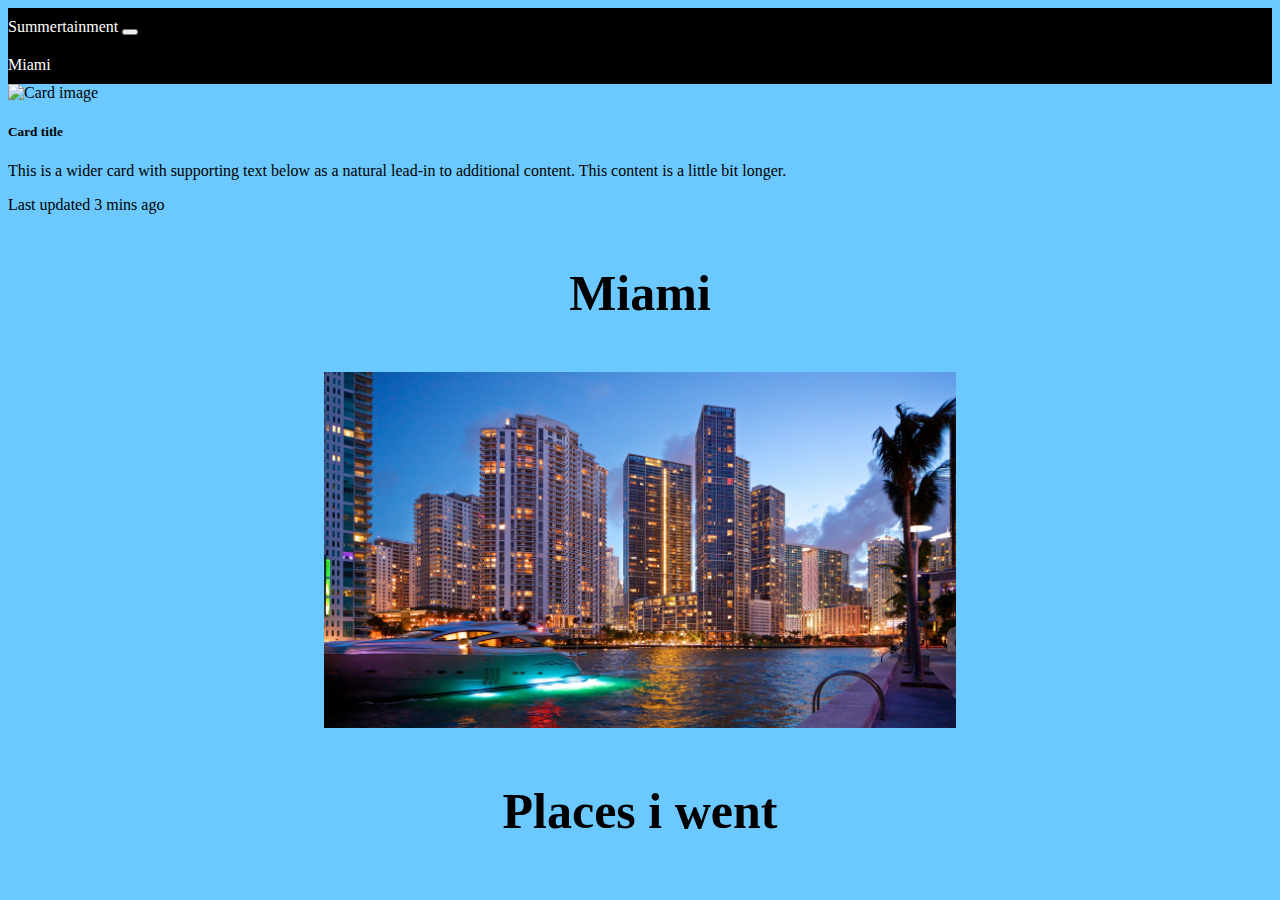
==== index.html @ 05b40e48 "Thrid save" ====
<!doctype html>
<html lang="en">
  <head>
    <meta charset="utf-8">
    <meta name="viewport" content="width=device-width, initial-scale=1">
    <title>Bootstrap demo</title>
    <link href="https://cdn.jsdelivr.net/npm/bootstrap@5.3.2/dist/css/bootstrap.min.css" rel="stylesheet" integrity="sha384-T3c6CoIi6uLrA9TneNEoa7RxnatzjcDSCmG1MXxSR1GAsXEV/Dwwykc2MPK8M2HN" crossorigin="anonymous">
    <link rel="stylesheet" href="style.css">
  </head>
  <body>
    
      <!-- Nav starts here-->
      <nav class="navbar navbar-expand-lg navbar-dark">
        <a class="navbar-brand link hover-6" href="index.html">Summertainment</a>
        <button class="navbar-toggler" type="button" data-bs-toggle="collapse" data-bs-target="#navbarNavAltMarkup" aria-controls="navbarNavAltMarkup" aria-expanded="false" aria-label="Toggle navigation">
          <span class="navbar-toggler-icon"></span>
        </button>
        <div class="collapse navbar-collapse" id="navbarNavAltMarkup">
          <div class="navbar-nav link-wrapper">
            <a class="nav-link link hover-6 d-block"  href="About.html">Miami</a>
          </div>
        </div>
      </div>
    </nav>
  <!-- Nav ends-->

  <!--img-->
  <div class="card bg-dark text-white">
    <img class="card-img" src="..." alt="Card image">
    <div class="card-img-overlay">
      <h5 class="card-title">Card title</h5>
      <p class="card-text">This is a wider card with supporting text below as a natural lead-in to additional content. This content is a little bit longer.</p>
      <p class="card-text">Last updated 3 mins ago</p>
    </div>
  </div>
  <h1>Miami</h1>
  <div class="containter"> 
    <img src="339656-Downtown-Miami.jpg" class="img-fluid img1" alt="...">
  </div>
  <!--img-->

  <h1>Places i went</h1>
    <!--cards-->
      <div class="container">
        <div class="col">
          <div class="row">

          </div>
        </div>
      </div>
    <!--cards-->


  




    
    
    
    <script src="https://cdn.jsdelivr.net/npm/bootstrap@5.3.2/dist/js/bootstrap.bundle.min.js" integrity="sha384-C6RzsynM9kWDrMNeT87bh95OGNyZPhcTNXj1NW7RuBCsyN/o0jlpcV8Qyq46cDfL" crossorigin="anonymous"></script>
  </body>
</html>
---- style.css ----
body{
    background-color: rgb(107, 201, 255);
}

/*navbar w/hovers*/
.hover-6:before {
    content: '';
    position: absolute;
    bottom: 0;
    left: 0;
    right: 50%;
    height: 3px;
    background-color: #AA151B;
    transform: scaleX(0);
    transform-origin: bottom left;
    transition: transform 0.3s;
  }
  .hover-6:after {
    content: '';
    position: absolute;
    bottom: 0;
    right: 0;
    left: 50%;
    height: 3px;
    background-color: #AA151B;
    transform: scaleX(0);
    transform-origin: bottom right;
    transition: transform 0.3s;
  }
  .hover-6:hover:before {
    transform: scaleX(1);
  }
  .hover-6:hover:after {
    transform: scaleX(1);
  }
  
  .navbar {
    background-color: black;
    
  }

  .link {
    display: inline-block;
    position: relative;
    text-decoration: none;
    padding: 10px 0;
    color: #fff;
  }
  .link-wrapper {
    position: relative;
  
  }
  /*navbar w/hovers*/

/*margin: top right bottom left*/
  .img1{
    max-width: 50%;
    margin: 0% 25%;
  }

  h1{
    margin: 50px;
    text-align: center;
    font-size: 50px;
  }
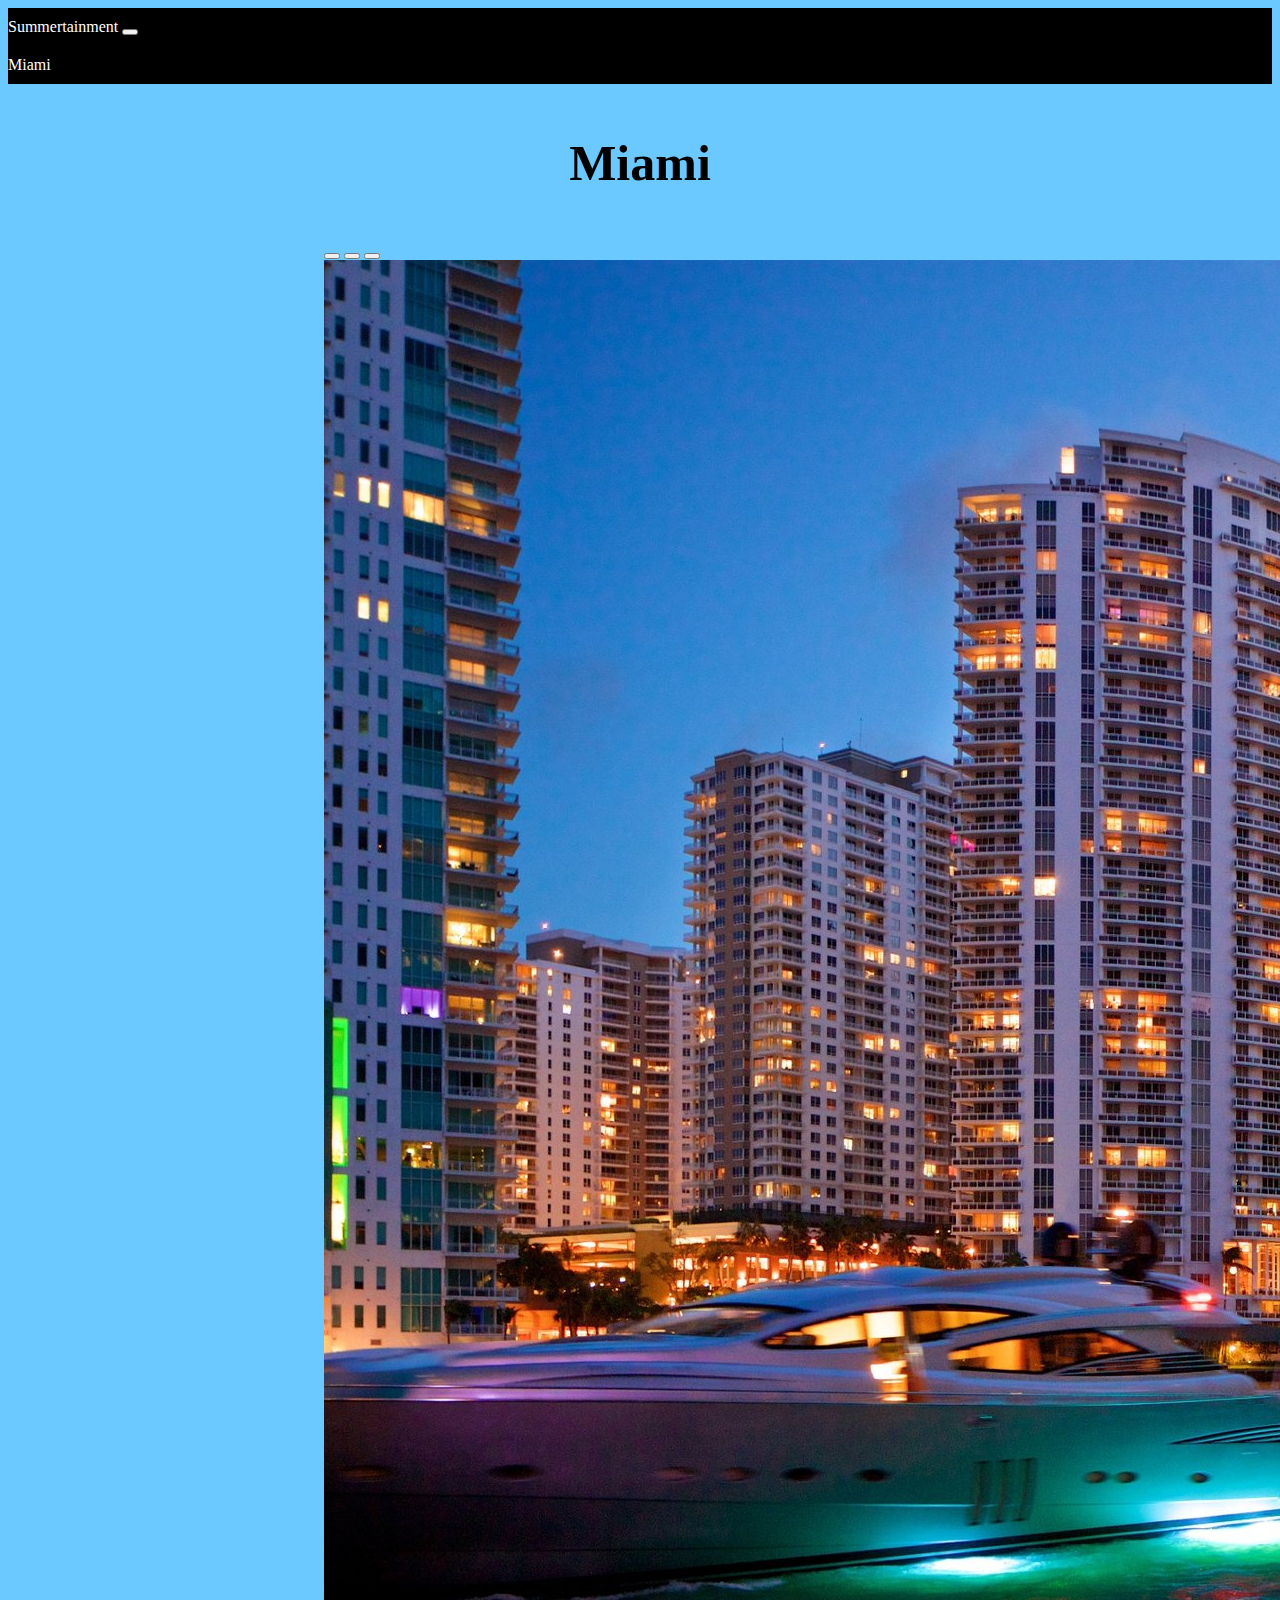
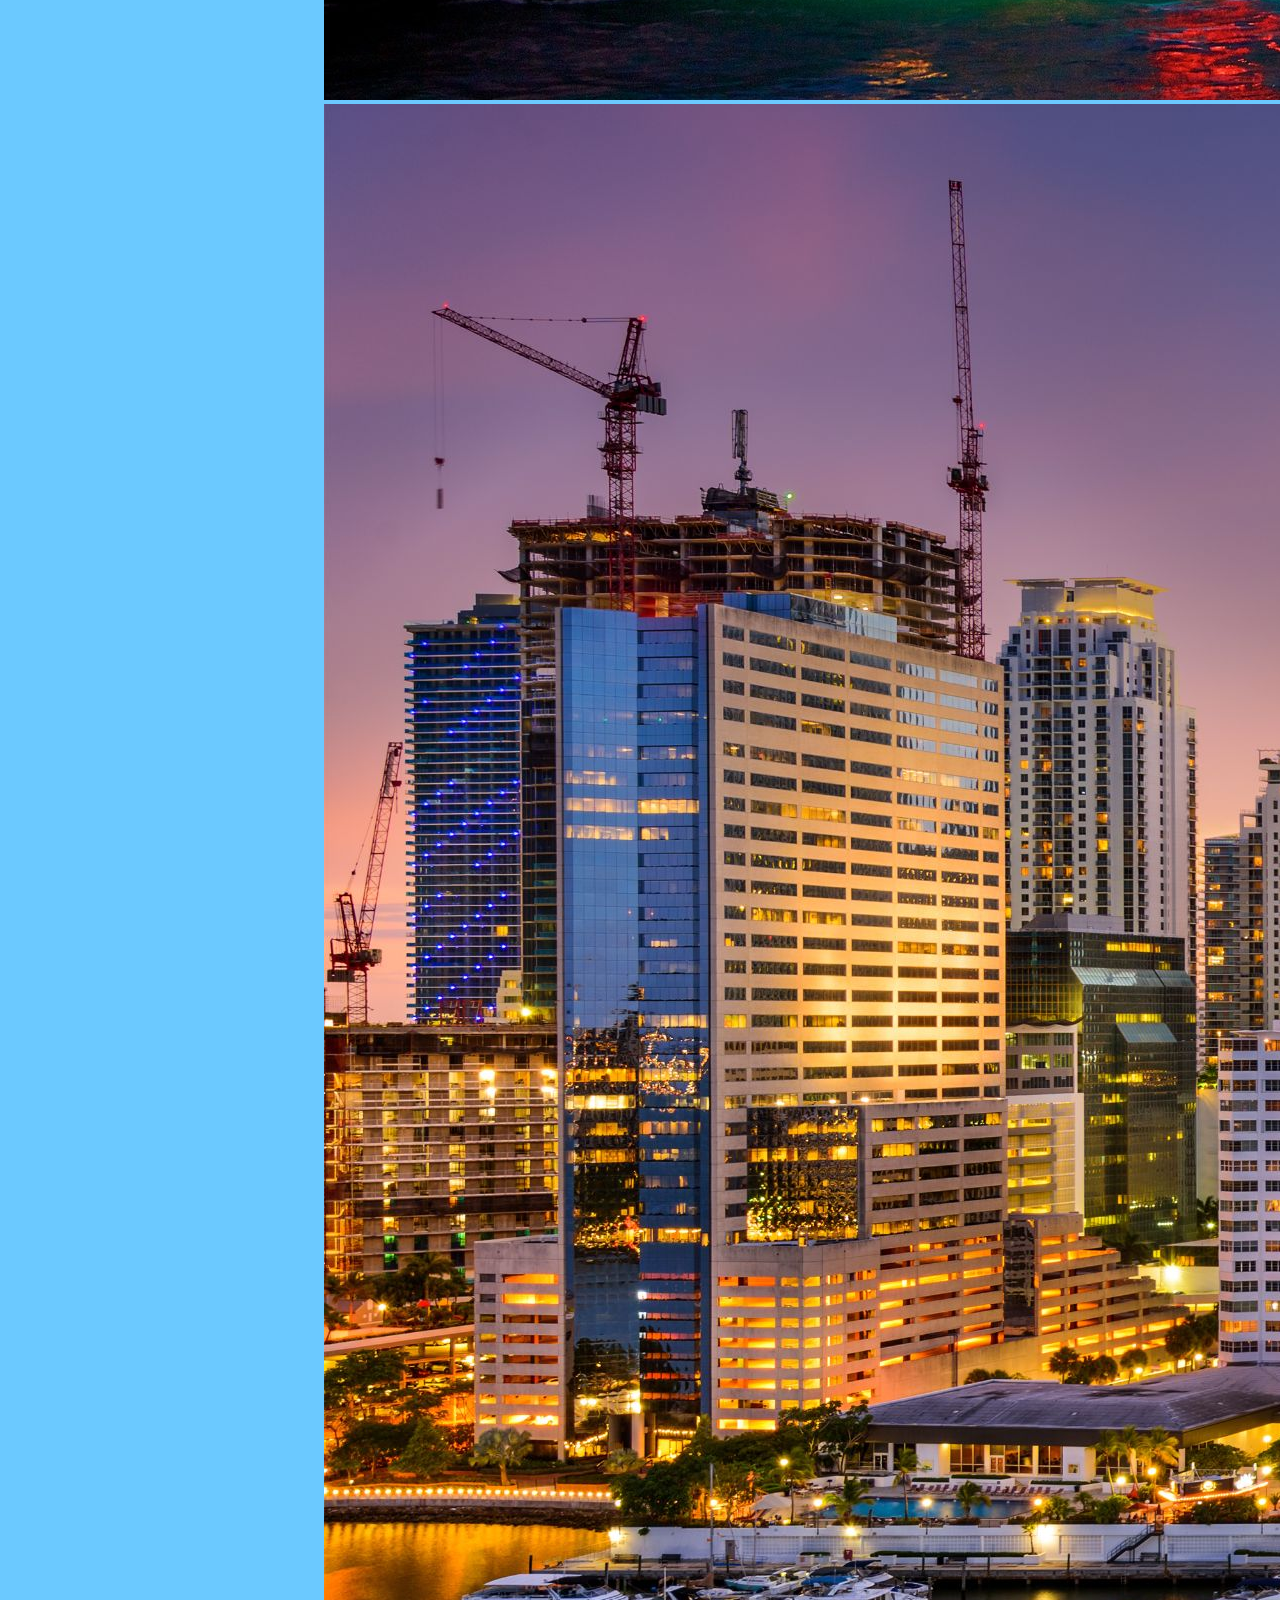
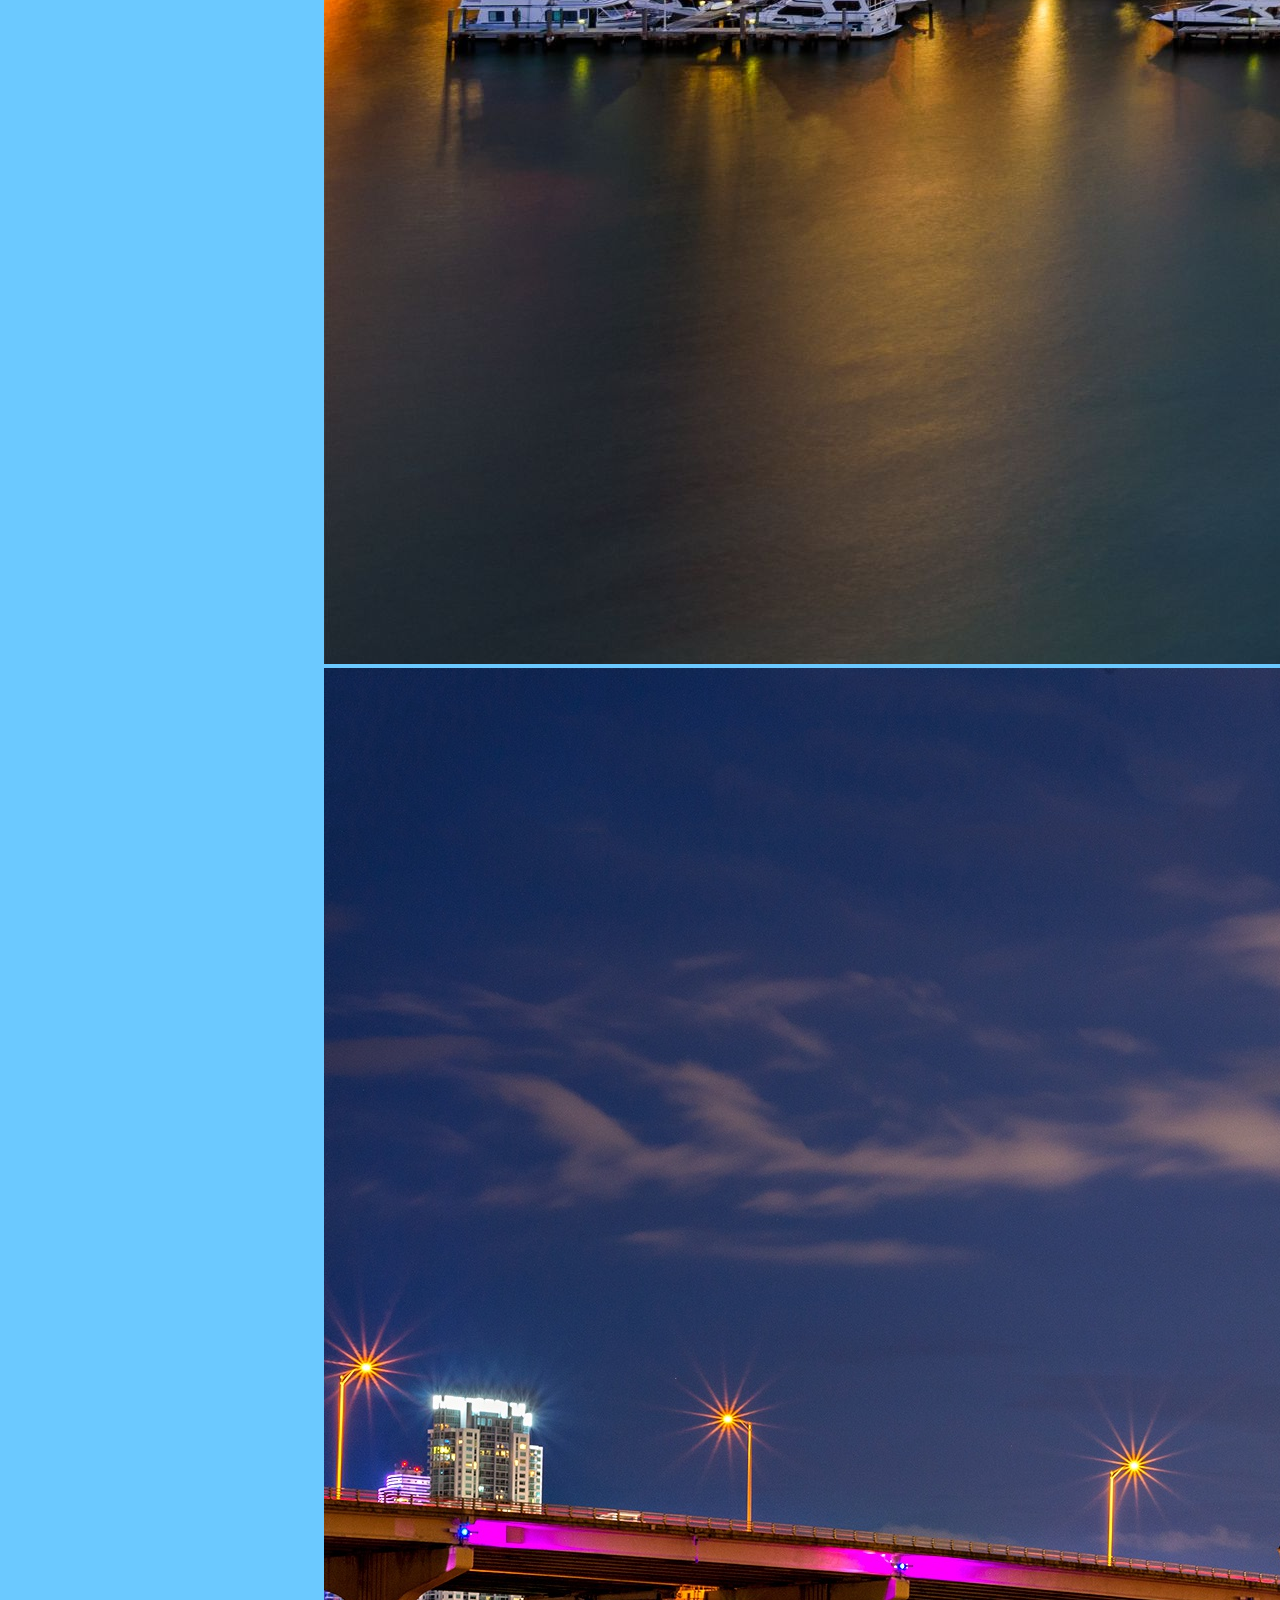
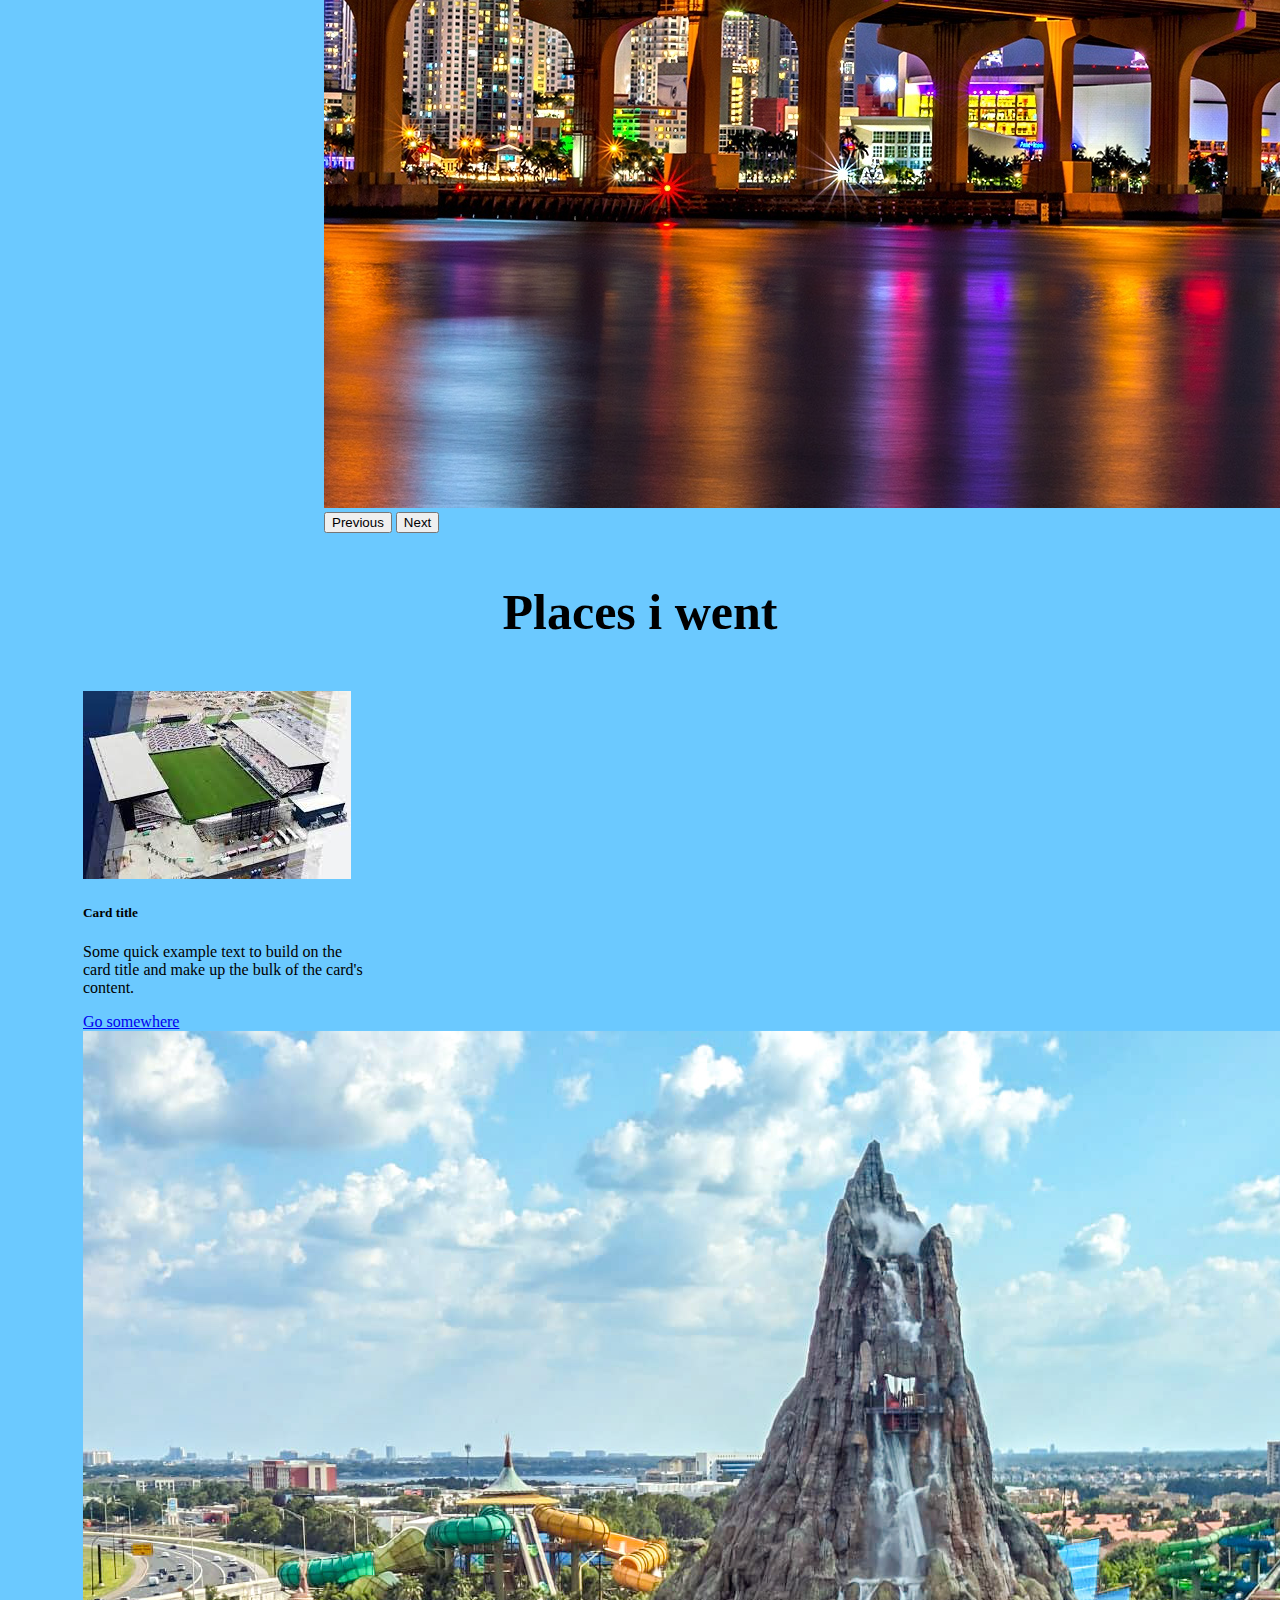
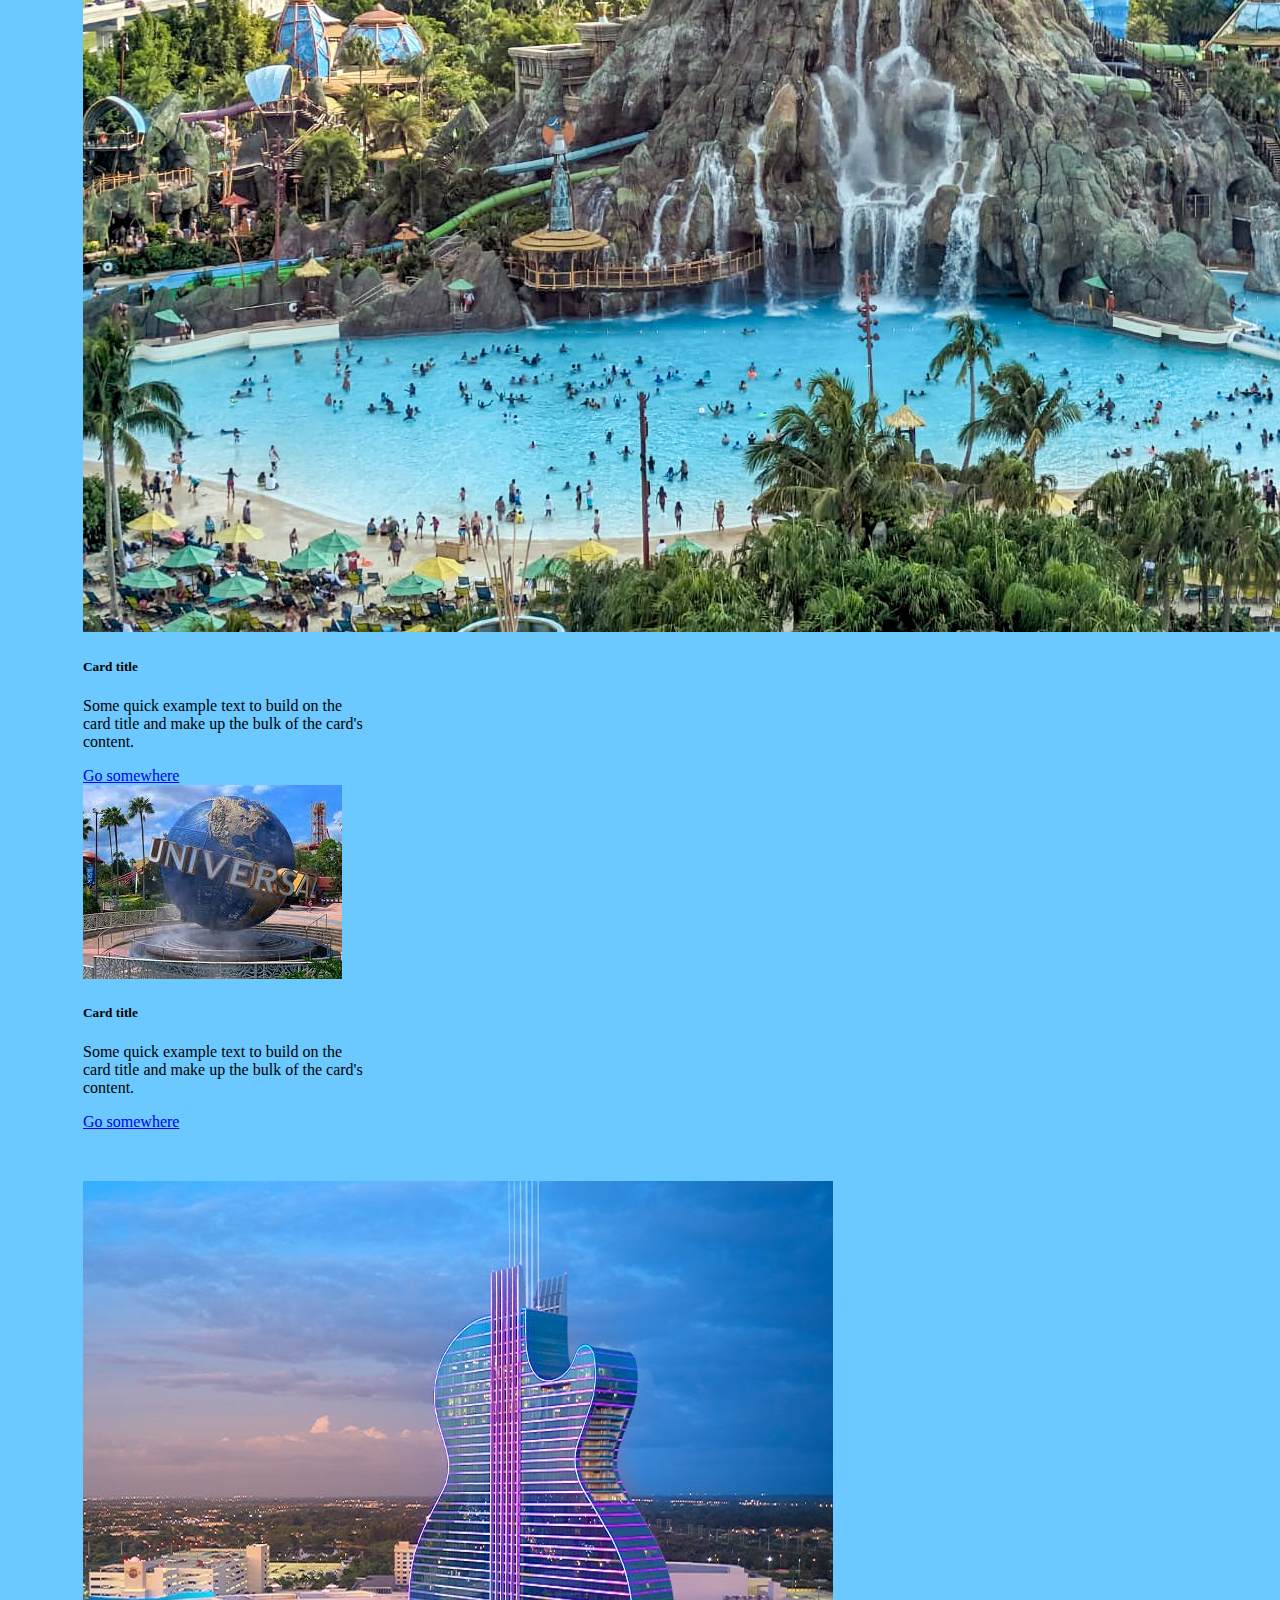
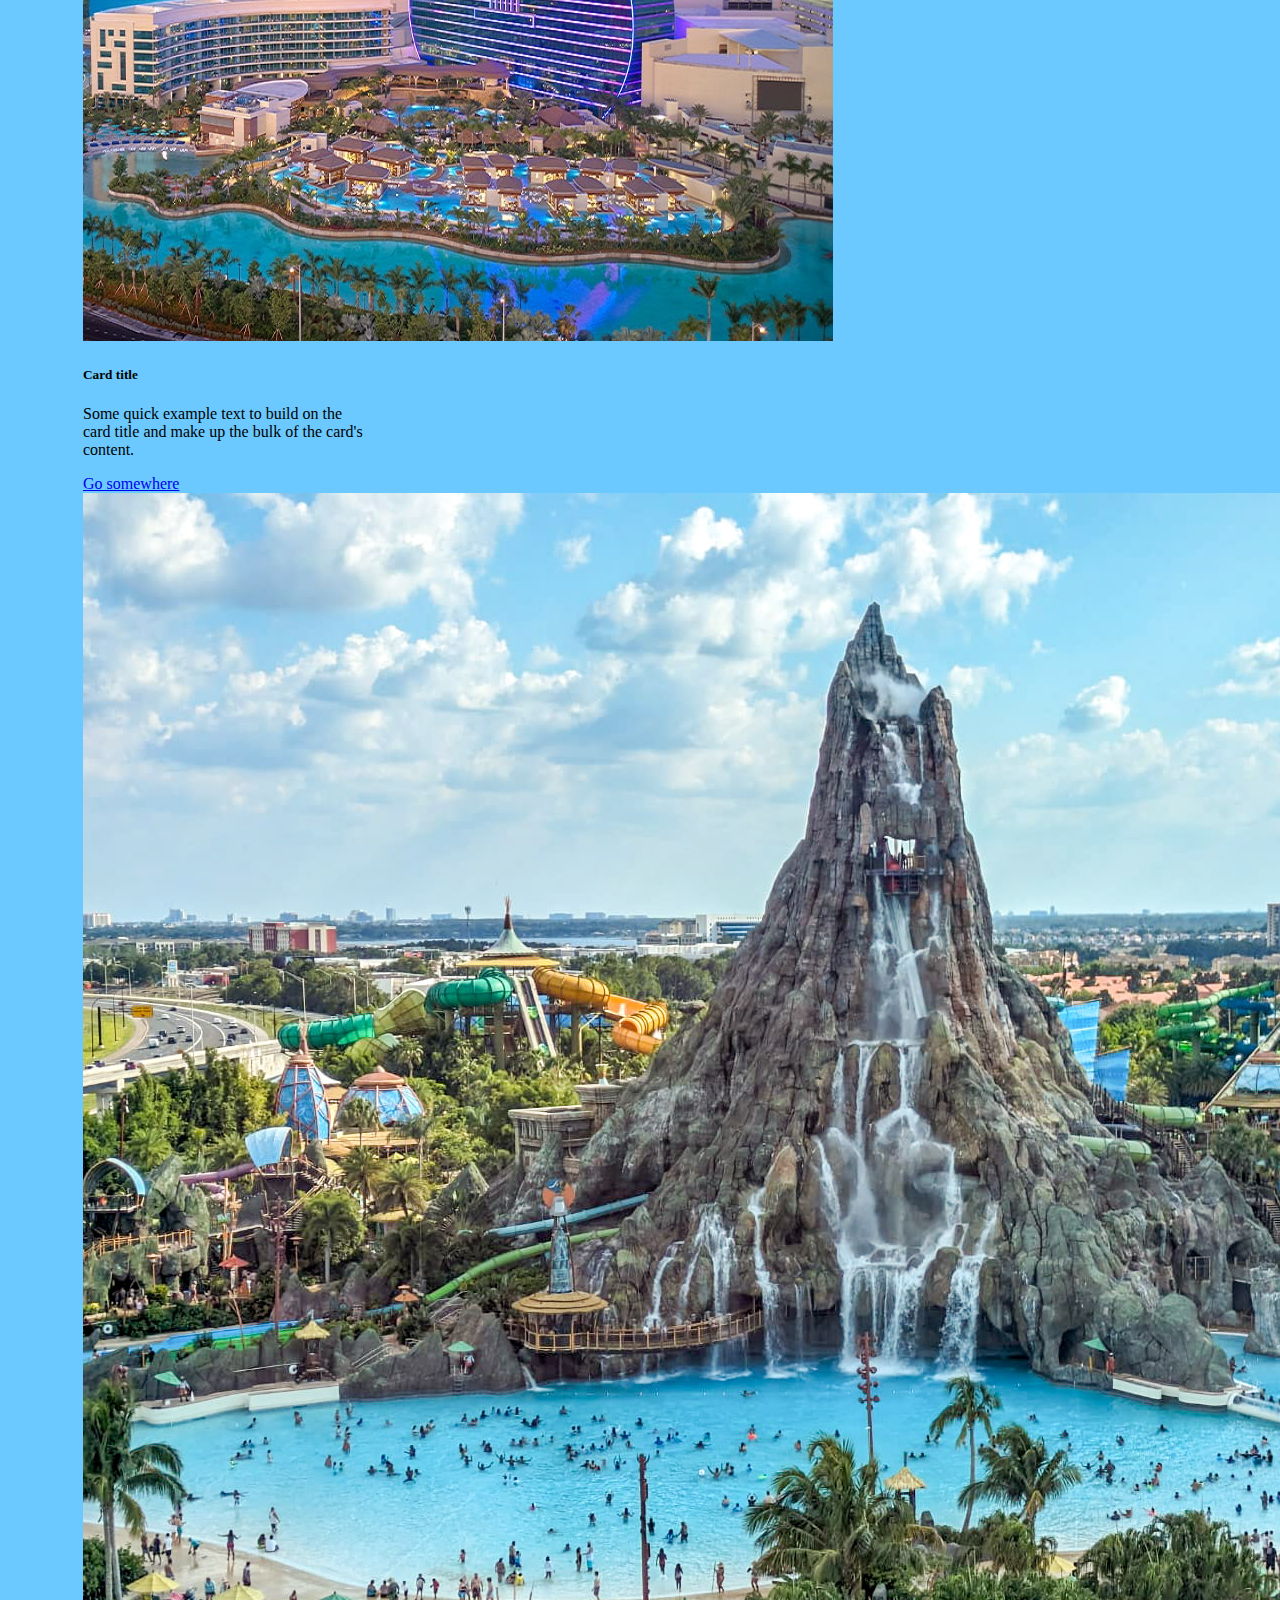
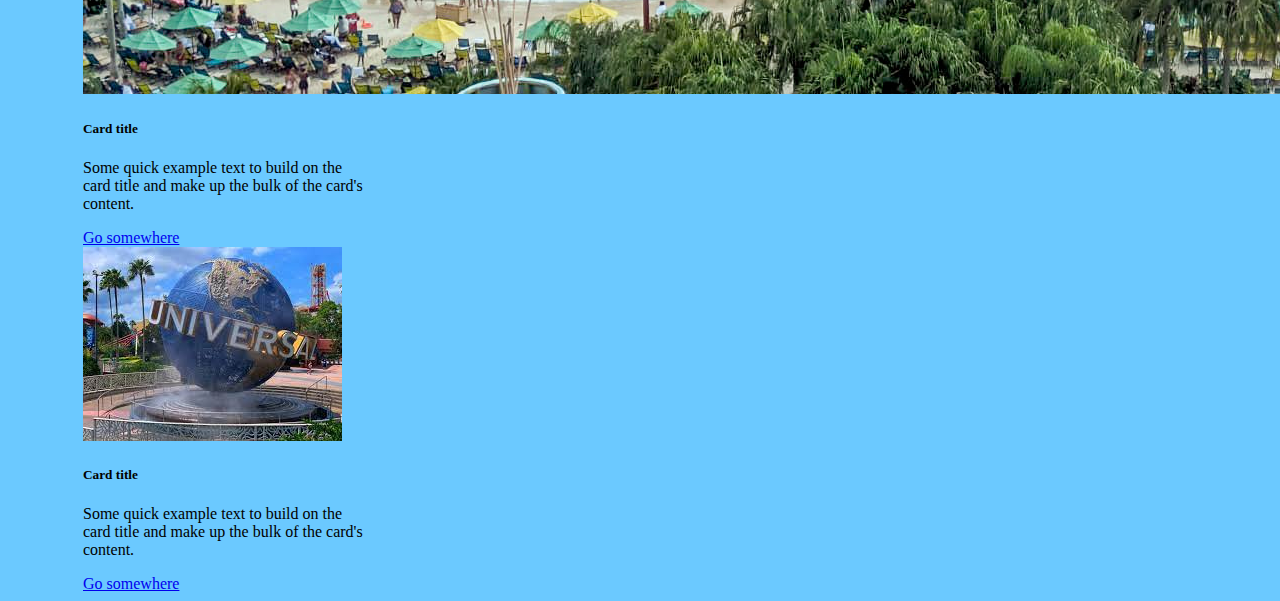
==== commit 574e35af: "Third save" ====
--- a/index.html
+++ b/index.html
@@ -12,12 +12,12 @@
       <!-- Nav starts here-->
       <nav class="navbar navbar-expand-lg navbar-dark">
         <a class="navbar-brand link hover-6" href="index.html">Summertainment</a>
-        <button class="navbar-toggler" type="button" data-bs-toggle="collapse" data-bs-target="#navbarNavAltMarkup" aria-controls="navbarNavAltMarkup" aria-expanded="false" aria-label="Toggle navigation">
+        <button class="navbar-toggler" type="button" data-bs-toggle="collapse" data-bs-target="#navbarNavAltMa  ia-controls="navbarNavAltMarkup" aria-expanded="false" aria-label="Toggle navigation">
           <span class="navbar-toggler-icon"></span>
         </button>
         <div class="collapse navbar-collapse" id="navbarNavAltMarkup">
           <div class="navbar-nav link-wrapper">
-            <a class="nav-link link hover-6 d-block"  href="About.html">Miami</a>
+            <a class="nav-link link hover-6 d-block"  href="#Miami">Miami</a>
           </div>
         </div>
       </div>
@@ -25,29 +25,102 @@
   <!-- Nav ends-->
 
   <!--img-->
-  <div class="card bg-dark text-white">
-    <img class="card-img" src="..." alt="Card image">
-    <div class="card-img-overlay">
-      <h5 class="card-title">Card title</h5>
-      <p class="card-text">This is a wider card with supporting text below as a natural lead-in to additional content. This content is a little bit longer.</p>
-      <p class="card-text">Last updated 3 mins ago</p>
+  <h1 style="color: rgb(0, 0, 0);"><b>Miami</b></h1>
+<div id="carouselExampleIndicators" class="carousel slide img1">
+  <div class="carousel-indicators">
+    <button type="button" data-bs-target="#carouselExampleIndicators" data-bs-slide-to="0" class="active" aria-current="true" aria-label="Slide 1"></button>
+    <button type="button" data-bs-target="#carouselExampleIndicators" data-bs-slide-to="1" aria-label="Slide 2"></button>
+    <button type="button" data-bs-target="#carouselExampleIndicators" data-bs-slide-to="2" aria-label="Slide 3"></button>
+    
+  </div>
+  <div class="carousel-inner">
+    <div class="carousel-item active">
+      <img id="img2" src="339656-Downtown-Miami.jpg" class="d-block w-100" alt="...">
+    </div>
+    <div class="carousel-item">
+      <img id="img2" src="Miami.jpg" class="d-block w-100" alt="...">
+    </div>
+    <div class="carousel-item">
+      <img id="img2" src="Bridges_Houses_Skyscrapers_USA_Biscayne_Bay_Night_564387_2560x1440.jpg" class="d-block w-100" alt="...">
     </div>
   </div>
-  <h1>Miami</h1>
-  <div class="containter"> 
-    <img src="339656-Downtown-Miami.jpg" class="img-fluid img1" alt="...">
-  </div>
+  <button class="carousel-control-prev" type="button" data-bs-target="#carouselExampleIndicators" data-bs-slide="prev">
+    <span class="carousel-control-prev-icon" aria-hidden="true"></span>
+    <span class="visually-hidden">Previous</span>
+  </button>
+  <button class="carousel-control-next" type="button" data-bs-target="#carouselExampleIndicators" data-bs-slide="next">
+    <span class="carousel-control-next-icon" aria-hidden="true"></span>
+    <span class="visually-hidden">Next</span>
+  </button>
+</div>
   <!--img-->
 
   <h1>Places i went</h1>
     <!--cards-->
-      <div class="container">
-        <div class="col">
-          <div class="row">
+    <div class="container">
+      <div class="col">
+      <div class="row">
+        <h1 id="Miami"></h1>
+    <div class="card col-lg-4 col-md-6 col-sm-12" style="width: 18rem;">
+      <img src="PNV.jfif" class="card-img-top" alt="...">
+      <div class="card-body">
+        <h5 class="card-title">Card title</h5>
+        <p class="card-text">Some quick example text to build on the card title and make up the bulk of the card's content.</p>
+        <a href="https://www.intermiamicf.com/club/facilities/drive-pink-stadium" target="_blank" class="btn btn-primary">Go somewhere</a>
+      </div>
+    </div>
 
-          </div>
-        </div>
+    <div class="card col-lg-4 col-md-6 col-sm-12" style="width: 18rem;">
+      <img src="2023-Universal-Orlando-Volcano-Bay-Atmo-1.jpg" class="card-img-top" alt="...">
+      <div class="card-body">
+        <h5 class="card-title">Card title</h5>
+        <p class="card-text">Some quick example text to build on the card title and make up the bulk of the card's content.</p>
+        <a href="https://www.universalorlando.com/web/en/us/theme-parks/volcano-bay" target="_blank" class="btn btn-primary">Go somewhere</a>
       </div>
+    </div>
+
+    <div class="card col-lg-4 col-md-6 col-sm-12" style="width: 18rem;">
+      <img src="universal.jfif" class="card-img-top" alt="...">
+      <div class="card-body">
+        <h5 class="card-title">Card title</h5>
+        <p class="card-text">Some quick example text to build on the card title and make up the bulk of the card's content.</p>
+        <a href="https://www.universalorlando.com/web/en/us" target="_blank" class="btn btn-primary">Go somewhere</a>
+      </div>
+    </div>
+  </div>
+</div>
+
+<div class="row">
+  <h1 id="Miami"></h1>
+<div class="card col-lg-4 col-md-6 col-sm-12" style="width: 18rem;">
+<img src="hardrock hotel.jpg" class="card-img-top" alt="...">
+<div class="card-body">
+  <h5 class="card-title">Card title</h5>
+  <p class="card-text">Some quick example text to build on the card title and make up the bulk of the card's content.</p>
+  <a href="https://www.intermiamicf.com/club/facilities/drive-pink-stadium" target="_blank" class="btn btn-primary">Go somewhere</a>
+</div>
+</div>
+
+<div class="card col-lg-4 col-md-6 col-sm-12" style="width: 18rem;">
+<img src="2023-Universal-Orlando-Volcano-Bay-Atmo-1.jpg" class="card-img-top" alt="...">
+<div class="card-body">
+  <h5 class="card-title">Card title</h5>
+  <p class="card-text">Some quick example text to build on the card title and make up the bulk of the card's content.</p>
+  <a href="https://www.universalorlando.com/web/en/us/theme-parks/volcano-bay" target="_blank" class="btn btn-primary">Go somewhere</a>
+</div>
+</div>
+
+<div class="card col-lg-4 col-md-6 col-sm-12" style="width: 18rem;">
+<img src="universal.jfif" class="card-img-top" alt="...">
+<div class="card-body">
+  <h5 class="card-title">Card title</h5>
+  <p class="card-text">Some quick example text to build on the card title and make up the bulk of the card's content.</p>
+  <a href="https://www.universalorlando.com/web/en/us" target="_blank" class="btn btn-primary">Go somewhere</a>
+</div>
+</div>
+</div>
+</div>  
+</div>
     <!--cards-->
 
 
--- a/style.css
+++ b/style.css
@@ -64,4 +64,8 @@
     font-size: 50px;
   }
 
+.card{
+  margin: 0px 75px;
+  align-items: center;
+}
 
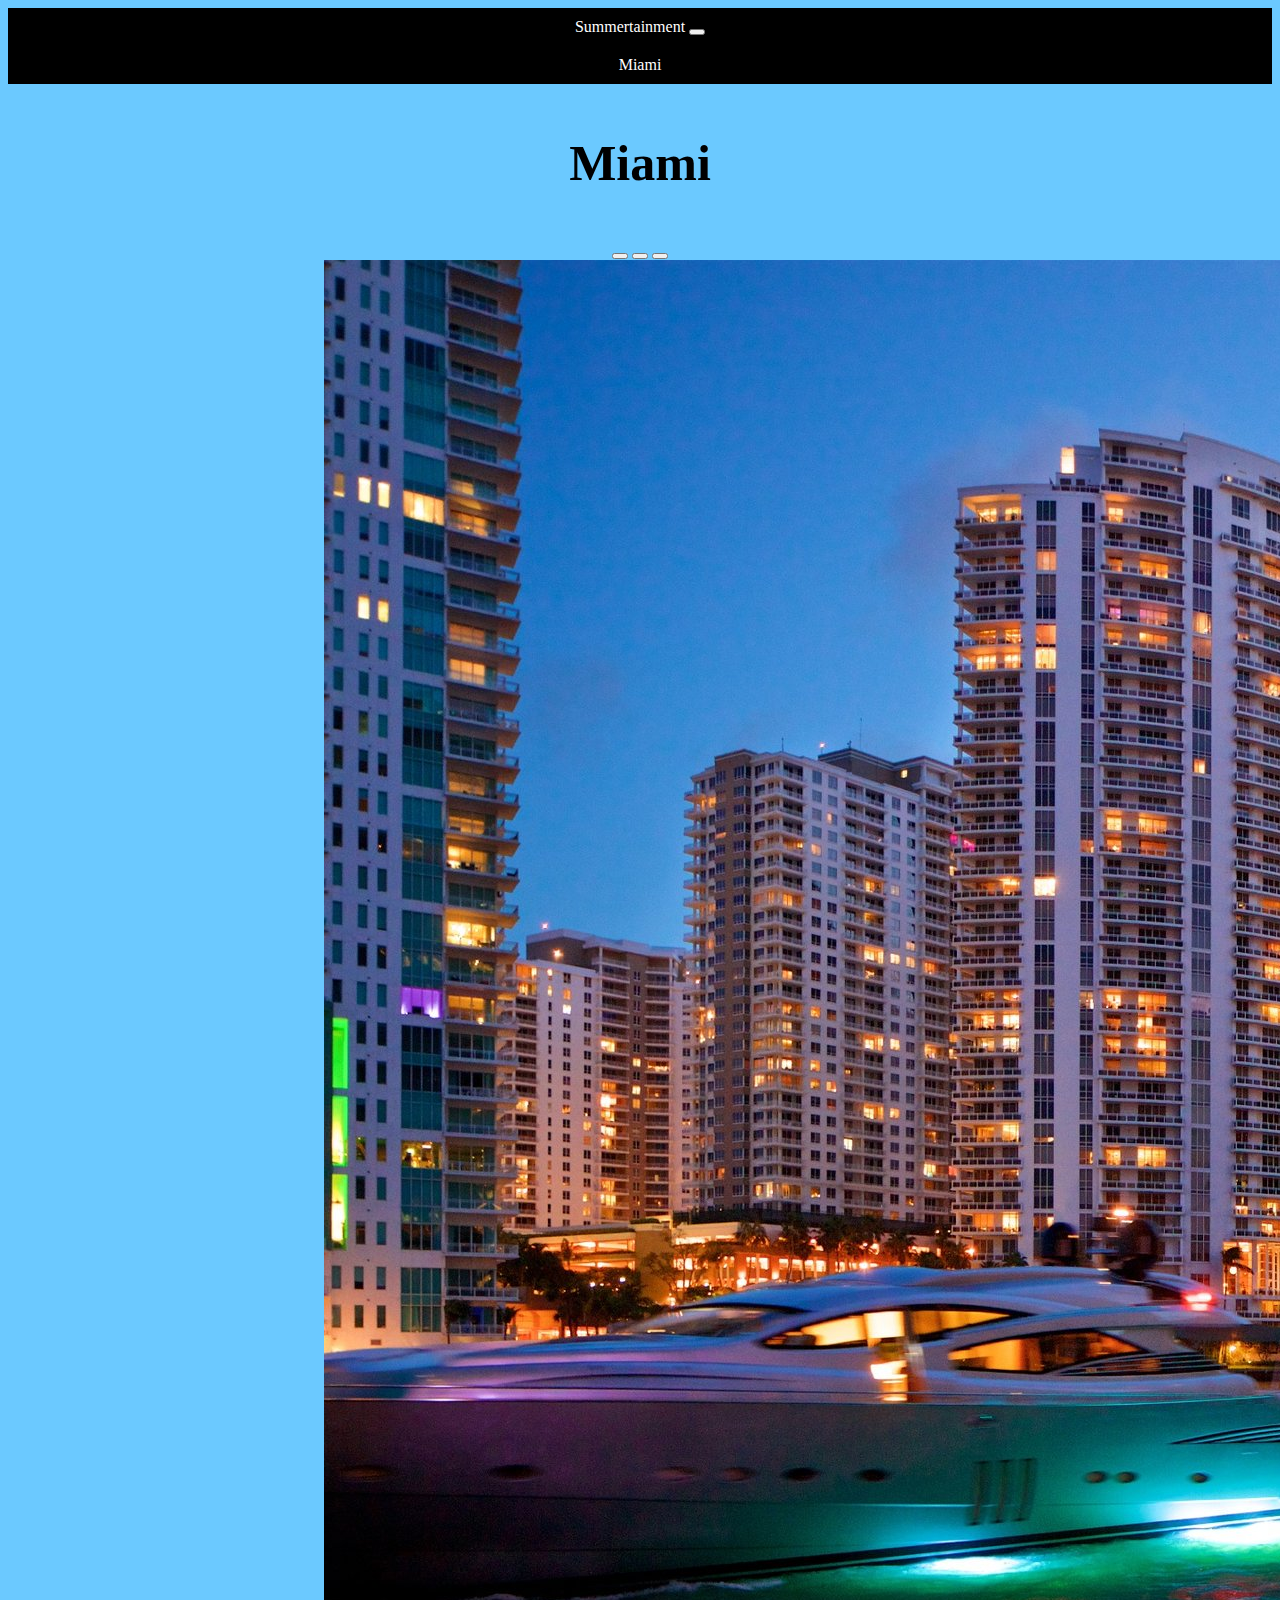
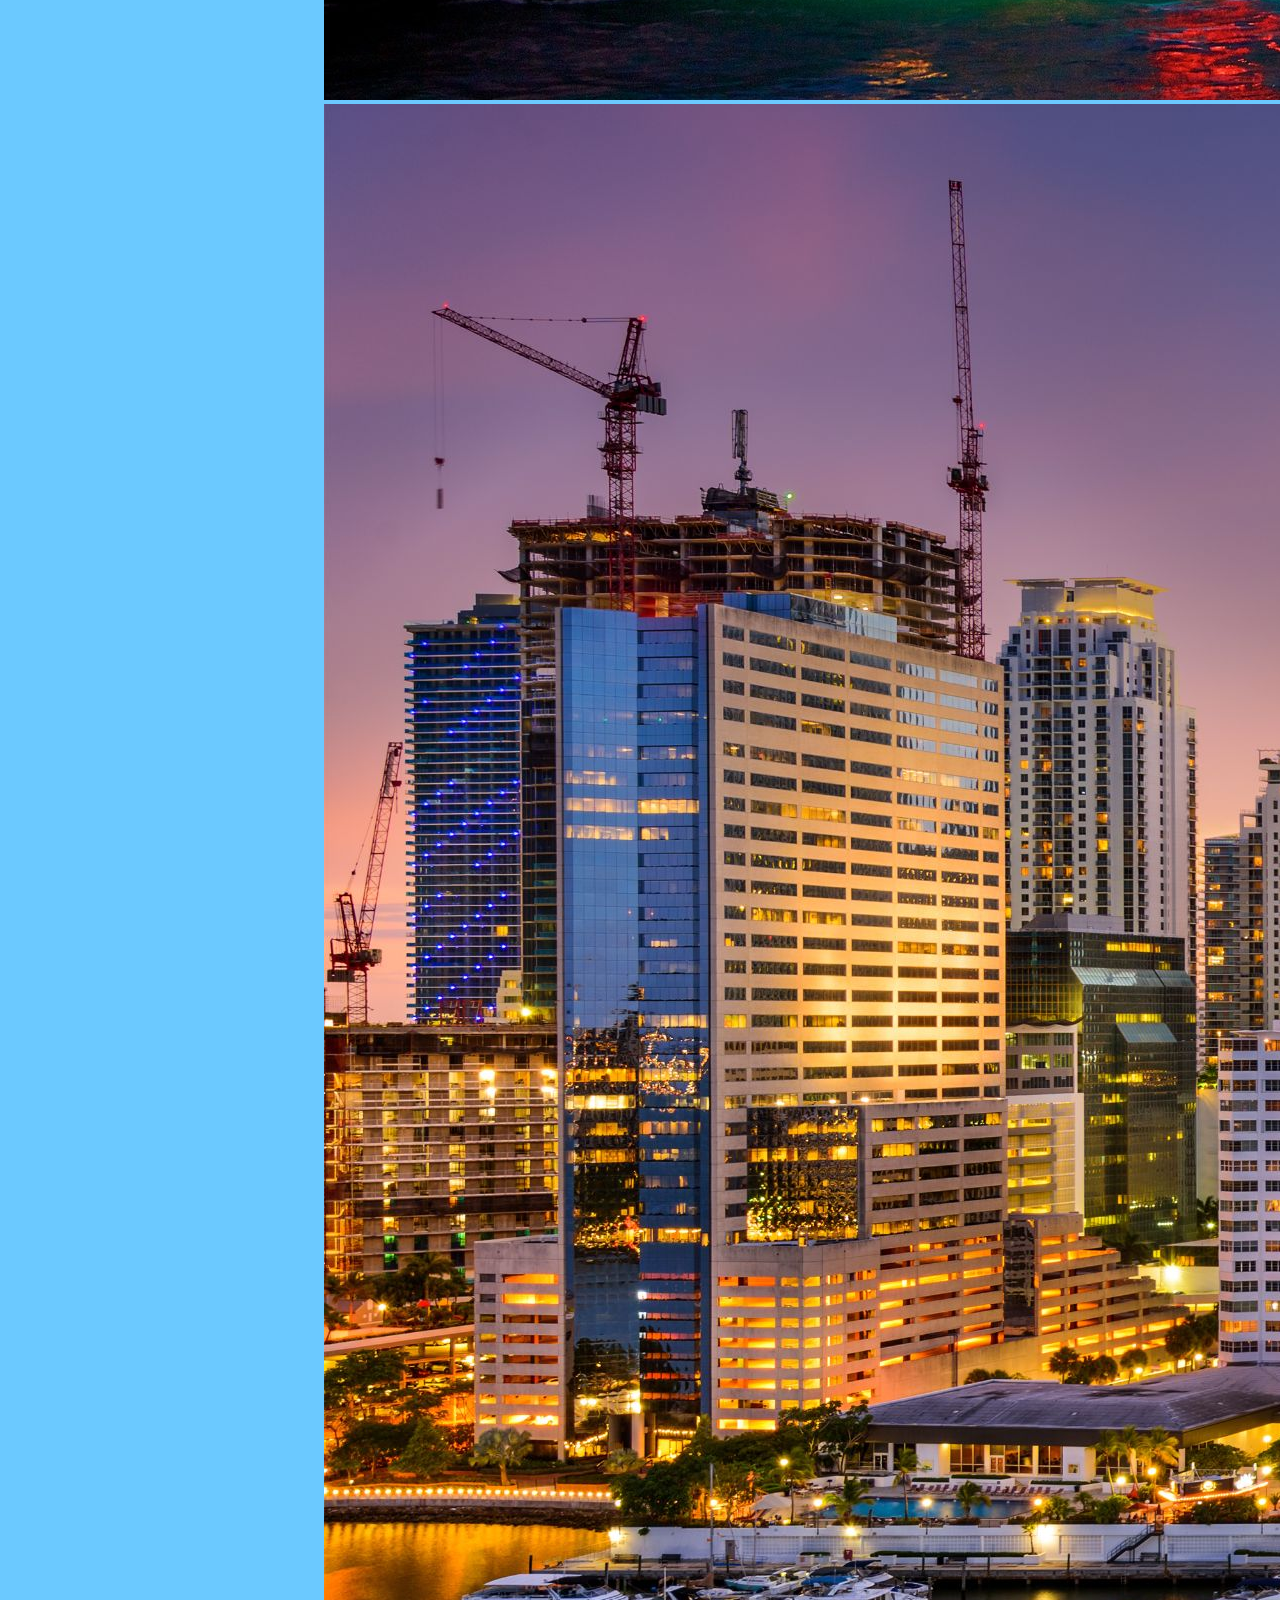
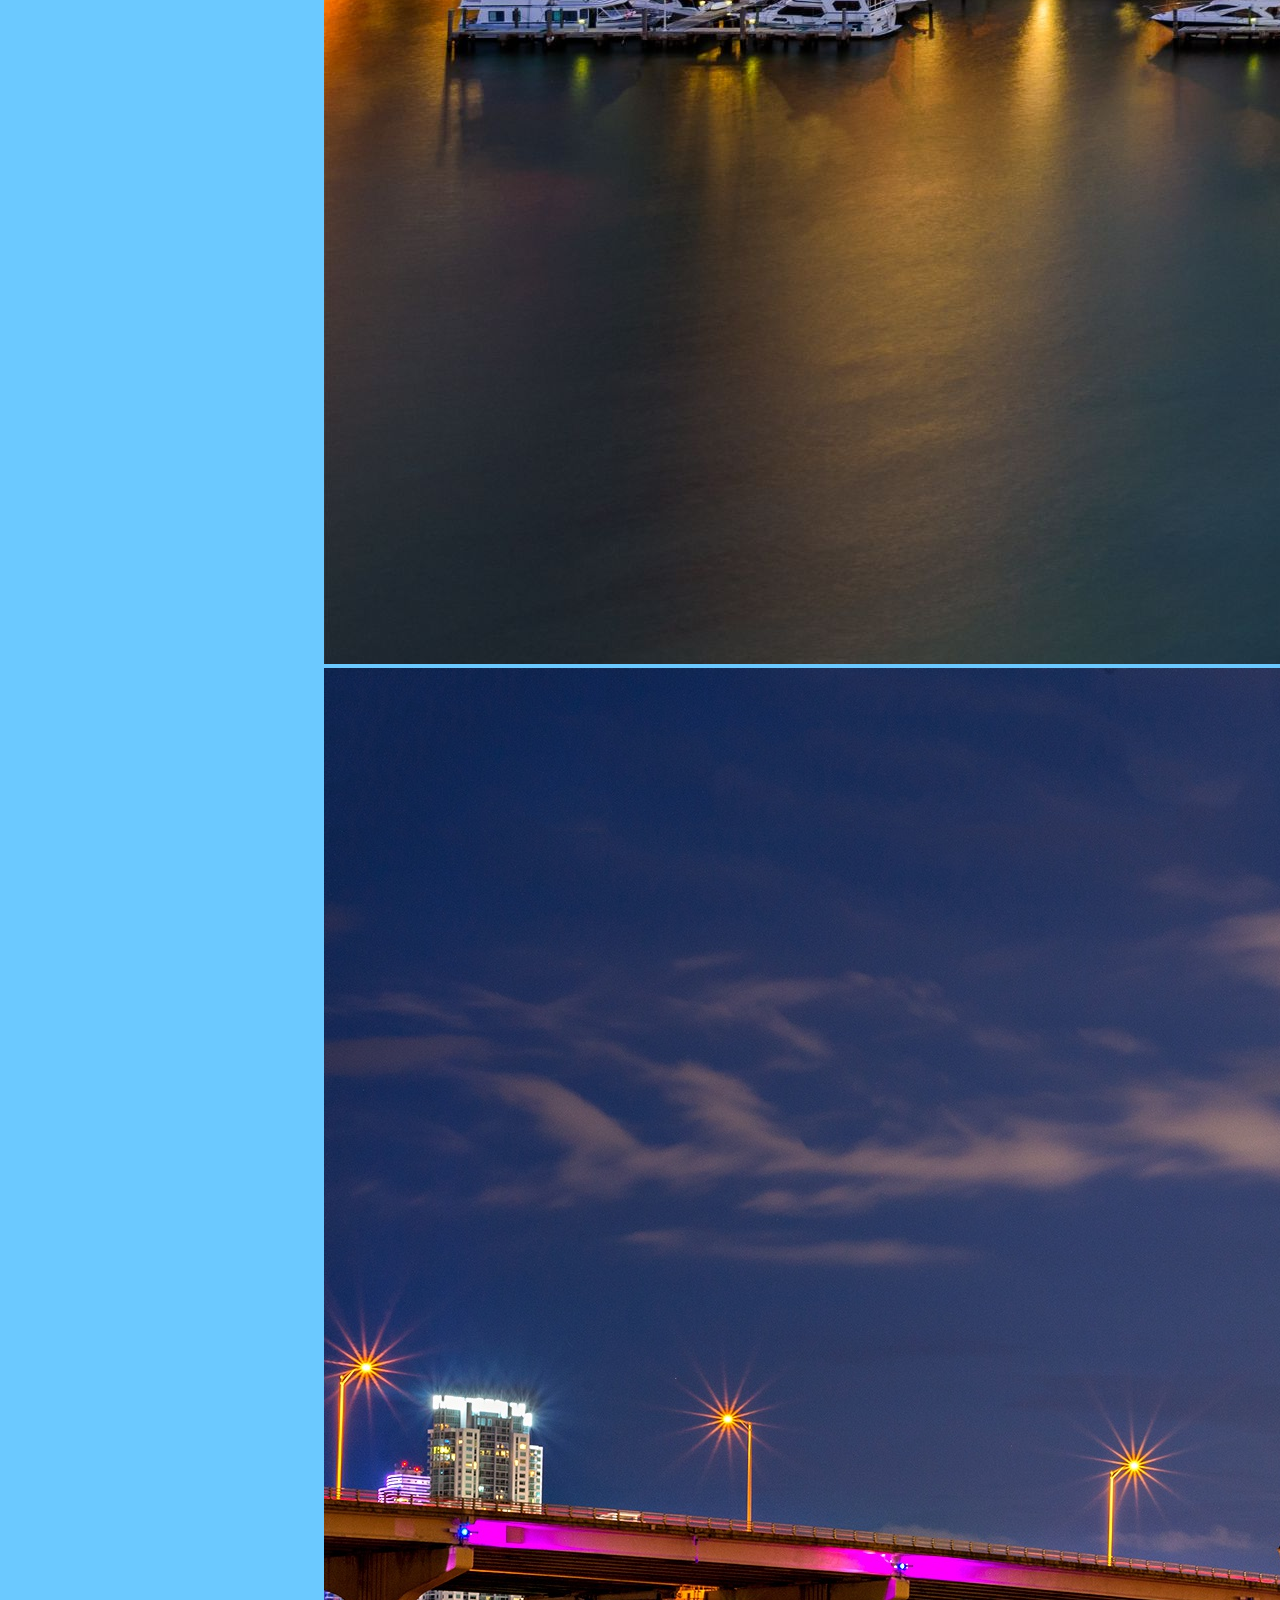
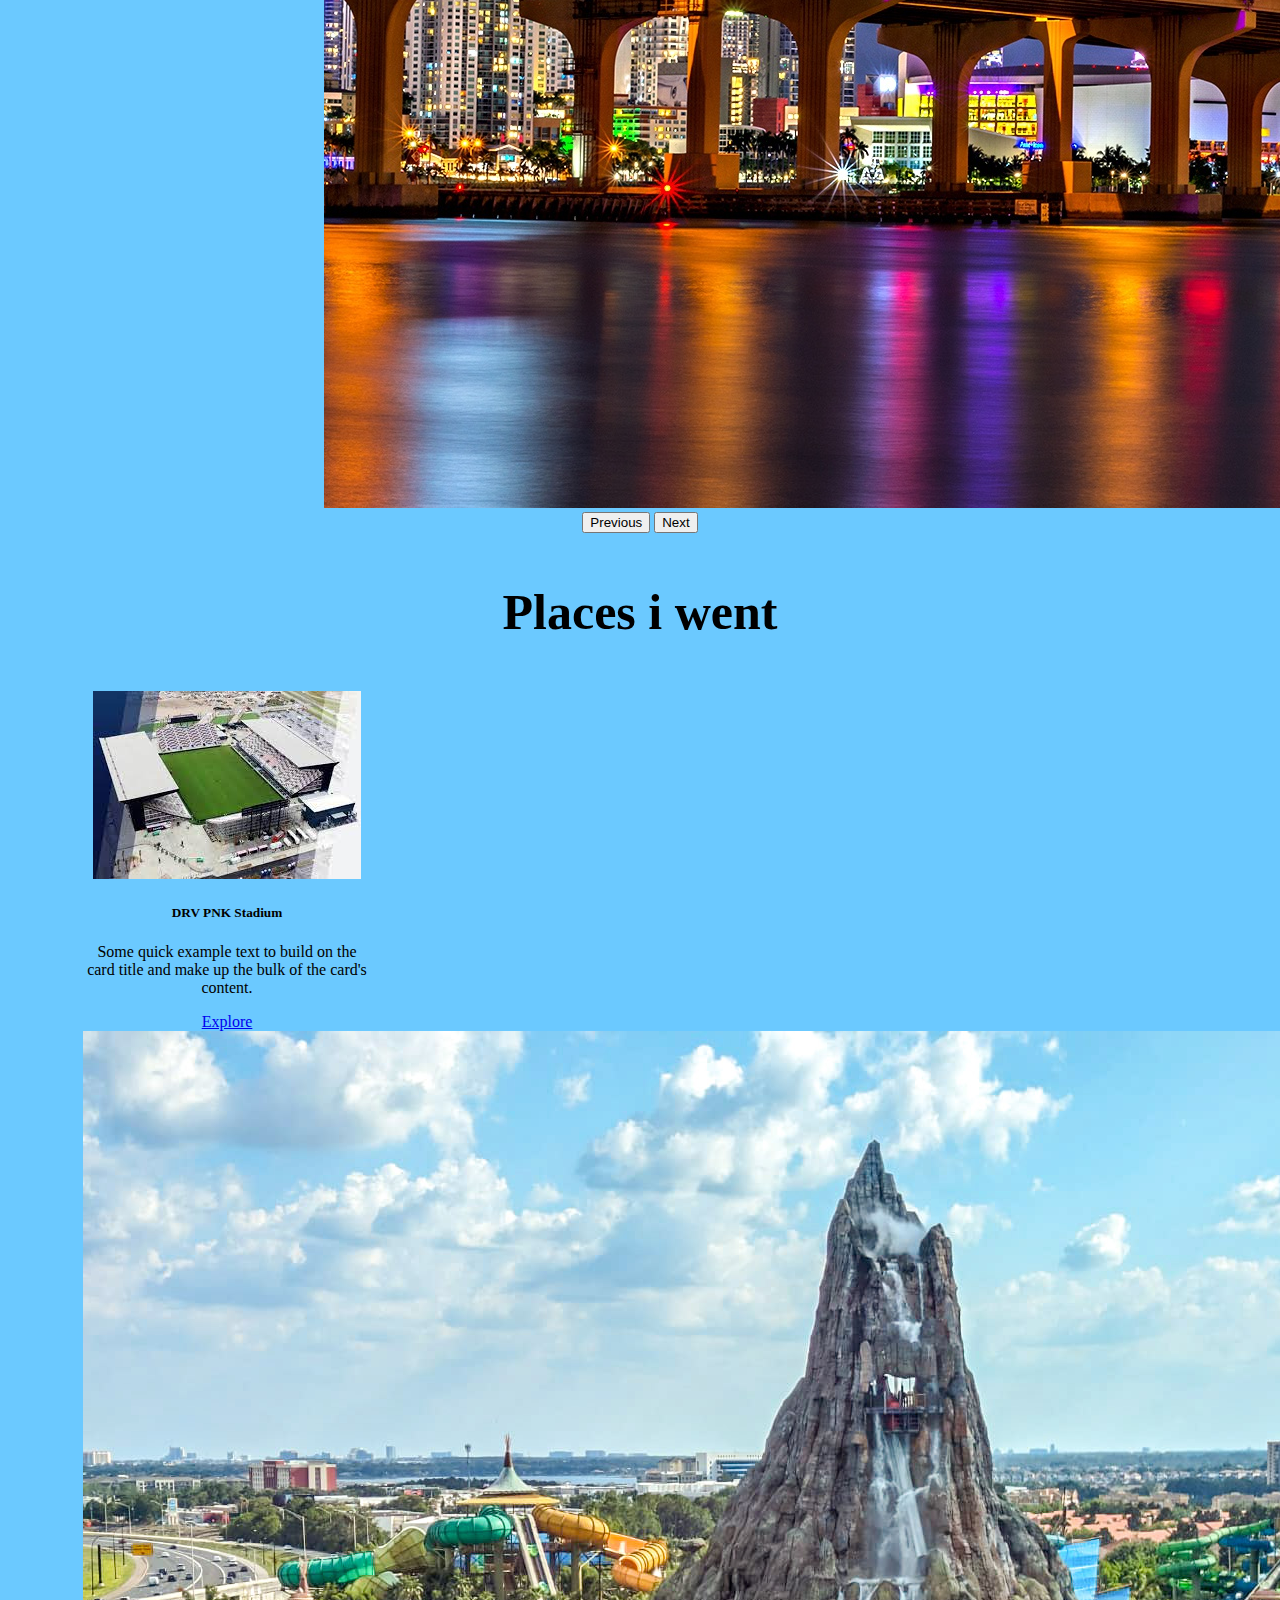
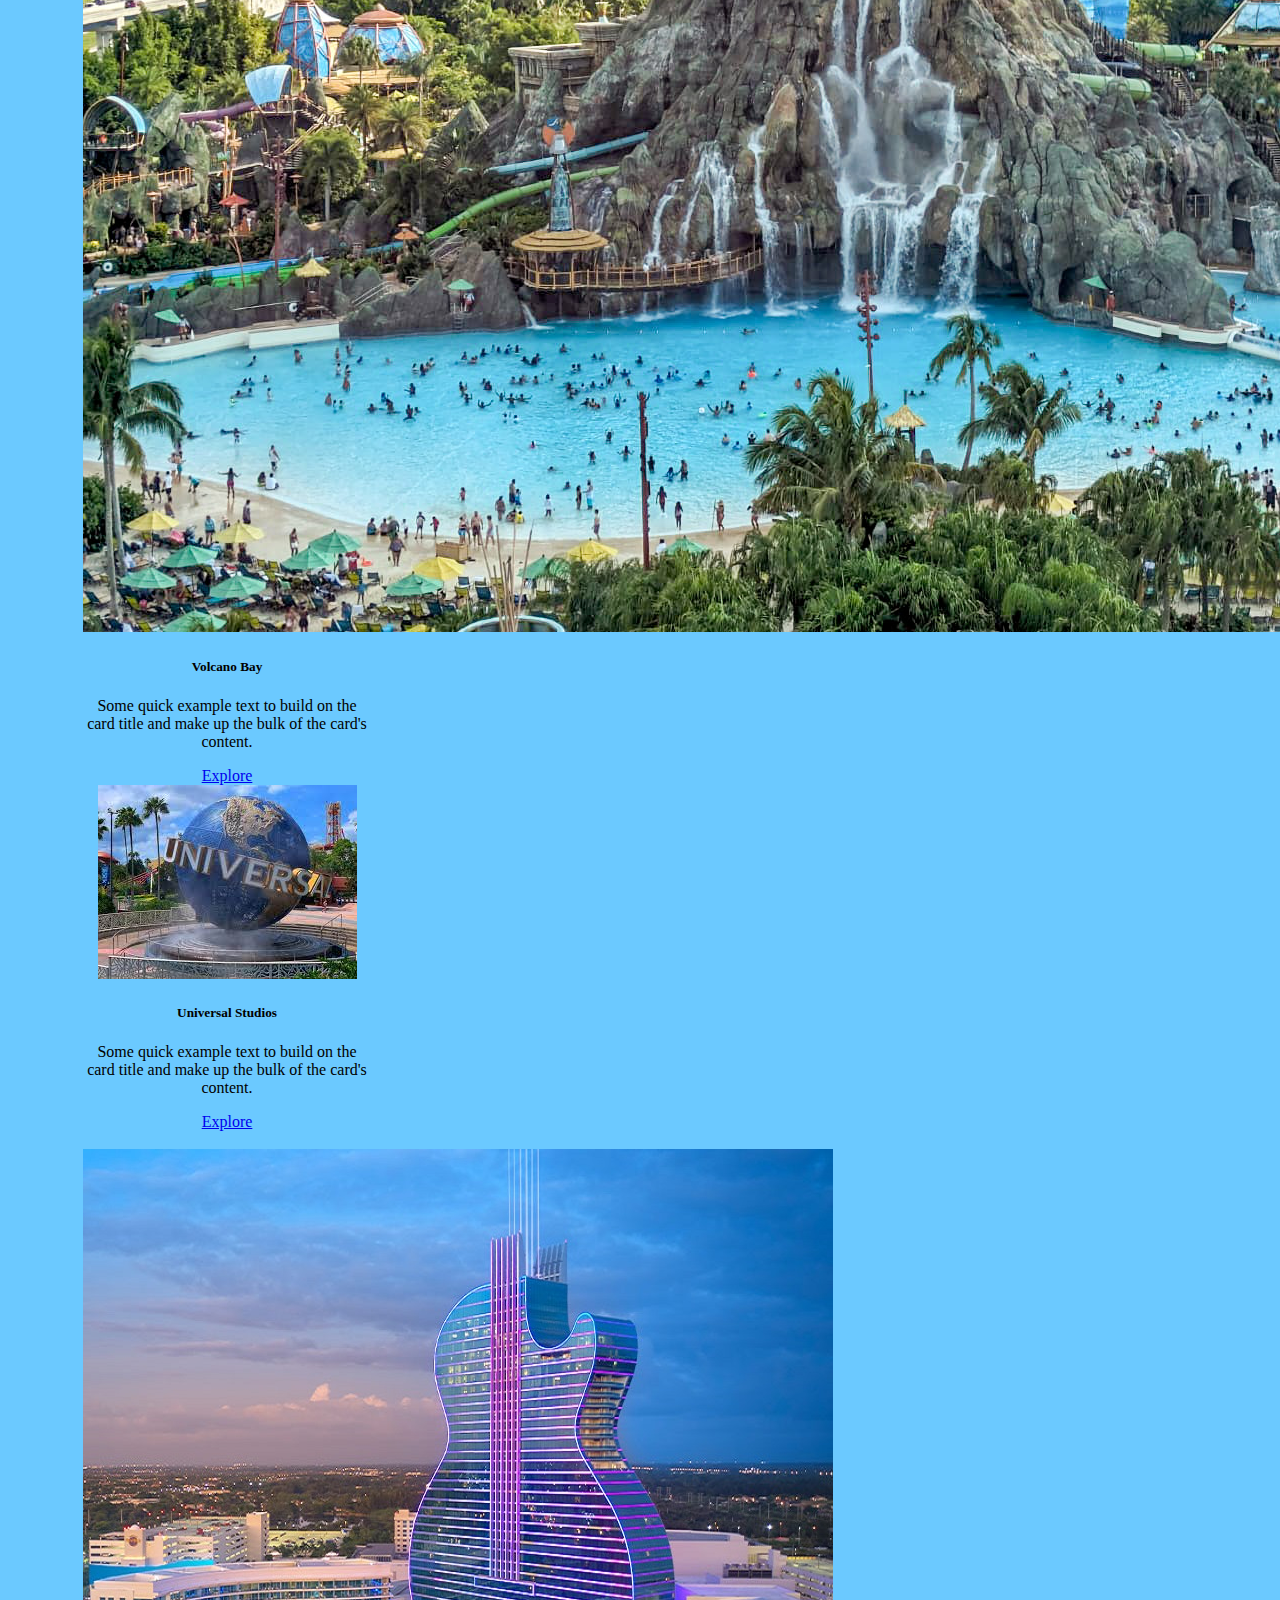
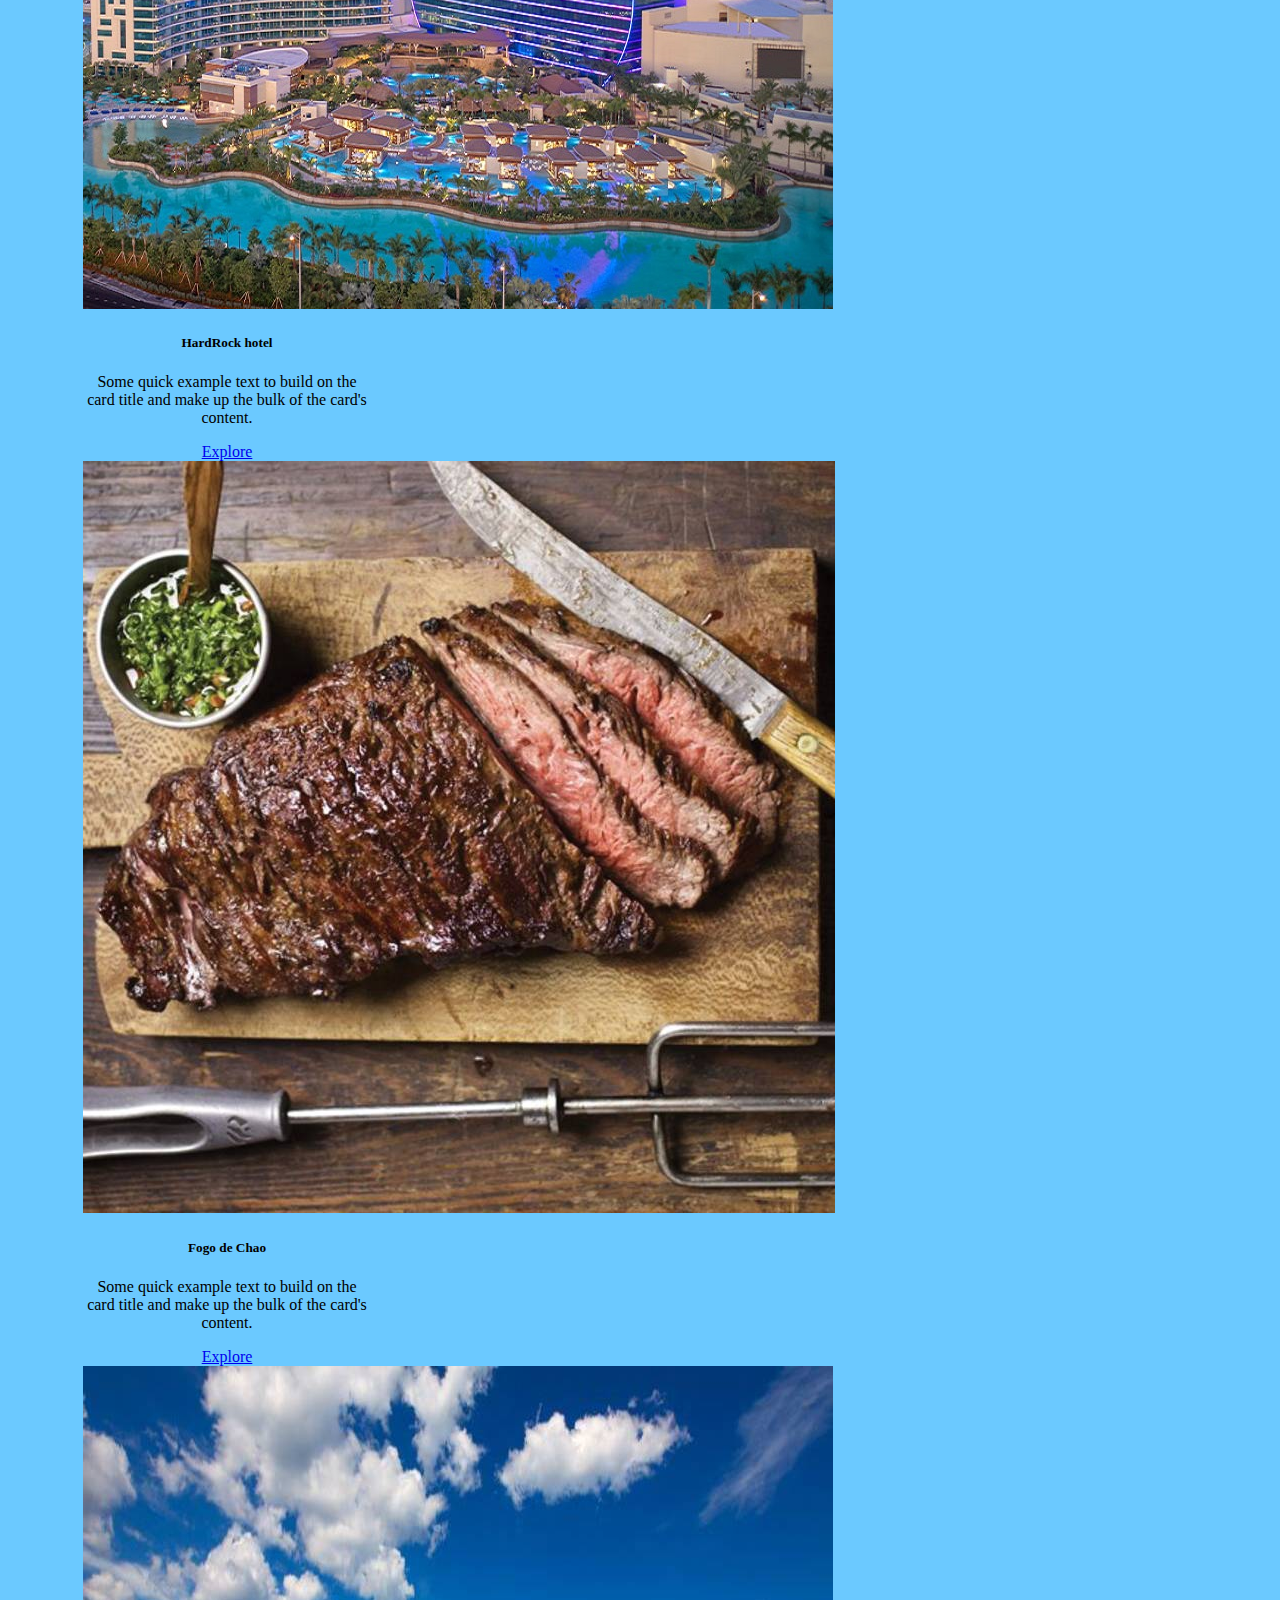
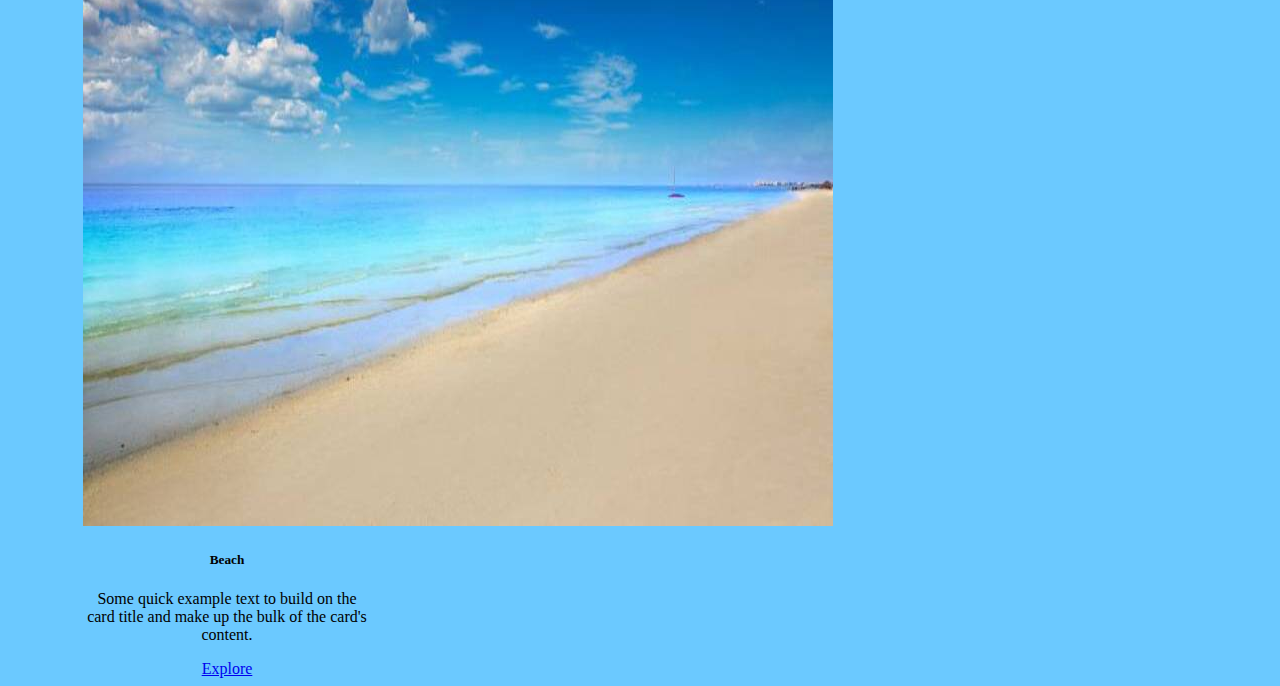
==== commit 954f5c23: "third save added cards" ====
--- a/index.html
+++ b/index.html
@@ -58,69 +58,78 @@
   <h1>Places i went</h1>
     <!--cards-->
     <div class="container">
-      <div class="col">
-      <div class="row">
-        <h1 id="Miami"></h1>
-    <div class="card col-lg-4 col-md-6 col-sm-12" style="width: 18rem;">
-      <img src="PNV.jfif" class="card-img-top" alt="...">
-      <div class="card-body">
-        <h5 class="card-title">Card title</h5>
-        <p class="card-text">Some quick example text to build on the card title and make up the bulk of the card's content.</p>
-        <a href="https://www.intermiamicf.com/club/facilities/drive-pink-stadium" target="_blank" class="btn btn-primary">Go somewhere</a>
+    <div class="row" id="Miami">
+      <div class="col-lg-4 col-md-6 col-sm-6">
+        <div class="card" style="width: 18rem;">
+          <img src="PNV.jfif" class="card-img-top" alt="...">
+          <div class="card-body">
+            <h5 class="card-title">DRV PNK Stadium</h5>
+            <p class="card-text">Some quick example text to build on the card title and make up the bulk of the card's content.</p>
+            <a href="https://www.intermiamicf.com/club/facilities/drive-pink-stadium" target="_blank" class="btn btn-primary">Explore</a>
+          </div>
+        </div>
+      </div>
+
+      <div class="col-lg-4 col-md-6 col-sm-6">
+        <div class="card" style="width: 18rem;">
+          <img src="2023-Universal-Orlando-Volcano-Bay-Atmo-1.jpg" class="card-img-top" alt="...">
+          <div class="card-body">
+            <h5 class="card-title">Volcano Bay</h5>
+            <p class="card-text">Some quick example text to build on the card title and make up the bulk of the card's content.</p>
+            <a href="https://www.universalorlando.com/web/en/us/theme-parks/volcano-bay" target="_blank" class="btn btn-primary">Explore</a>
+          </div>
+        </div>
+      </div>
+
+      <div class="col-lg-4 col-md-6 col-sm-6">
+        <div class="card" style="width: 18rem;">
+          <img src="universal.jfif" class="card-img-top" alt="...">
+          <div class="card-body">
+            <h5 class="card-title">Universal Studios</h5>
+            <p class="card-text">Some quick example text to build on the card title and make up the bulk of the card's content.</p>
+            <a href="https://www.universalstudios.com/" target="_blank" class="btn btn-primary">Explore</a>
+          </div>
+        </div>
       </div>
     </div>
+    <br>
 
-    <div class="card col-lg-4 col-md-6 col-sm-12" style="width: 18rem;">
-      <img src="2023-Universal-Orlando-Volcano-Bay-Atmo-1.jpg" class="card-img-top" alt="...">
-      <div class="card-body">
-        <h5 class="card-title">Card title</h5>
-        <p class="card-text">Some quick example text to build on the card title and make up the bulk of the card's content.</p>
-        <a href="https://www.universalorlando.com/web/en/us/theme-parks/volcano-bay" target="_blank" class="btn btn-primary">Go somewhere</a>
+    <div class="row">
+      <div class="col-lg-4 col-md-6 col-sm-6">
+        <div class="card" style="width: 18rem;">
+          <img src="hardrock hotel.jpg" class="card-img-top" alt="...">
+          <div class="card-body">
+            <h5 class="card-title">HardRock hotel</h5>
+            <p class="card-text">Some quick example text to build on the card title and make up the bulk of the card's content.</p>
+            <a href="https://www.seminolehardrockhollywood.com/?_gl=1*1cw3i8y*_ga*ODQ5NDI3NDg5LjE2OTY2OTQ4MDU.*_ga_1SNH8CQS71*MTY5NjY5NDgwNC4xLjEuMTY5NjY5NDg2Ny42MC4wLjA." target="_blank" class="btn btn-primary">Explore</a>
+          </div>
+        </div>
+      </div>
+
+      <div class="col-lg-4 col-md-6 col-sm-6">
+        <div class="card" style="width: 18rem;">
+          <img src="fogo.jpg" class="card-img-top" alt="...">
+          <div class="card-body">
+            <h5 class="card-title">Fogo de Chao</h5>
+            <p class="card-text">Some quick example text to build on the card title and make up the bulk of the card's content.</p>
+            <a href="https://fogodechao.com/location/miami/?&utm_content=&mkwid=&pcrid=&kw=&pmt=&pdv=c&slid=&gclid=CjwKCAjwg4SpBhAKEiwAdyLwvPpSolo3P_mXZeA4oa99-R2skk9zOI4mgqhvAuuT4KDADiLYDB5FoBoCLTIQAvD_BwE&gclsrc=aw.ds" target="_blank" class="btn btn-primary">Explore</a>
+          </div>
+        </div>
+      </div>
+
+      <div class="col-lg-4 col-md-6 col-sm-6">
+        <div class="card" style="width: 18rem;">
+          <img src="barefoot-beach-florida_750x760.jpg" class="card-img-top" alt="...">
+          <div class="card-body">
+            <h5 class="card-title">Beach</h5>
+            <p class="card-text">Some quick example text to build on the card title and make up the bulk of the card's content.</p>
+            <a href="https://www.miamiandbeaches.com/things-to-do/beaches" target="_blank" class="btn btn-primary">Explore</a>
+          </div>
+        </div>
       </div>
     </div>
-
-    <div class="card col-lg-4 col-md-6 col-sm-12" style="width: 18rem;">
-      <img src="universal.jfif" class="card-img-top" alt="...">
-      <div class="card-body">
-        <h5 class="card-title">Card title</h5>
-        <p class="card-text">Some quick example text to build on the card title and make up the bulk of the card's content.</p>
-        <a href="https://www.universalorlando.com/web/en/us" target="_blank" class="btn btn-primary">Go somewhere</a>
-      </div>
-    </div>
-  </div>
-</div>
-
-<div class="row">
-  <h1 id="Miami"></h1>
-<div class="card col-lg-4 col-md-6 col-sm-12" style="width: 18rem;">
-<img src="hardrock hotel.jpg" class="card-img-top" alt="...">
-<div class="card-body">
-  <h5 class="card-title">Card title</h5>
-  <p class="card-text">Some quick example text to build on the card title and make up the bulk of the card's content.</p>
-  <a href="https://www.intermiamicf.com/club/facilities/drive-pink-stadium" target="_blank" class="btn btn-primary">Go somewhere</a>
-</div>
-</div>
-
-<div class="card col-lg-4 col-md-6 col-sm-12" style="width: 18rem;">
-<img src="2023-Universal-Orlando-Volcano-Bay-Atmo-1.jpg" class="card-img-top" alt="...">
-<div class="card-body">
-  <h5 class="card-title">Card title</h5>
-  <p class="card-text">Some quick example text to build on the card title and make up the bulk of the card's content.</p>
-  <a href="https://www.universalorlando.com/web/en/us/theme-parks/volcano-bay" target="_blank" class="btn btn-primary">Go somewhere</a>
-</div>
-</div>
-
-<div class="card col-lg-4 col-md-6 col-sm-12" style="width: 18rem;">
-<img src="universal.jfif" class="card-img-top" alt="...">
-<div class="card-body">
-  <h5 class="card-title">Card title</h5>
-  <p class="card-text">Some quick example text to build on the card title and make up the bulk of the card's content.</p>
-  <a href="https://www.universalorlando.com/web/en/us" target="_blank" class="btn btn-primary">Go somewhere</a>
-</div>
-</div>
-</div>
-</div>  
-</div>
+    </div> 
+  </div> 
     <!--cards-->
 
 
--- a/style.css
+++ b/style.css
@@ -1,8 +1,10 @@
 body{
     background-color: rgb(107, 201, 255);
+    justify-content: center;
+    text-align: center;
 }
 
-/*navbar w/hovers*/
+/*navbar w/hovrs  hovers are from this website https://www.sliderrevolution.com/resources/css-link-hover-effects/*/
 .hover-6:before {
     content: '';
     position: absolute;
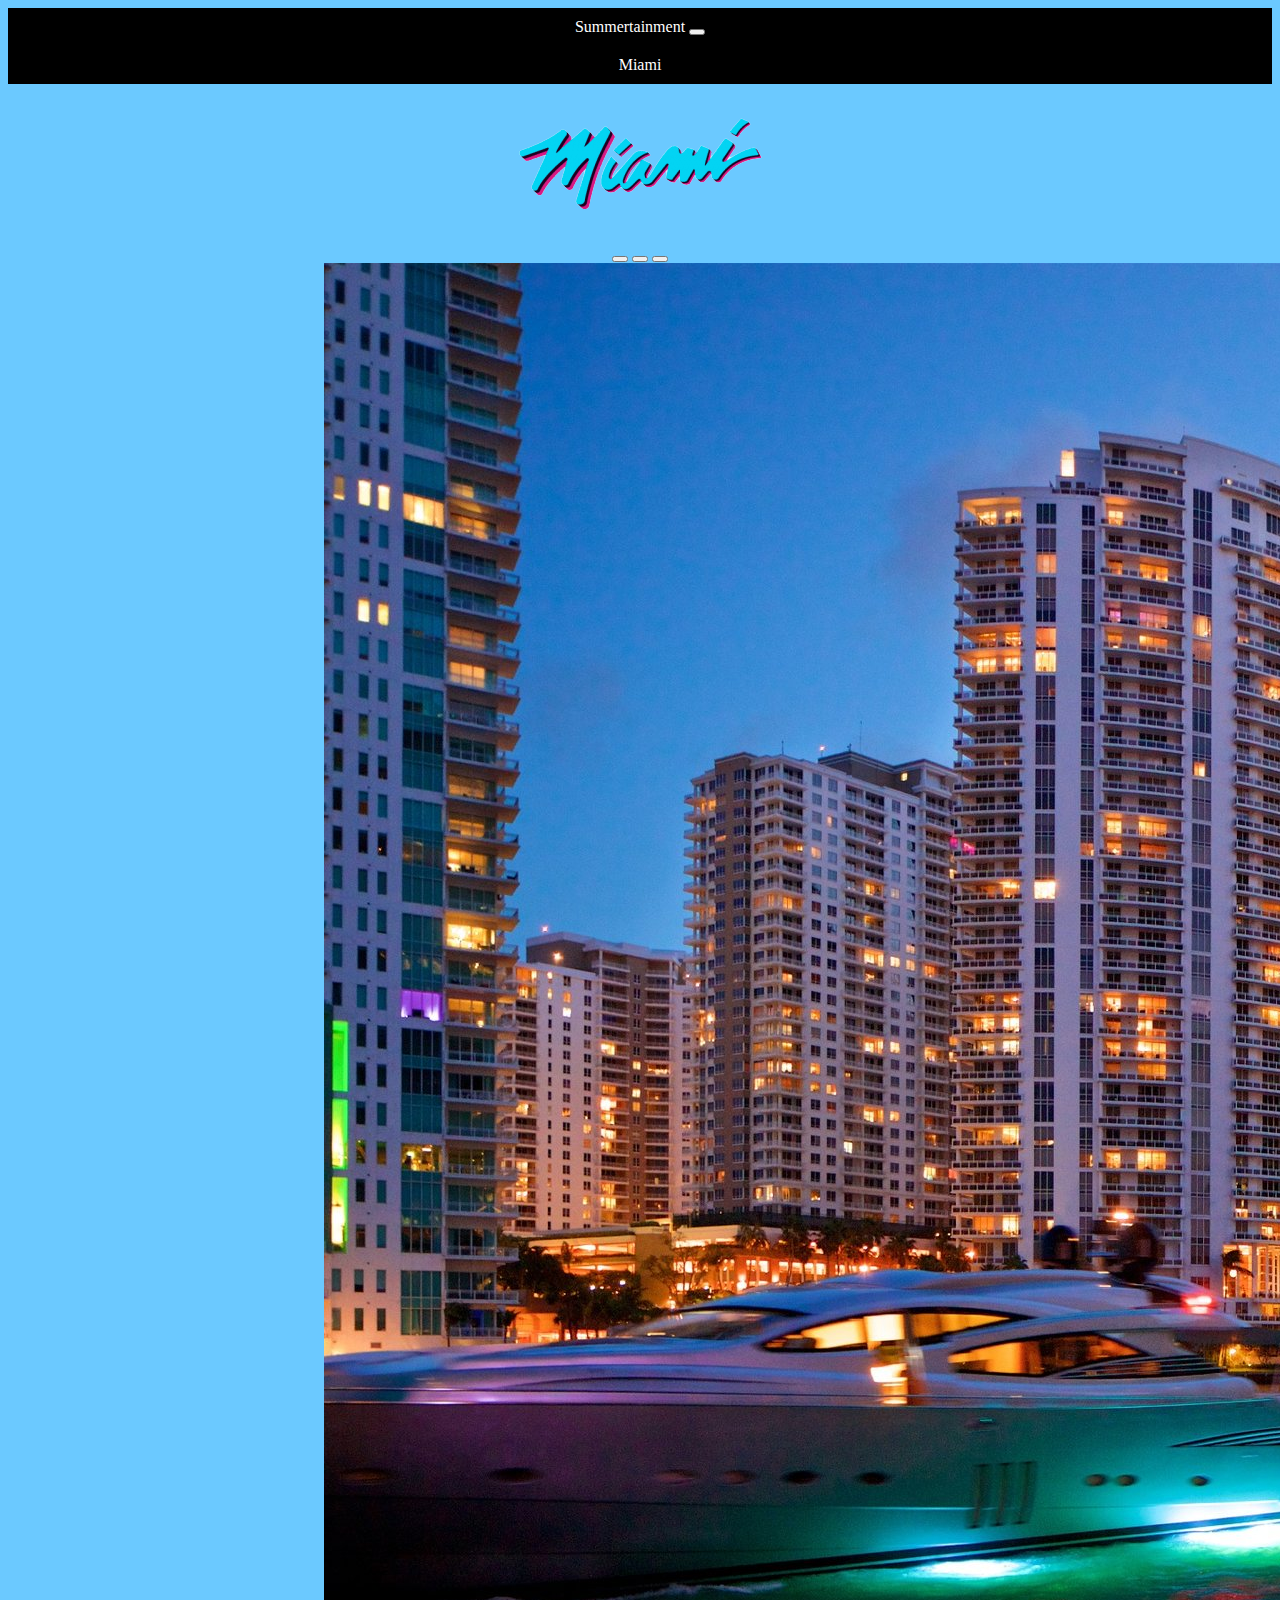
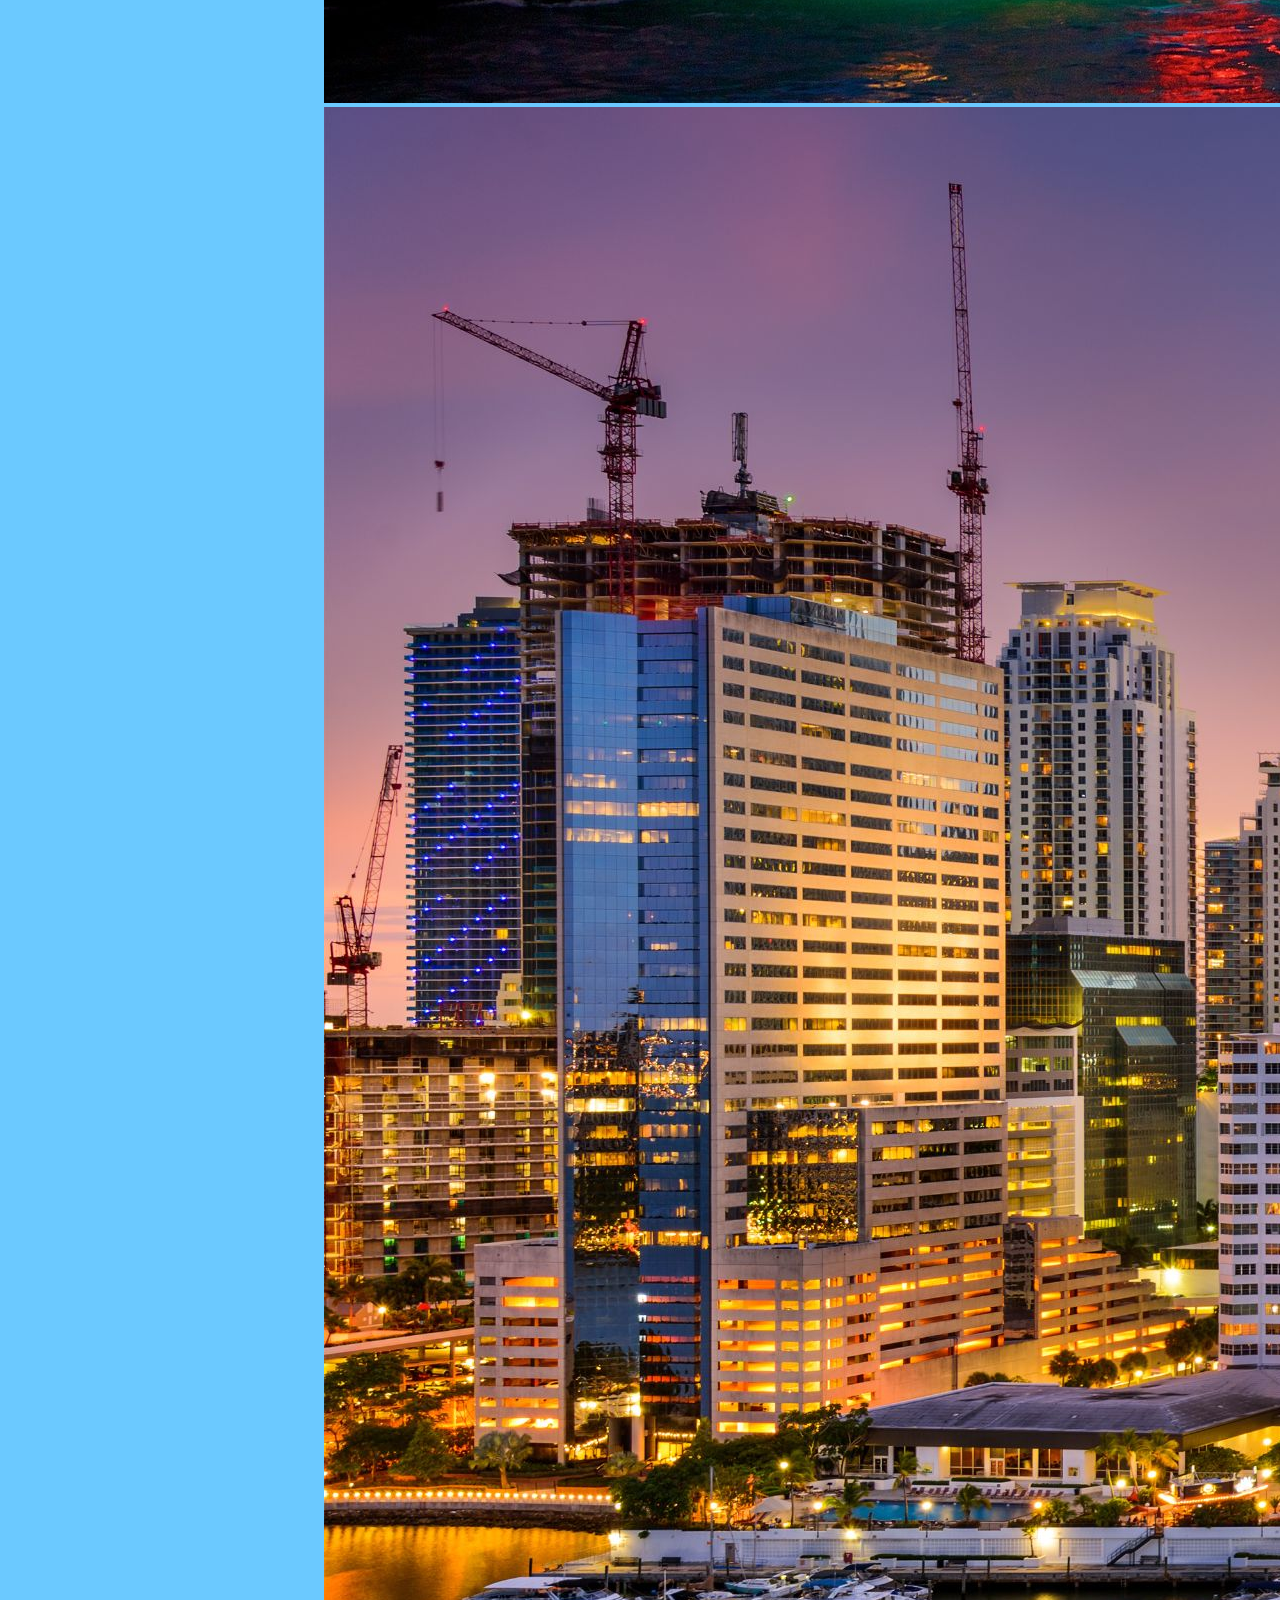
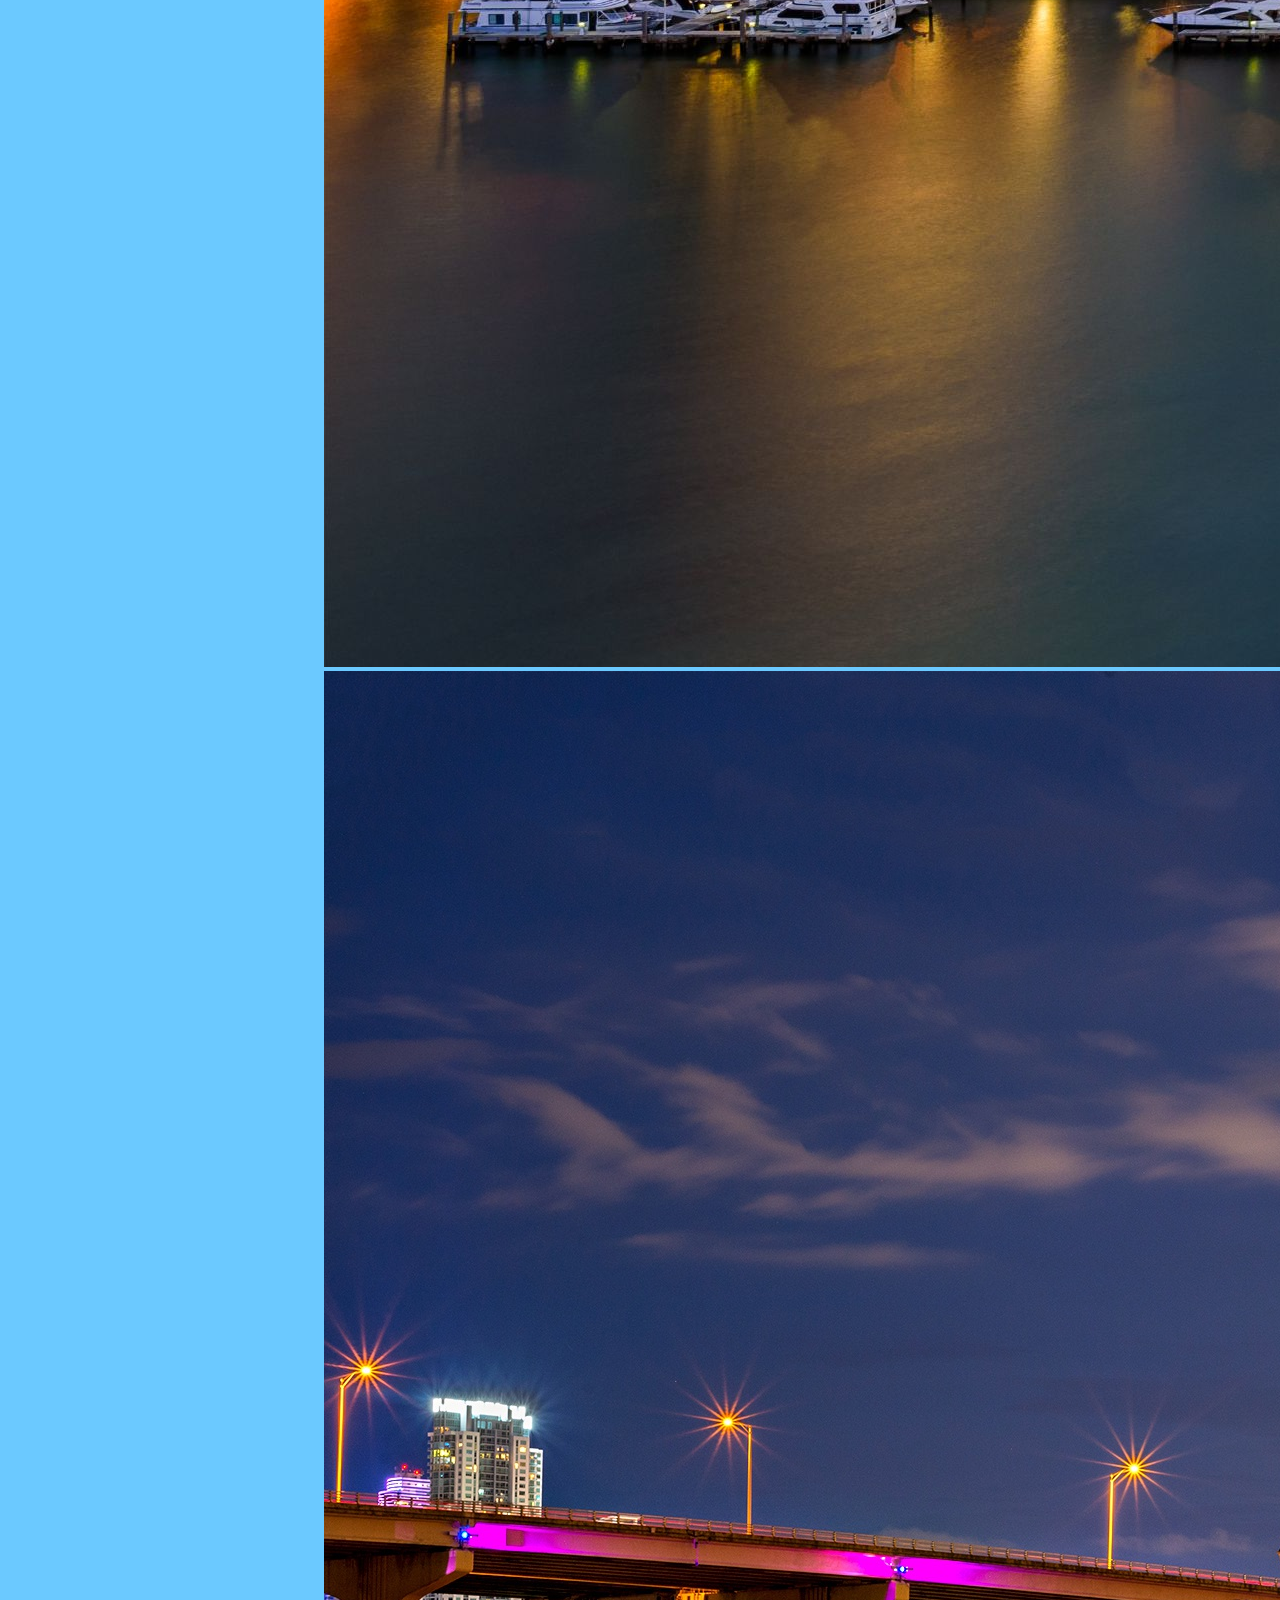
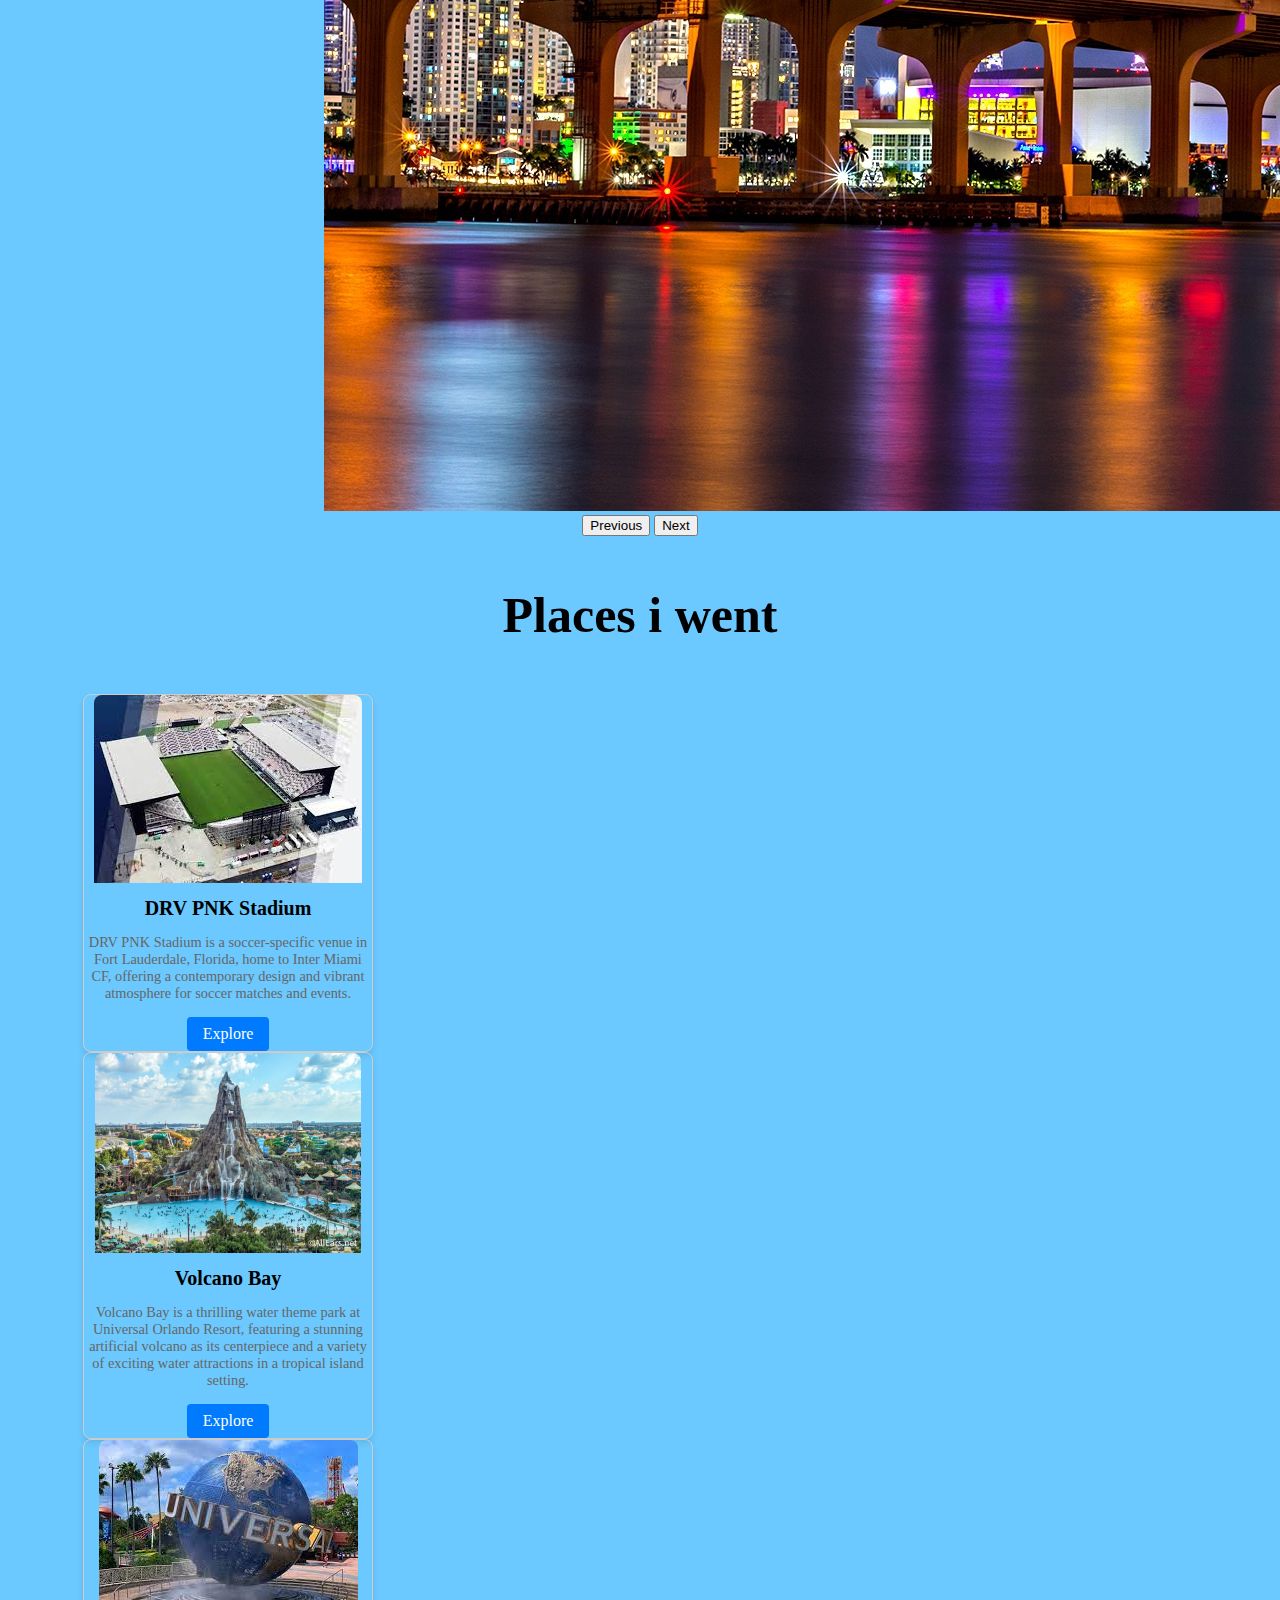
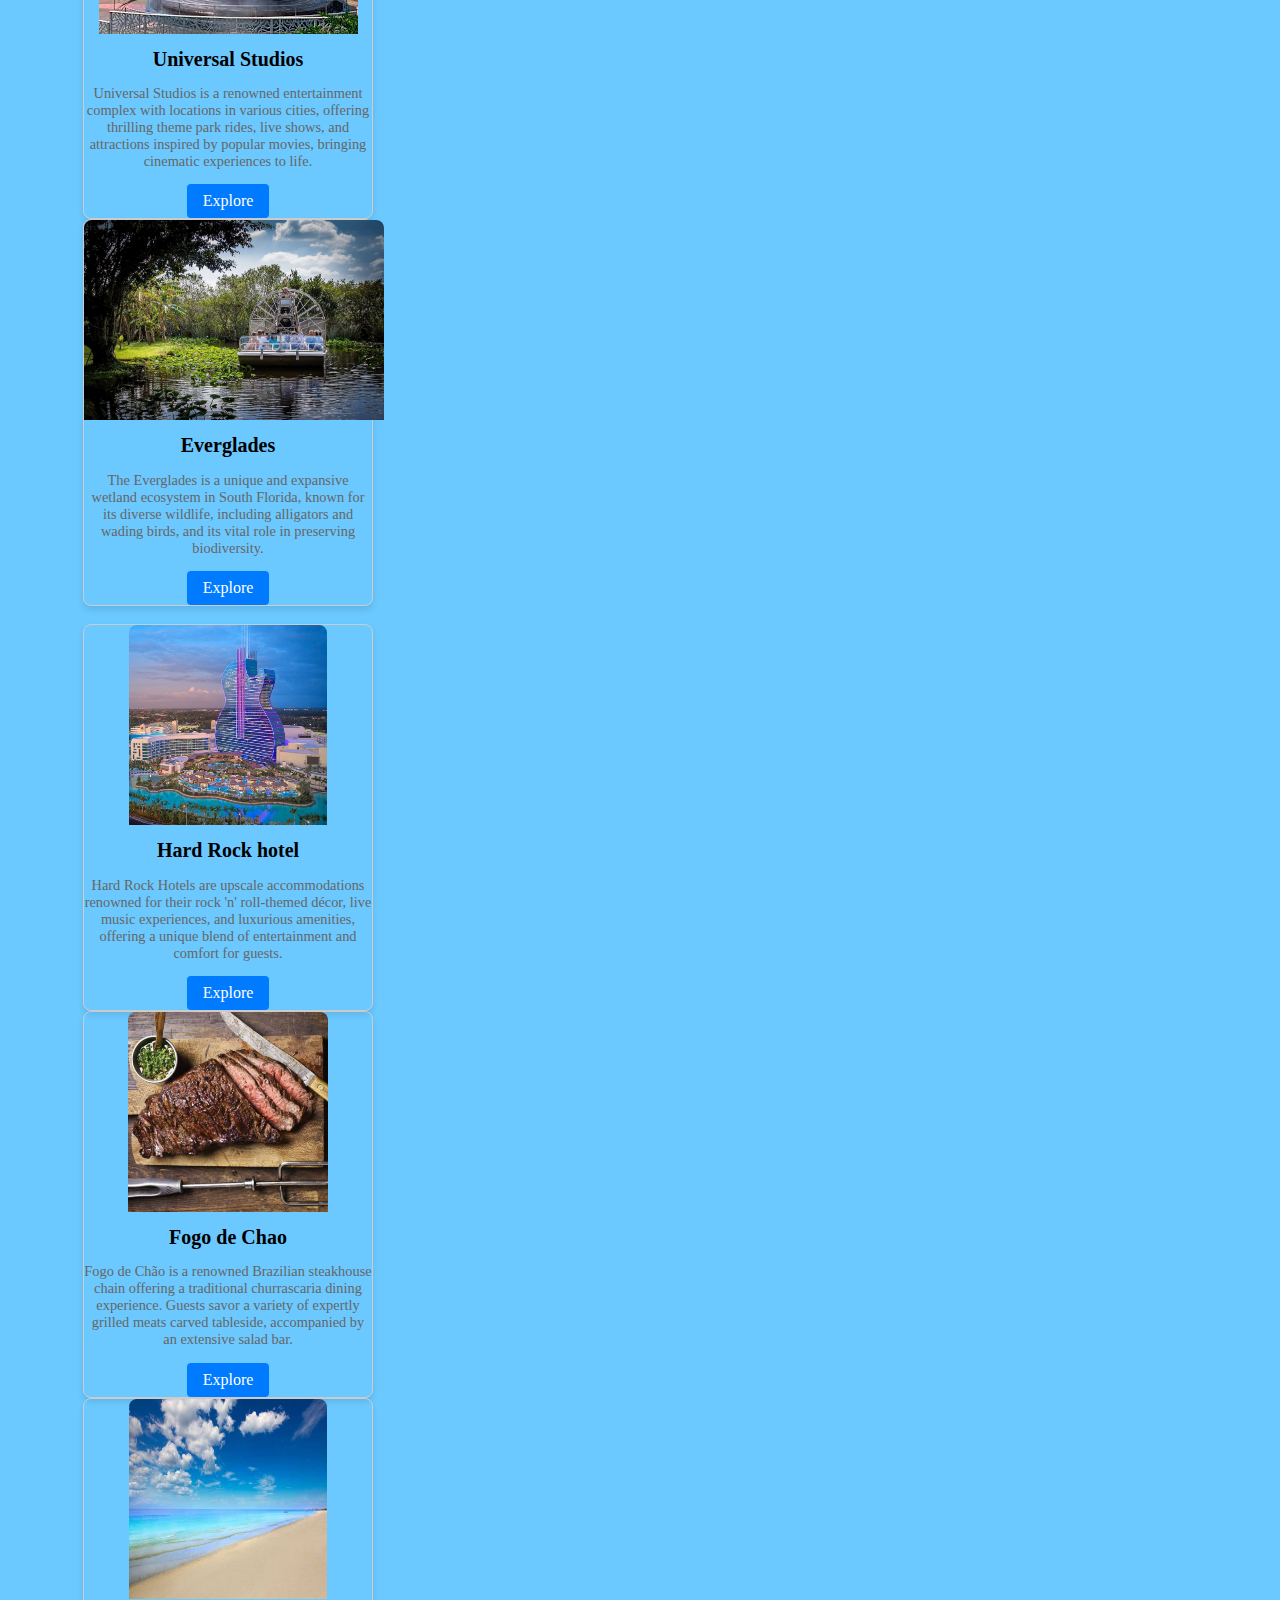
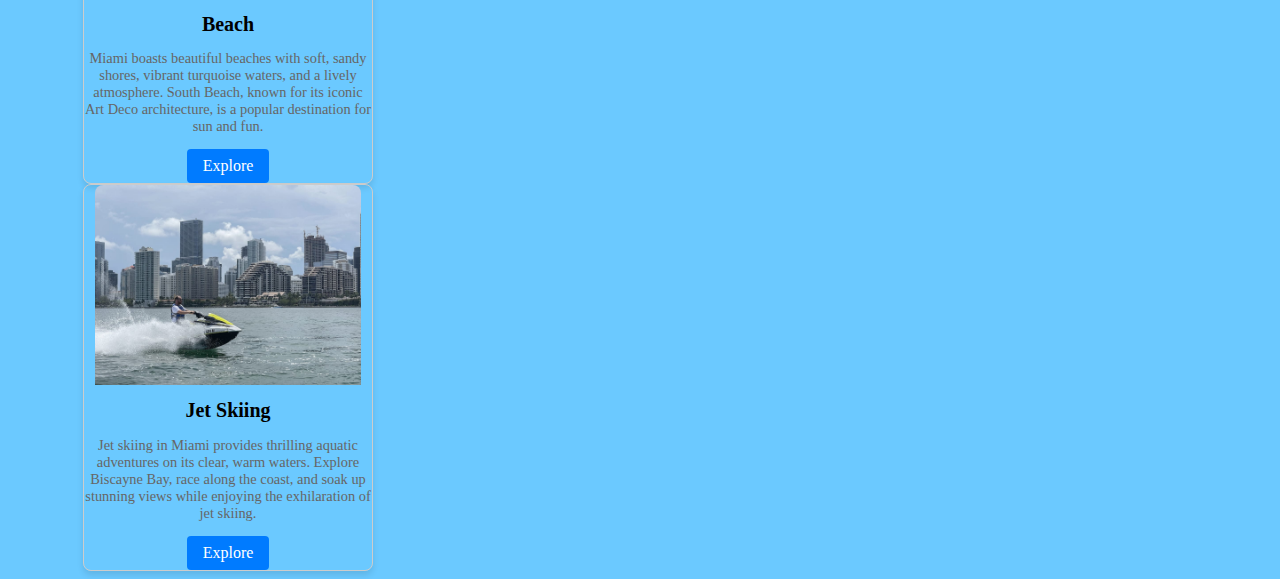
==== commit 091e6233: "Final save" ====
--- a/index.html
+++ b/index.html
@@ -12,21 +12,22 @@
       <!-- Nav starts here-->
       <nav class="navbar navbar-expand-lg navbar-dark">
         <a class="navbar-brand link hover-6" href="index.html">Summertainment</a>
-        <button class="navbar-toggler" type="button" data-bs-toggle="collapse" data-bs-target="#navbarNavAltMa  ia-controls="navbarNavAltMarkup" aria-expanded="false" aria-label="Toggle navigation">
+        <button class="navbar-toggler" type="button" data-bs-toggle="collapse" data-bs-target="#navbarNavAltMarkup" aria-expanded="false" aria-label="Toggle navigation">
           <span class="navbar-toggler-icon"></span>
         </button>
         <div class="collapse navbar-collapse" id="navbarNavAltMarkup">
           <div class="navbar-nav link-wrapper">
-            <a class="nav-link link hover-6 d-block"  href="#Miami">Miami</a>
+            <a class="nav-link link hover-6 d-block" href="#Miami">Miami</a>
           </div>
         </div>
-      </div>
-    </nav>
+      </nav>      
   <!-- Nav ends-->
 
   <!--img-->
-  <h1 style="color: rgb(0, 0, 0);"><b>Miami</b></h1>
-<div id="carouselExampleIndicators" class="carousel slide img1">
+  <div class="jumbotron jumbotron-fluid">
+    <img src="miamifont-removebg-preview (1).png" class="img-fluid jumbotronpic">
+  </div>
+<div id="carouselExampleIndicators" class="carousel slide img1 carousel-fade">
   <div class="carousel-indicators">
     <button type="button" data-bs-target="#carouselExampleIndicators" data-bs-slide-to="0" class="active" aria-current="true" aria-label="Slide 1"></button>
     <button type="button" data-bs-target="#carouselExampleIndicators" data-bs-slide-to="1" aria-label="Slide 2"></button>
@@ -35,13 +36,13 @@
   </div>
   <div class="carousel-inner">
     <div class="carousel-item active">
-      <img id="img2" src="339656-Downtown-Miami.jpg" class="d-block w-100" alt="...">
+      <img id="img2" src="339656-Downtown-Miami.jpg" class="d-block w-100" alt="https://www.expedia.com/Miami-Downtown-Miami.dx800070">
     </div>
     <div class="carousel-item">
-      <img id="img2" src="Miami.jpg" class="d-block w-100" alt="...">
+      <img id="img2" src="Miami.jpg" class="d-block w-100" alt="https://www.hertz.com/us/en/blog/planning-a-trip/miami-driving-guide">
     </div>
     <div class="carousel-item">
-      <img id="img2" src="Bridges_Houses_Skyscrapers_USA_Biscayne_Bay_Night_564387_2560x1440.jpg" class="d-block w-100" alt="...">
+      <img id="img2" src="Bridges_Houses_Skyscrapers_USA_Biscayne_Bay_Night_564387_2560x1440.jpg" class="d-block w-100" alt="https://www.smartertravel.com/travel-miami-without-a-car/">
     </div>
   </div>
   <button class="carousel-control-prev" type="button" data-bs-target="#carouselExampleIndicators" data-bs-slide="prev">
@@ -55,75 +56,104 @@
 </div>
   <!--img-->
 
-  <h1>Places i went</h1>
+  <h1 style="color: rgb(0, 0, 0);"><b>Places i went</b></h1>
     <!--cards-->
-    <div class="container">
+    <div class="container-center">
     <div class="row" id="Miami">
-      <div class="col-lg-4 col-md-6 col-sm-6">
+      <div class="col-lg-3 col-md-6 col-sm-6">
         <div class="card" style="width: 18rem;">
-          <img src="PNV.jfif" class="card-img-top" alt="...">
+          <img src="PNV.jfif" class="card-img-top" alt="http://stadiumdb.com/stadiums/usa/inter_miami_stadium">
           <div class="card-body">
             <h5 class="card-title">DRV PNK Stadium</h5>
-            <p class="card-text">Some quick example text to build on the card title and make up the bulk of the card's content.</p>
+            <p class="card-text">DRV PNK Stadium is a soccer-specific venue in Fort Lauderdale, Florida, home to Inter Miami CF, offering a contemporary design and vibrant atmosphere for soccer matches and events.
+            </p>
             <a href="https://www.intermiamicf.com/club/facilities/drive-pink-stadium" target="_blank" class="btn btn-primary">Explore</a>
           </div>
         </div>
       </div>
 
-      <div class="col-lg-4 col-md-6 col-sm-6">
+      <div class="col-lg-3 col-md-6 col-sm-6">
         <div class="card" style="width: 18rem;">
-          <img src="2023-Universal-Orlando-Volcano-Bay-Atmo-1.jpg" class="card-img-top" alt="...">
+          <img src="2023-Universal-Orlando-Volcano-Bay-Atmo-1.jpg" class="card-img-top" alt="By Wendy July 28, 2023 https://allears.net/2023/07/28/blizzard-beach-vs-volcano-bay-orlando-water-park-guide/">
           <div class="card-body">
             <h5 class="card-title">Volcano Bay</h5>
-            <p class="card-text">Some quick example text to build on the card title and make up the bulk of the card's content.</p>
+            <p class="card-text">Volcano Bay is a thrilling water theme park at Universal Orlando Resort, featuring a stunning artificial volcano as its centerpiece and a variety of exciting water attractions in a tropical island setting.
+            </p>
             <a href="https://www.universalorlando.com/web/en/us/theme-parks/volcano-bay" target="_blank" class="btn btn-primary">Explore</a>
           </div>
         </div>
       </div>
 
-      <div class="col-lg-4 col-md-6 col-sm-6">
+      <div class="col-lg-3 col-md-6 col-sm-6">
         <div class="card" style="width: 18rem;">
-          <img src="universal.jfif" class="card-img-top" alt="...">
+          <img src="universal.jfif" class="card-img-top" alt="https://www.themouseforless.com/universal-orlando-resort/universal-orlando-maps/">
           <div class="card-body">
             <h5 class="card-title">Universal Studios</h5>
-            <p class="card-text">Some quick example text to build on the card title and make up the bulk of the card's content.</p>
+            <p class="card-text">Universal Studios is a renowned entertainment complex with locations in various cities, offering thrilling theme park rides, live shows, and attractions inspired by popular movies, bringing cinematic experiences to life.
+            </p>
             <a href="https://www.universalstudios.com/" target="_blank" class="btn btn-primary">Explore</a>
           </div>
         </div>
       </div>
+      <div class="col-lg-3 col-md-6 col-sm-6">
+        <div class="card" style="width: 18rem;">
+          <img src="everglades-safari-park (1).jpg" class="card-img-top" alt="https://www.tripadvisor.com/Attraction_Review-g34438-d531904-Reviews-Everglades_Safari_Park-Miami_Florida.html">
+          <div class="card-body">
+            <h5 class="card-title">Everglades</h5>
+            <p class="card-text">The Everglades is a unique and expansive wetland ecosystem in South Florida, known for its diverse wildlife, including alligators and wading birds, and its vital role in preserving biodiversity.
+            </p>
+            <a href="https://www.nps.gov/ever/index.htm" target="_blank" class="btn btn-primary">Explore</a>
+          </div>
+        </div>
+      </div>
     </div>
+    
     <br>
 
     <div class="row">
-      <div class="col-lg-4 col-md-6 col-sm-6">
+      <div class="col-lg-3 col-md-6 col-sm-6">
         <div class="card" style="width: 18rem;">
-          <img src="hardrock hotel.jpg" class="card-img-top" alt="...">
+          <img src="hardrock hotel.jpg" class="card-img-top" alt="By DONP4CHEE https://www.reddit.com/r/GTA6/comments/15gi07l/this_hotelcasino_in_hollywood_would_be_such_a/">
           <div class="card-body">
-            <h5 class="card-title">HardRock hotel</h5>
-            <p class="card-text">Some quick example text to build on the card title and make up the bulk of the card's content.</p>
+            <h5 class="card-title">Hard Rock hotel</h5>
+            <p class="card-text">Hard Rock Hotels are upscale accommodations renowned for their rock 'n' roll-themed décor, live music experiences, and luxurious amenities, offering a unique blend of entertainment and comfort for guests.
+            </p>
             <a href="https://www.seminolehardrockhollywood.com/?_gl=1*1cw3i8y*_ga*ODQ5NDI3NDg5LjE2OTY2OTQ4MDU.*_ga_1SNH8CQS71*MTY5NjY5NDgwNC4xLjEuMTY5NjY5NDg2Ny42MC4wLjA." target="_blank" class="btn btn-primary">Explore</a>
           </div>
         </div>
       </div>
 
-      <div class="col-lg-4 col-md-6 col-sm-6">
+      <div class="col-lg-3 col-md-6 col-sm-6">
         <div class="card" style="width: 18rem;">
-          <img src="fogo.jpg" class="card-img-top" alt="...">
+          <img src="fogo.jpg" class="card-img-top" alt="https://www.opentable.com/r/fogo-de-chao-brazilian-steakhouse-san-diego">
           <div class="card-body">
             <h5 class="card-title">Fogo de Chao</h5>
-            <p class="card-text">Some quick example text to build on the card title and make up the bulk of the card's content.</p>
+            <p class="card-text">Fogo de Chão is a renowned Brazilian steakhouse chain offering a traditional churrascaria dining experience. Guests savor a variety of expertly grilled meats carved tableside, accompanied by an extensive salad bar.
+            </p>
             <a href="https://fogodechao.com/location/miami/?&utm_content=&mkwid=&pcrid=&kw=&pmt=&pdv=c&slid=&gclid=CjwKCAjwg4SpBhAKEiwAdyLwvPpSolo3P_mXZeA4oa99-R2skk9zOI4mgqhvAuuT4KDADiLYDB5FoBoCLTIQAvD_BwE&gclsrc=aw.ds" target="_blank" class="btn btn-primary">Explore</a>
           </div>
         </div>
       </div>
 
-      <div class="col-lg-4 col-md-6 col-sm-6">
+      <div class="col-lg-3 col-md-6 col-sm-6">
         <div class="card" style="width: 18rem;">
-          <img src="barefoot-beach-florida_750x760.jpg" class="card-img-top" alt="...">
+          <img src="barefoot-beach-florida_750x760.jpg" class="card-img-top" alt="By The Beach Guide August 24, 2023 https://www.worldbeachguide.com/usa/best-gulf-coast-beaches.htm">
           <div class="card-body">
             <h5 class="card-title">Beach</h5>
-            <p class="card-text">Some quick example text to build on the card title and make up the bulk of the card's content.</p>
+            <p class="card-text">Miami boasts beautiful beaches with soft, sandy shores, vibrant turquoise waters, and a lively atmosphere. South Beach, known for its iconic Art Deco architecture, is a popular destination for sun and fun.
+            </p>
             <a href="https://www.miamiandbeaches.com/things-to-do/beaches" target="_blank" class="btn btn-primary">Explore</a>
+          </div>
+        </div>
+      </div>
+      <div class="col-lg-3 col-md-6 col-sm-6">
+        <div class="card" style="width: 18rem;">
+          <img src="jetski.jpg" class="card-img-top" alt="By Megan Starr July 20, 2023 https://www.meganstarr.com/miami-jet-ski-tour/">
+          <div class="card-body">
+            <h5 class="card-title">Jet Skiing</h5>
+            <p class="card-text">Jet skiing in Miami provides thrilling aquatic adventures on its clear, warm waters. Explore Biscayne Bay, race along the coast, and soak up stunning views while enjoying the exhilaration of jet skiing.
+            </p>
+            <a href="https://www.viator.com/Miami-tours/Waterskiing-and-Jetskiing/d662-g17-c104" target="_blank" class="btn btn-primary">Explore</a>
           </div>
         </div>
       </div>
--- a/style.css
+++ b/style.css
@@ -71,3 +71,60 @@
   align-items: center;
 }
 
+.container-center {
+  min-height: 100vh;
+  justify-content: center;
+  align-items: center;
+}
+
+.card {
+  width: 18rem;
+  border: 1px solid #ccc;
+  border-radius: 8px;
+  box-shadow: 0 4px 6px rgba(0, 0, 0, 0.1);
+  
+  transition: transform 0.2s;
+}
+
+.card:hover {
+  transform: scale(1.05);
+}
+
+/* Card image */
+.card-img-top {
+  border-top-left-radius: 8px;
+  border-top-right-radius: 8px;
+  max-height: 200px;
+  object-fit: cover;
+}
+
+/* Card title */
+.card-title {
+  font-size: 1.25rem;
+  font-weight: bold;
+  margin: 10px 0;
+}
+
+/* Card text */
+.card-text {
+  font-size: 0.9rem;
+  color: #666;
+}
+
+/* Card link button */
+.btn-primary {
+  background-color: #007bff;
+  color: #fff;
+  text-decoration: none;
+  padding: 8px 16px;
+  border-radius: 4px;
+  display: inline-block;
+  transition: background-color 0.2s;
+}
+
+.btn-primary:hover {
+  background-color: #0056b3;
+}
+
+
+
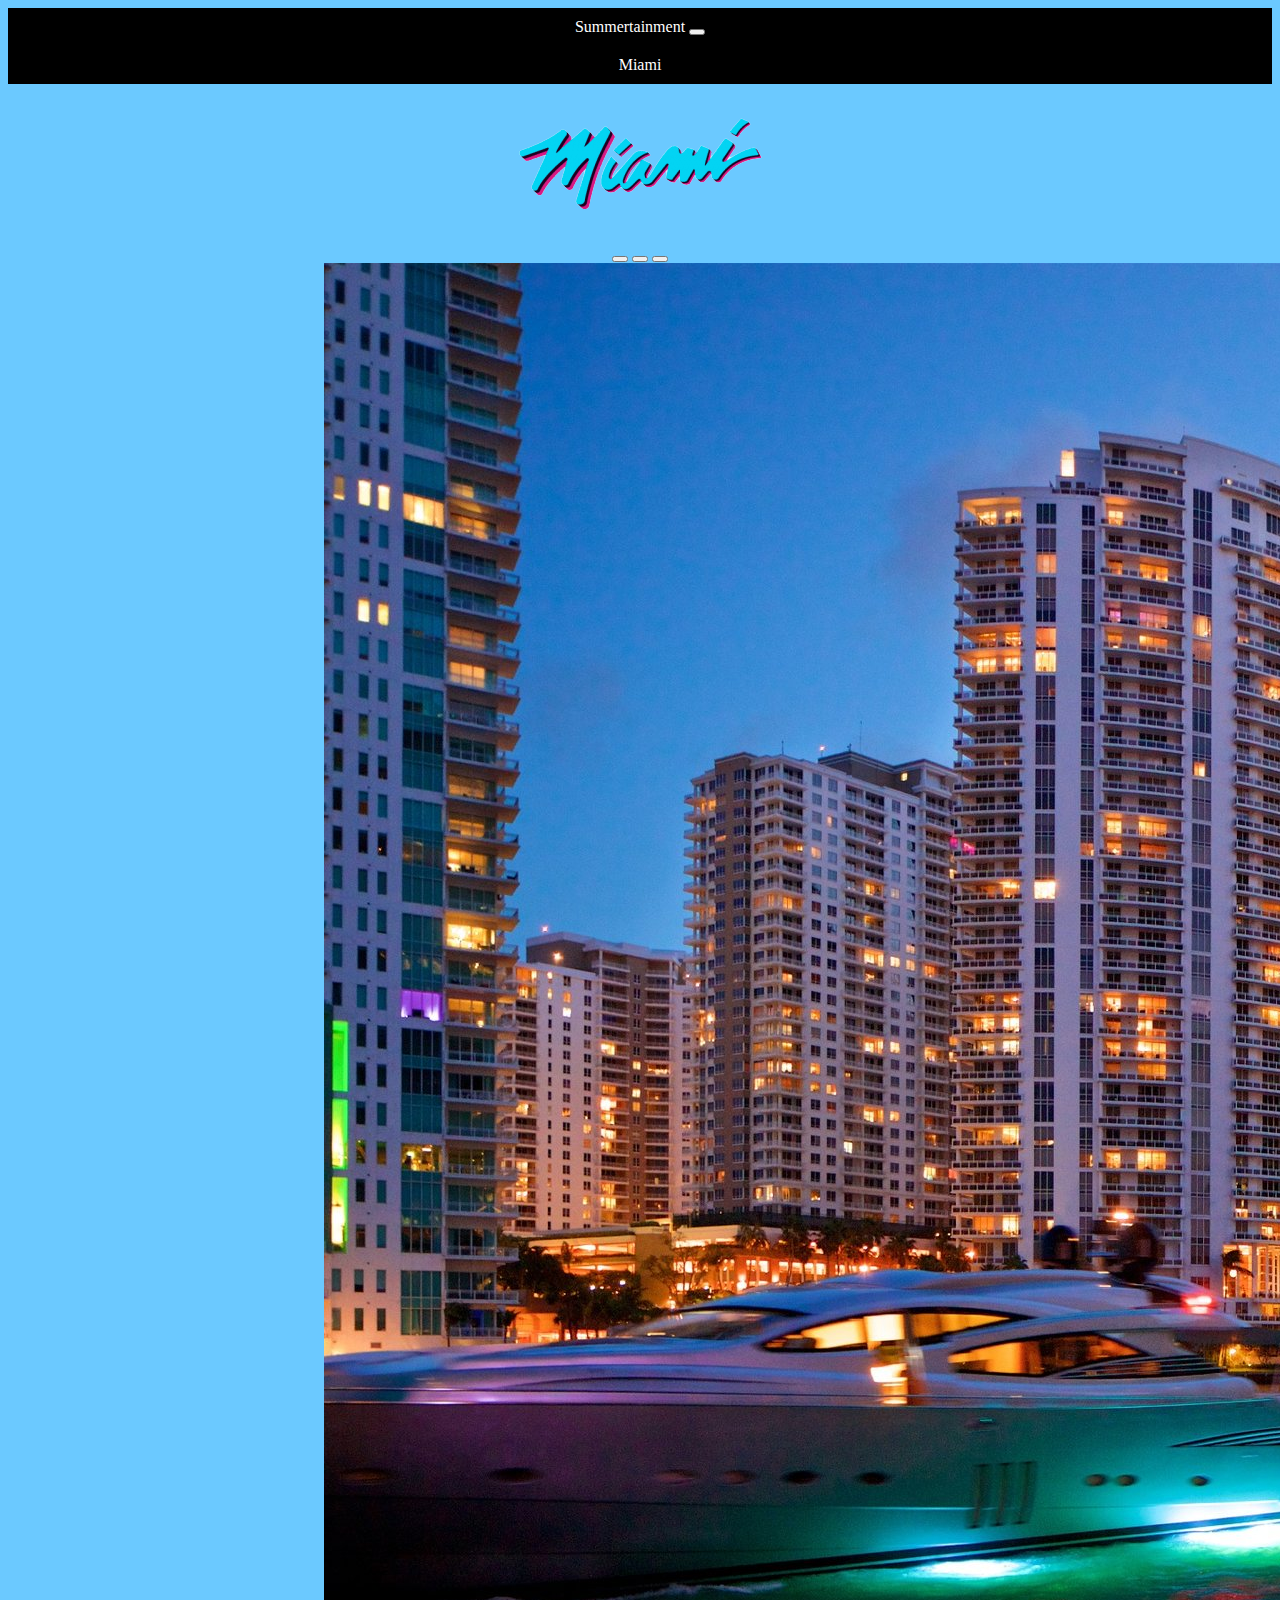
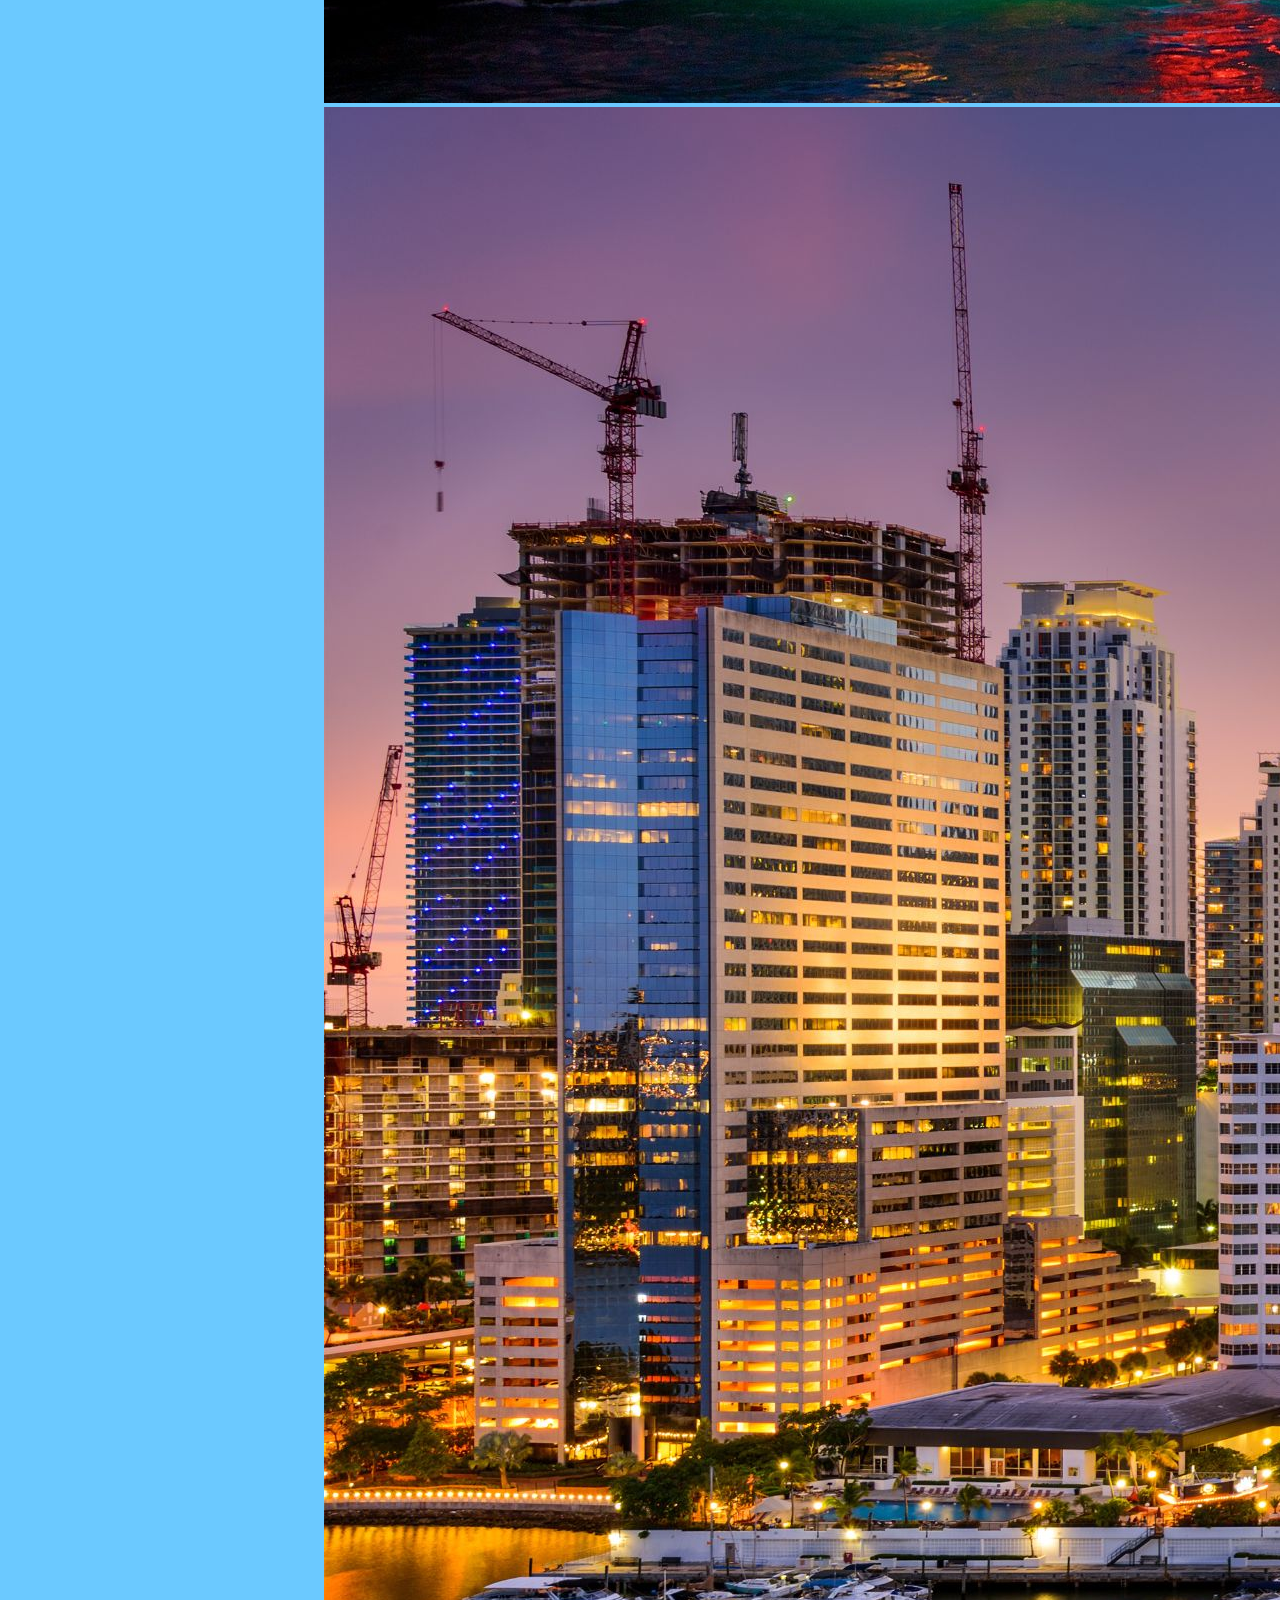
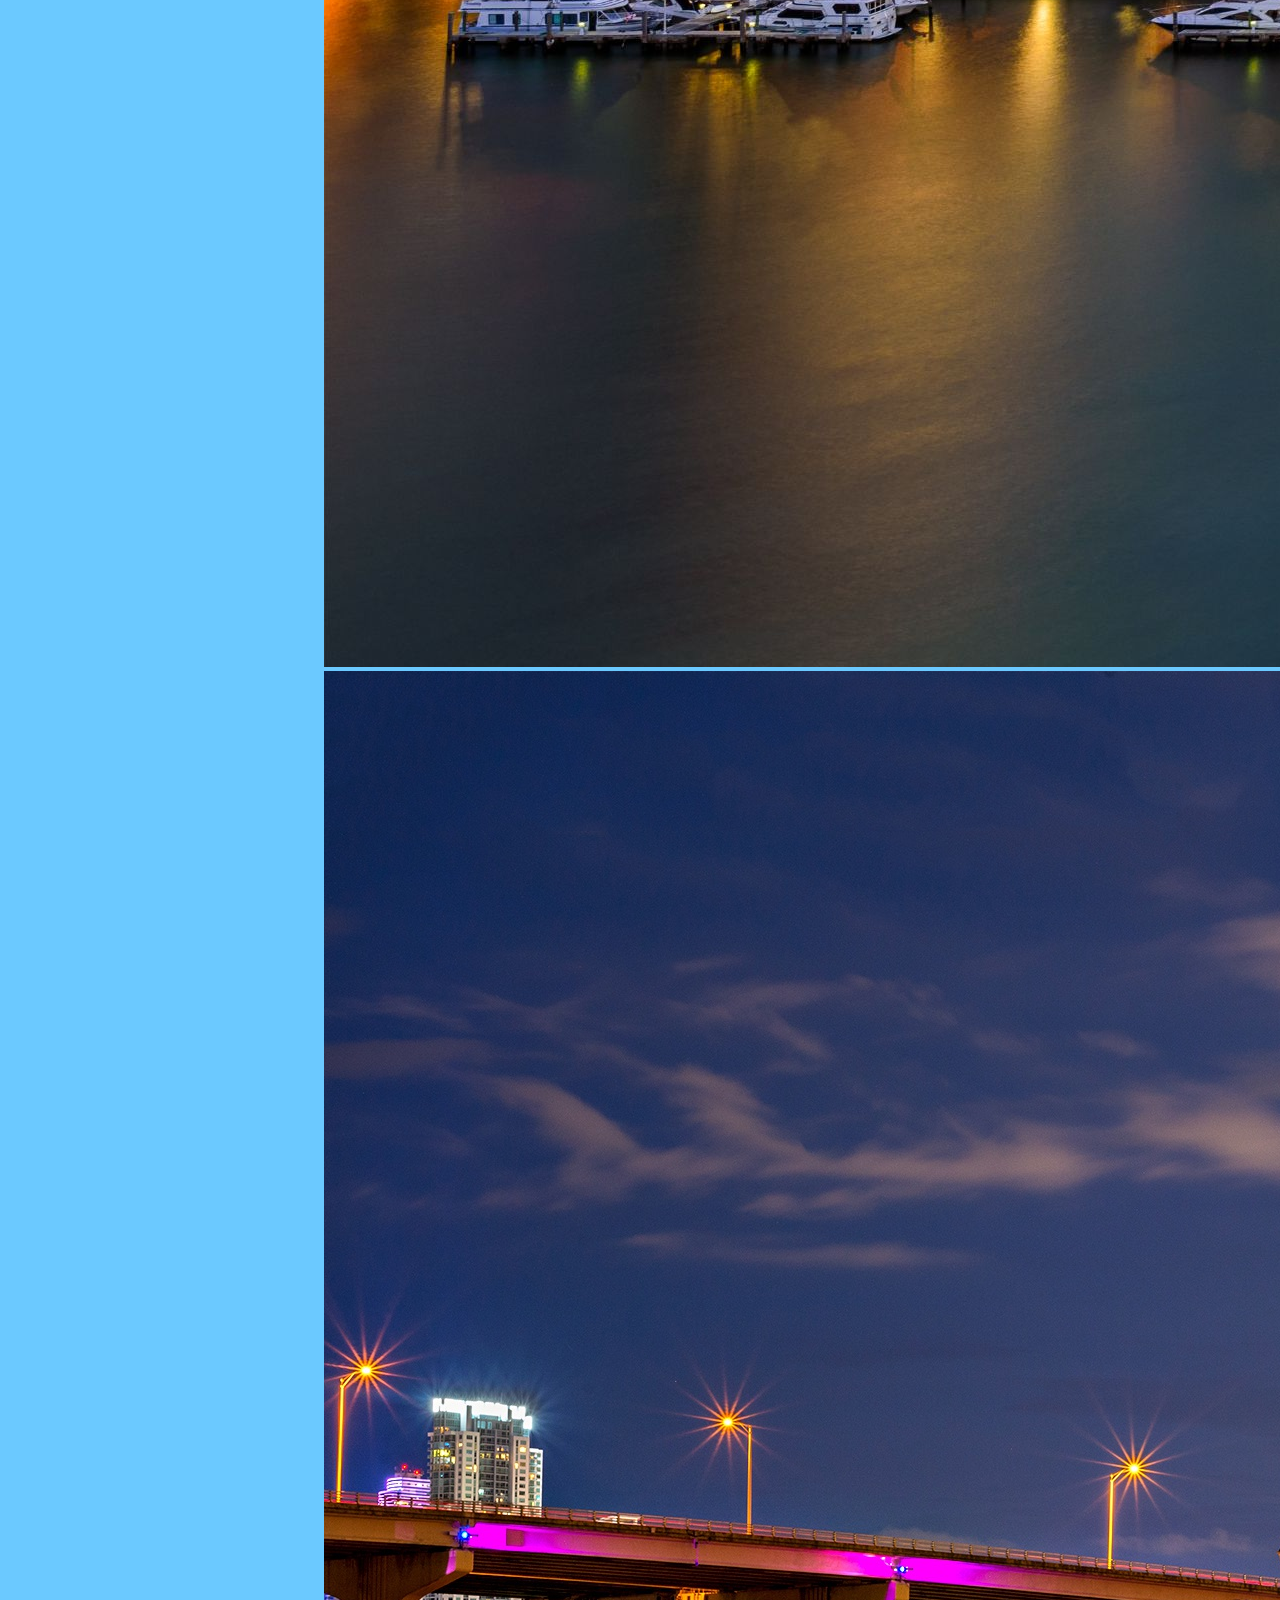
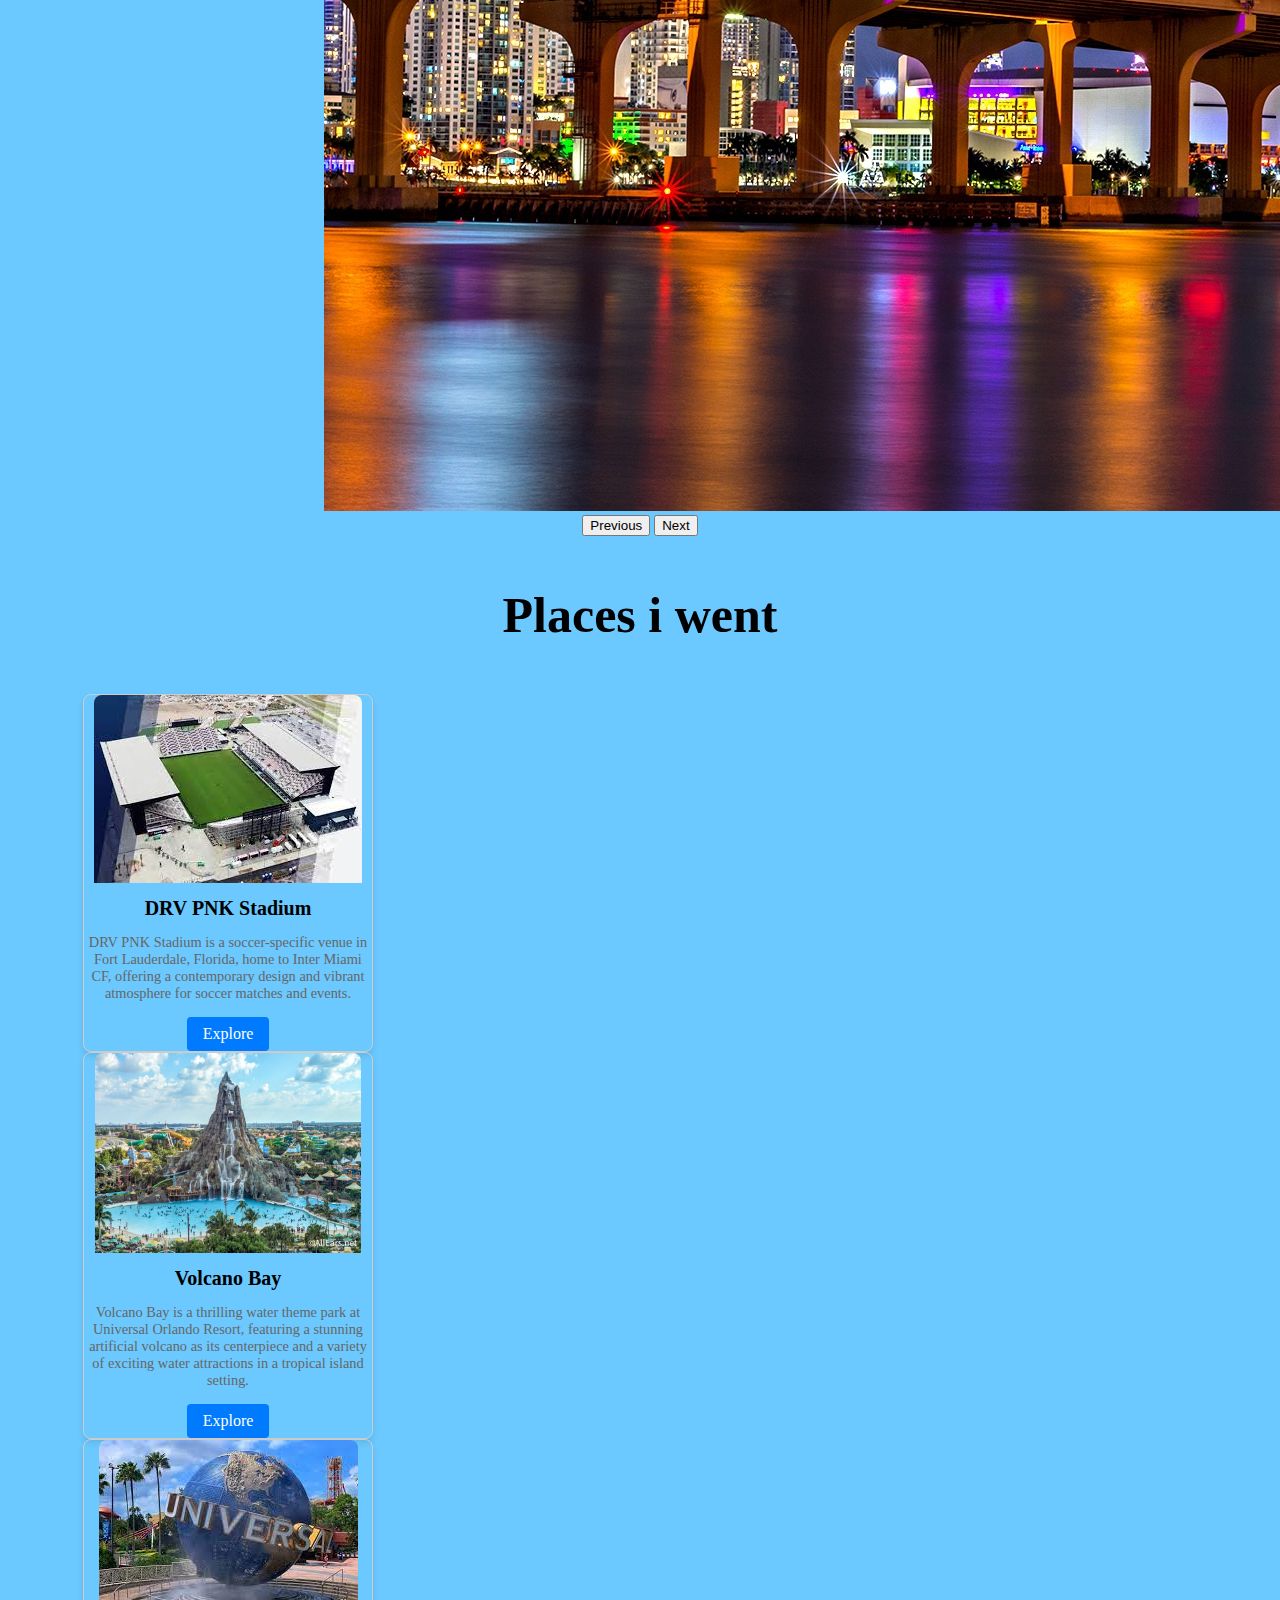
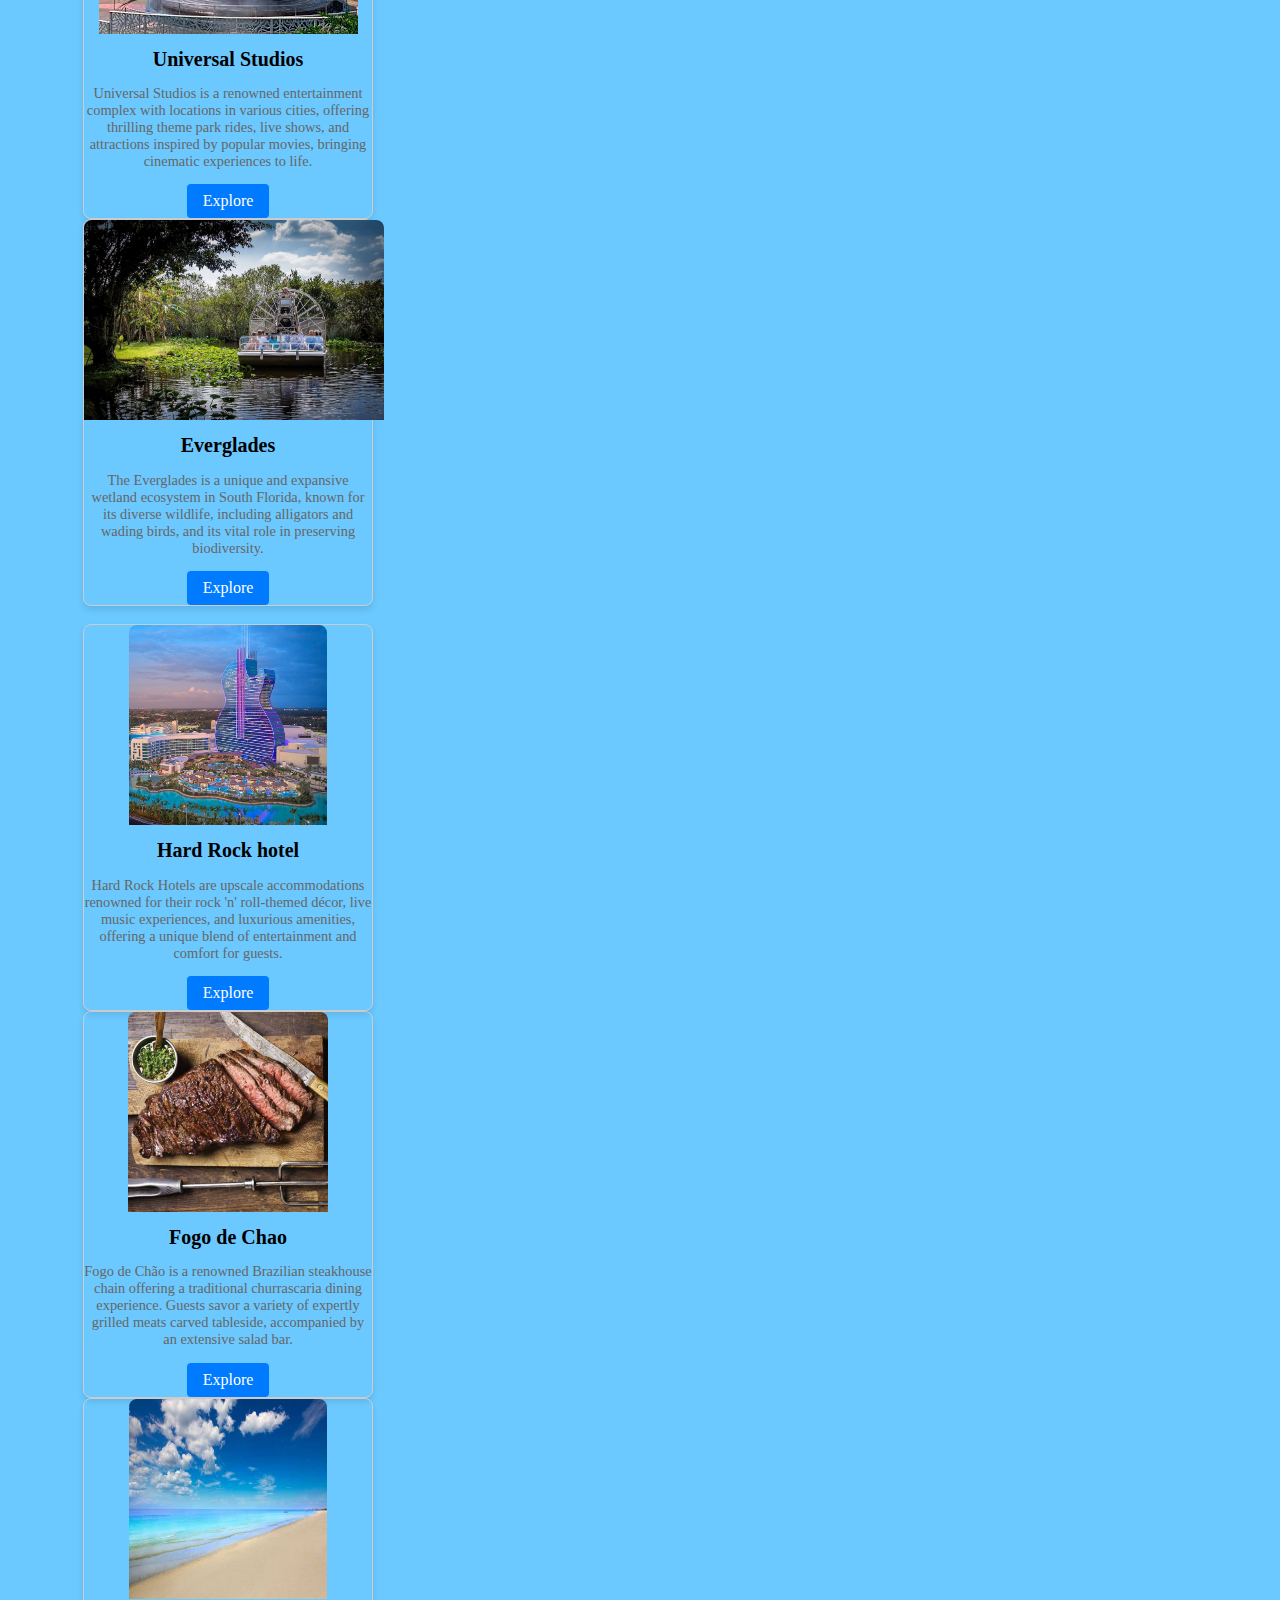
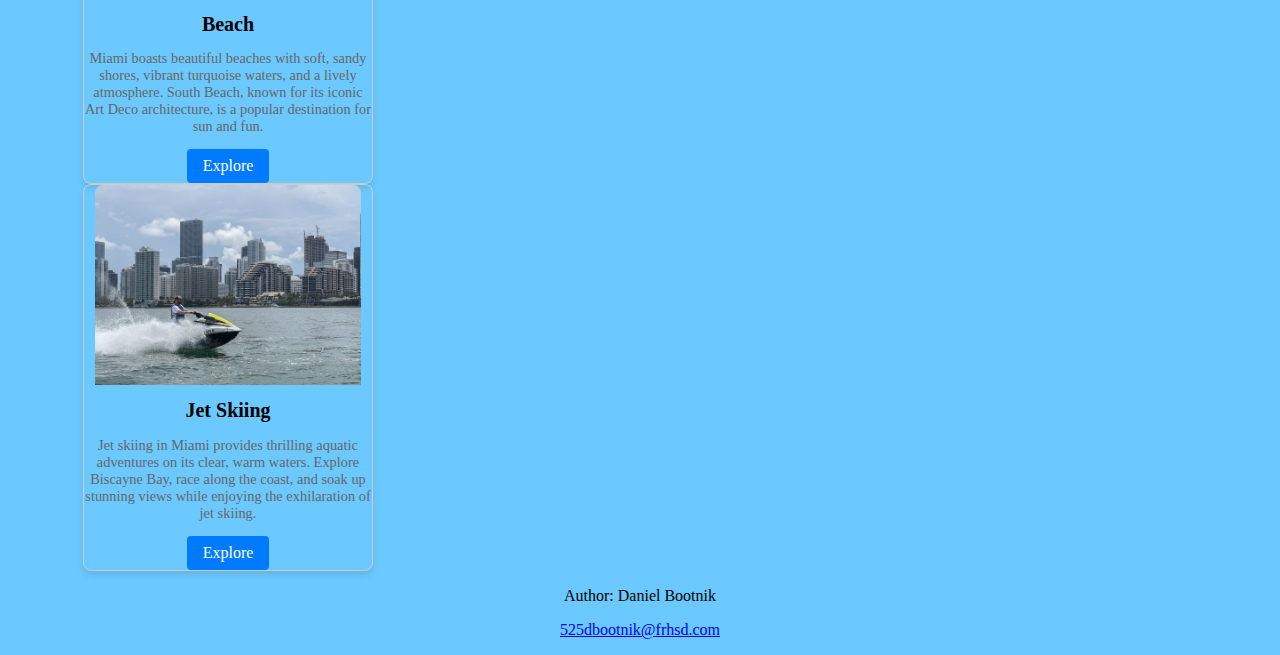
==== commit fd29ddcd: "FinalFInal save" ====
--- a/index.html
+++ b/index.html
@@ -3,7 +3,7 @@
   <head>
     <meta charset="utf-8">
     <meta name="viewport" content="width=device-width, initial-scale=1">
-    <title>Bootstrap demo</title>
+    <title>Summertainment</title>
     <link href="https://cdn.jsdelivr.net/npm/bootstrap@5.3.2/dist/css/bootstrap.min.css" rel="stylesheet" integrity="sha384-T3c6CoIi6uLrA9TneNEoa7RxnatzjcDSCmG1MXxSR1GAsXEV/Dwwykc2MPK8M2HN" crossorigin="anonymous">
     <link rel="stylesheet" href="style.css">
   </head>
@@ -162,6 +162,12 @@
   </div> 
     <!--cards-->
 
+<footer>
+      <p>Author: Daniel Bootnik</p>
+      <p><a href="525dbootnik@frhsd.com">525dbootnik@frhsd.com</a></p>
+    </footer>
+
+
 
   
 
@@ -173,4 +179,4 @@
     
     <script src="https://cdn.jsdelivr.net/npm/bootstrap@5.3.2/dist/js/bootstrap.bundle.min.js" integrity="sha384-C6RzsynM9kWDrMNeT87bh95OGNyZPhcTNXj1NW7RuBCsyN/o0jlpcV8Qyq46cDfL" crossorigin="anonymous"></script>
   </body>
-</html>+</html>
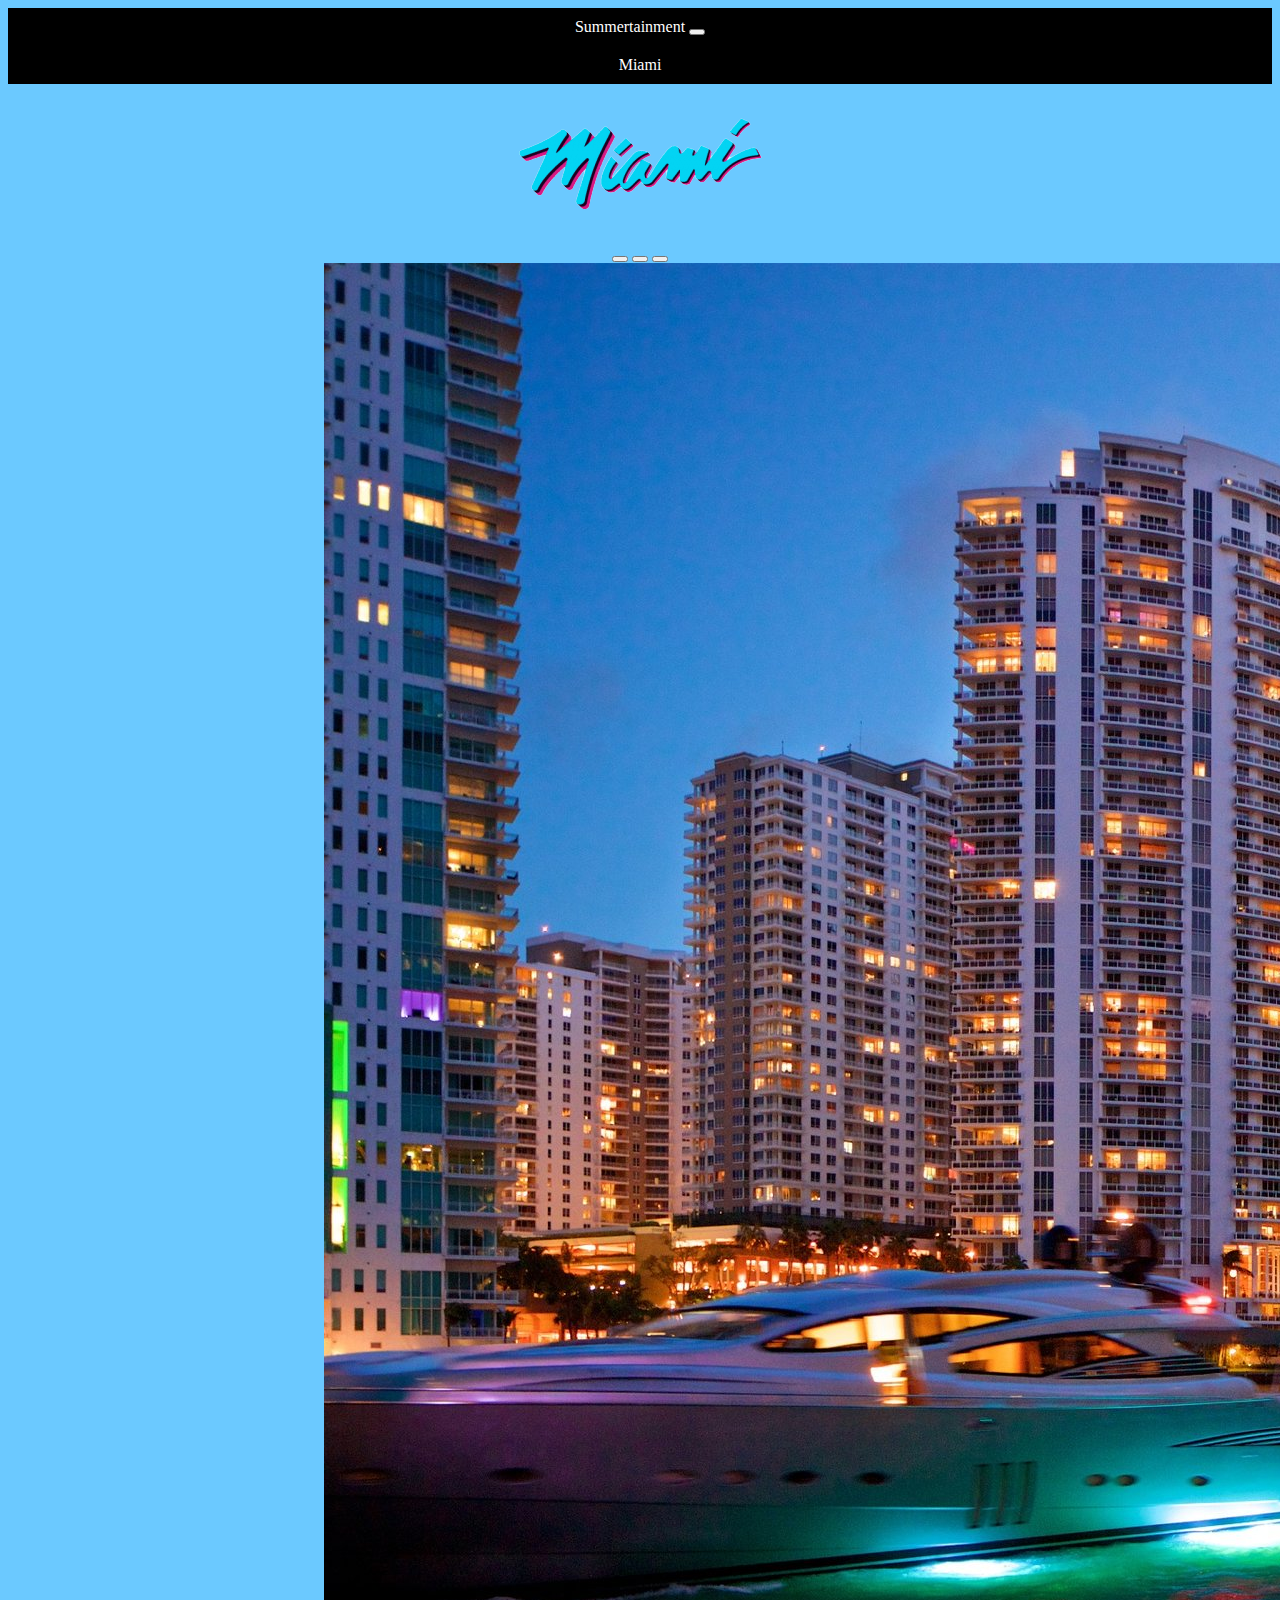
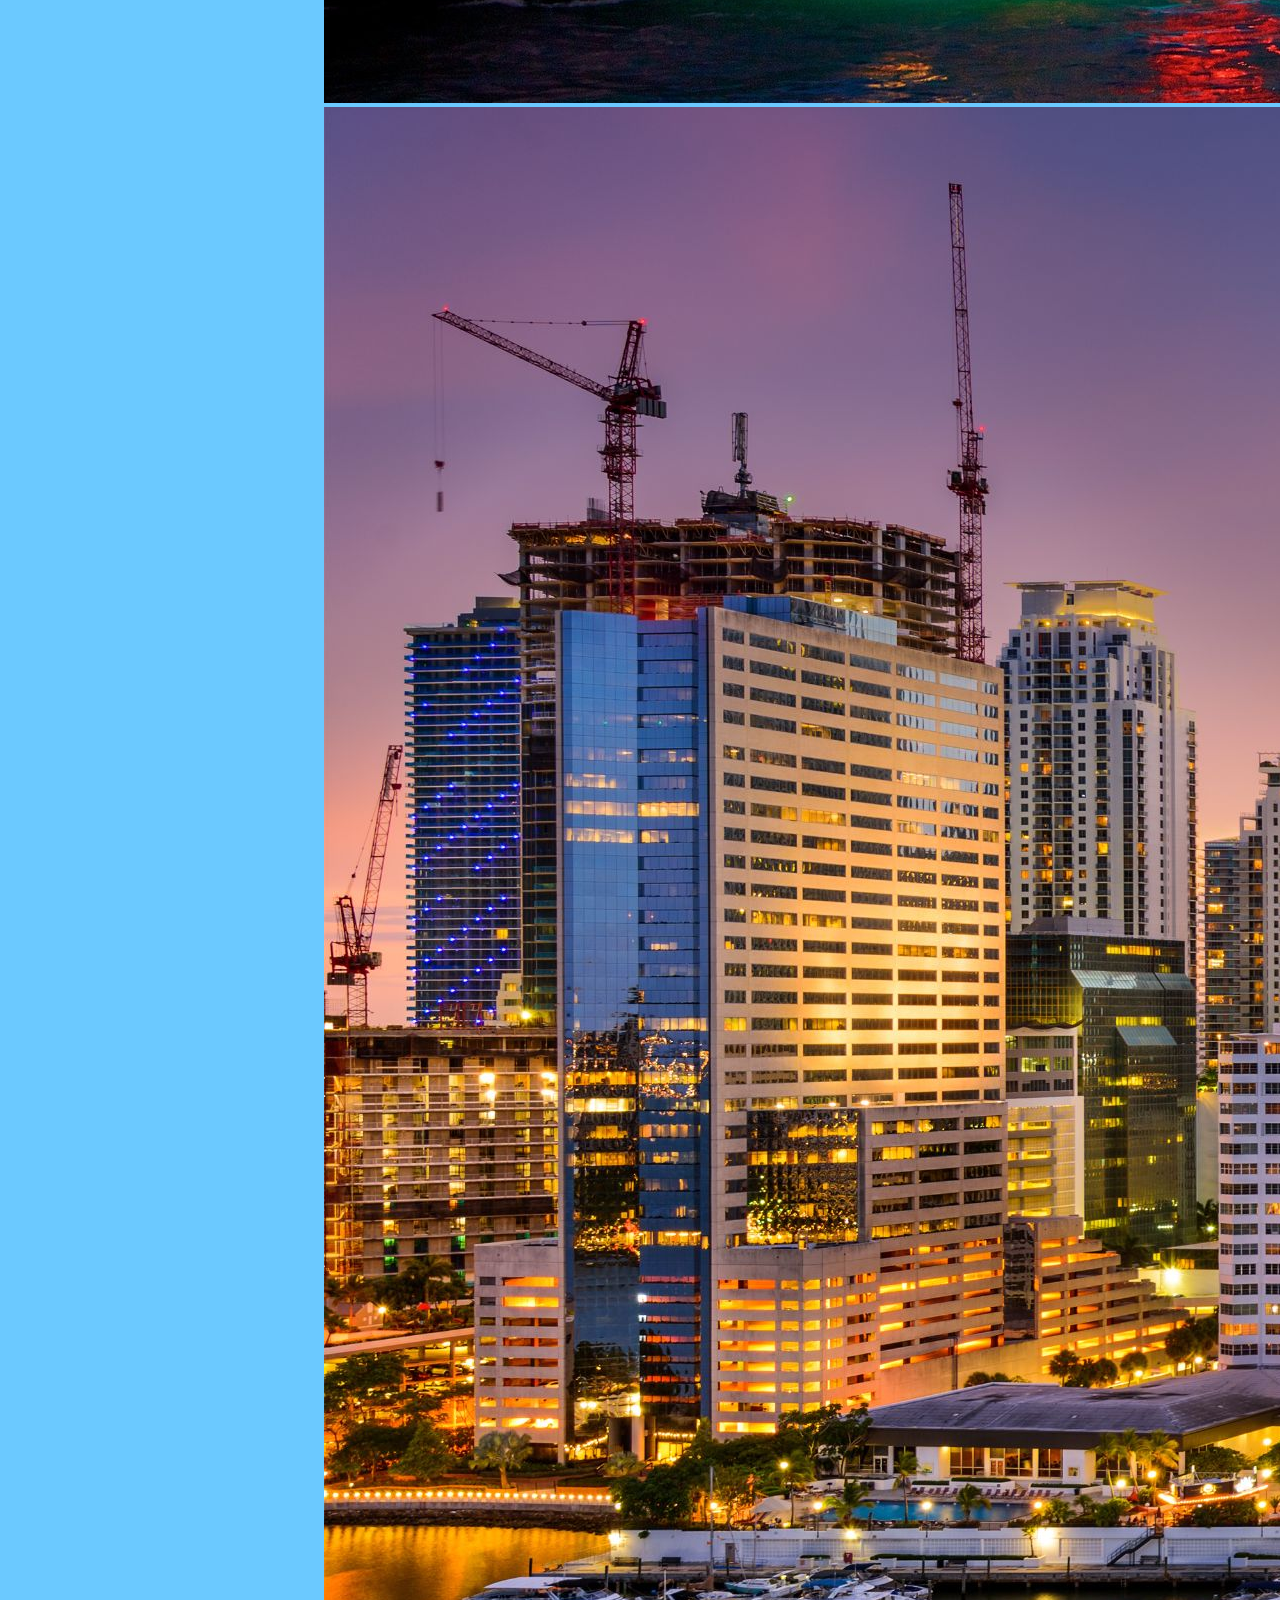
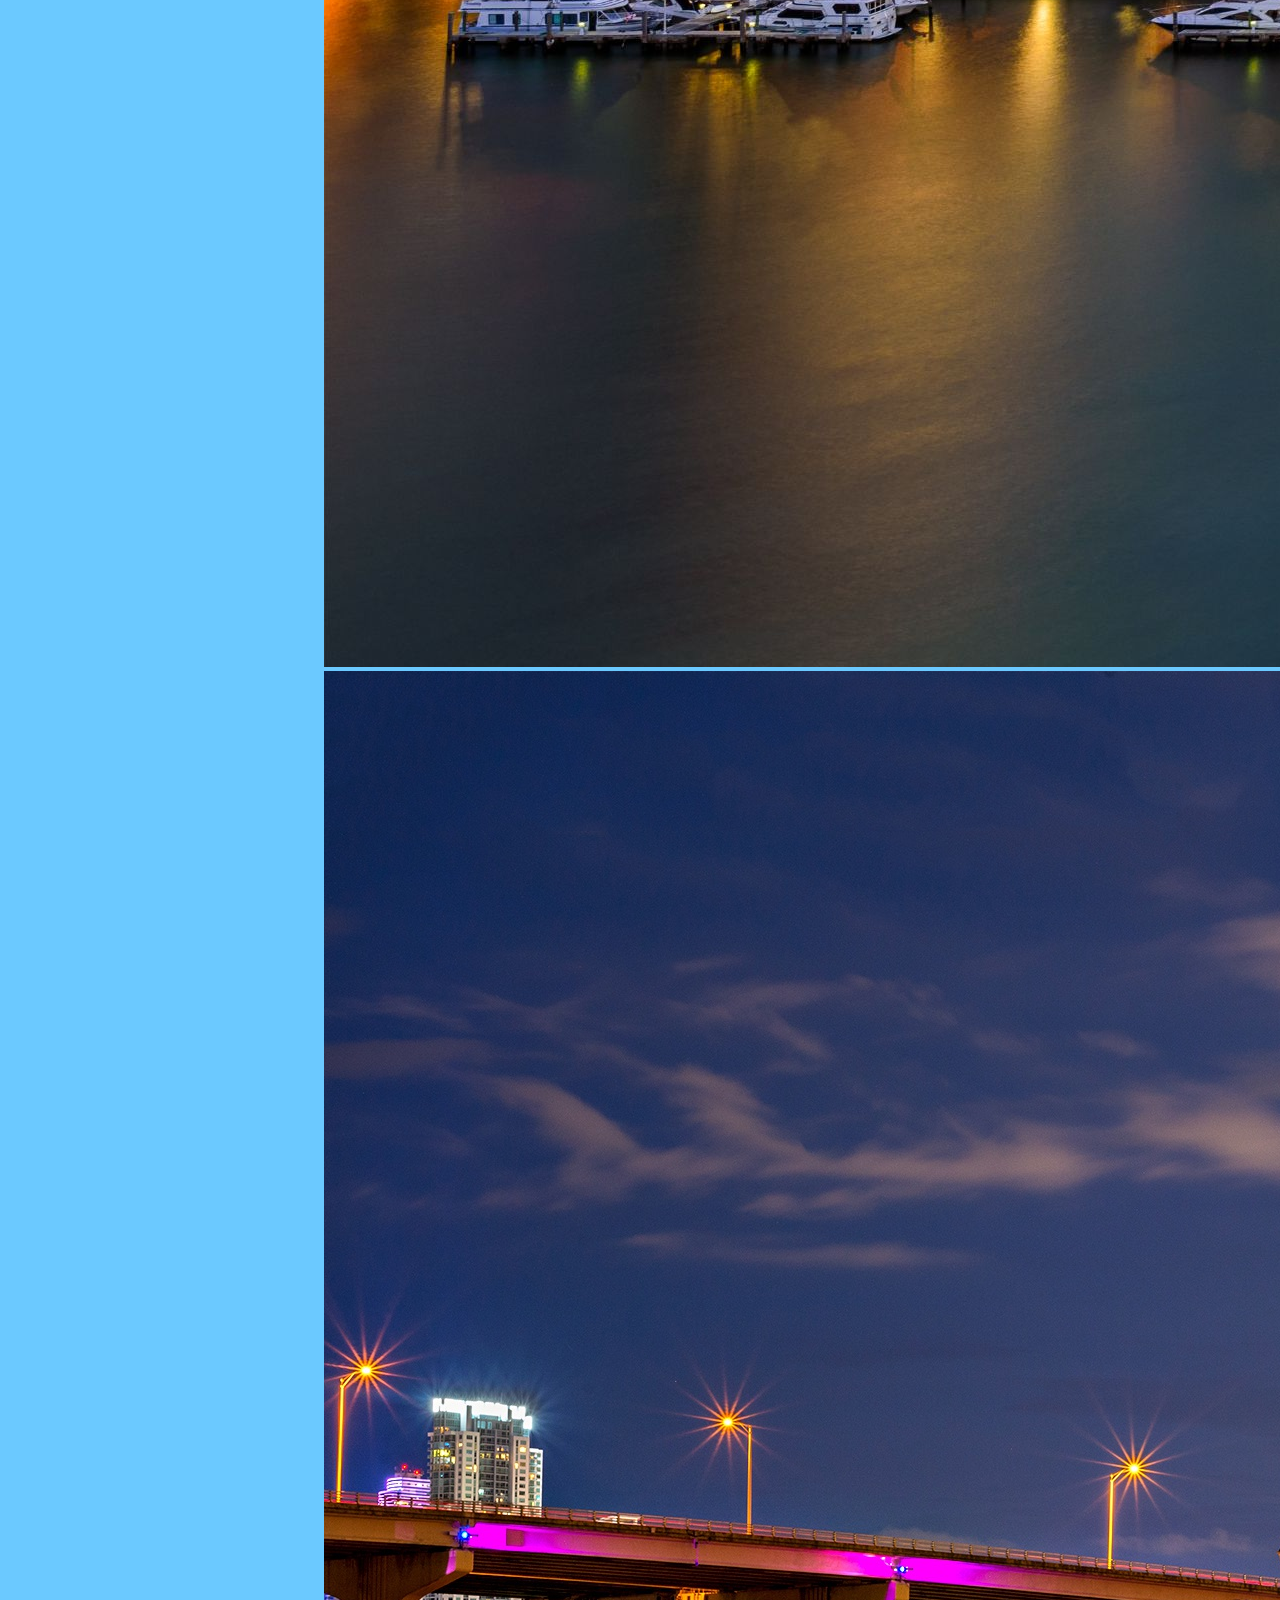
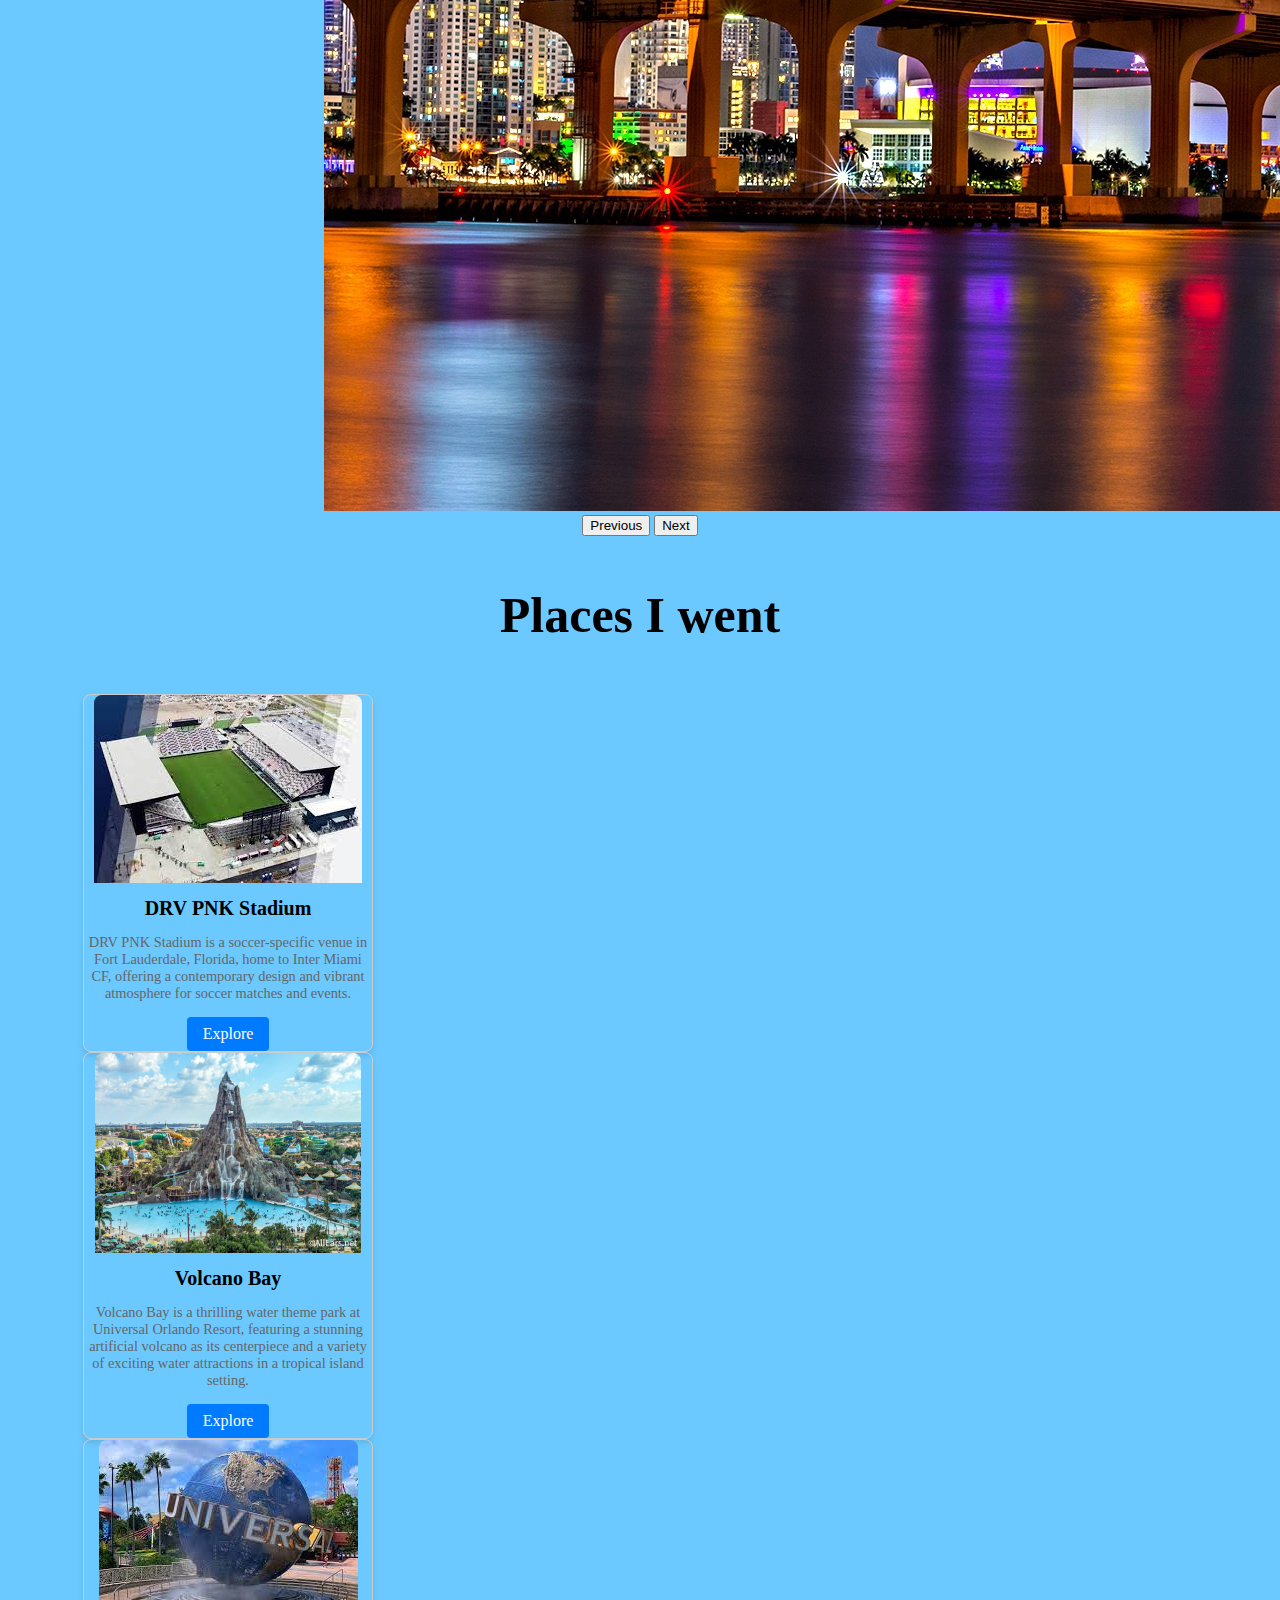
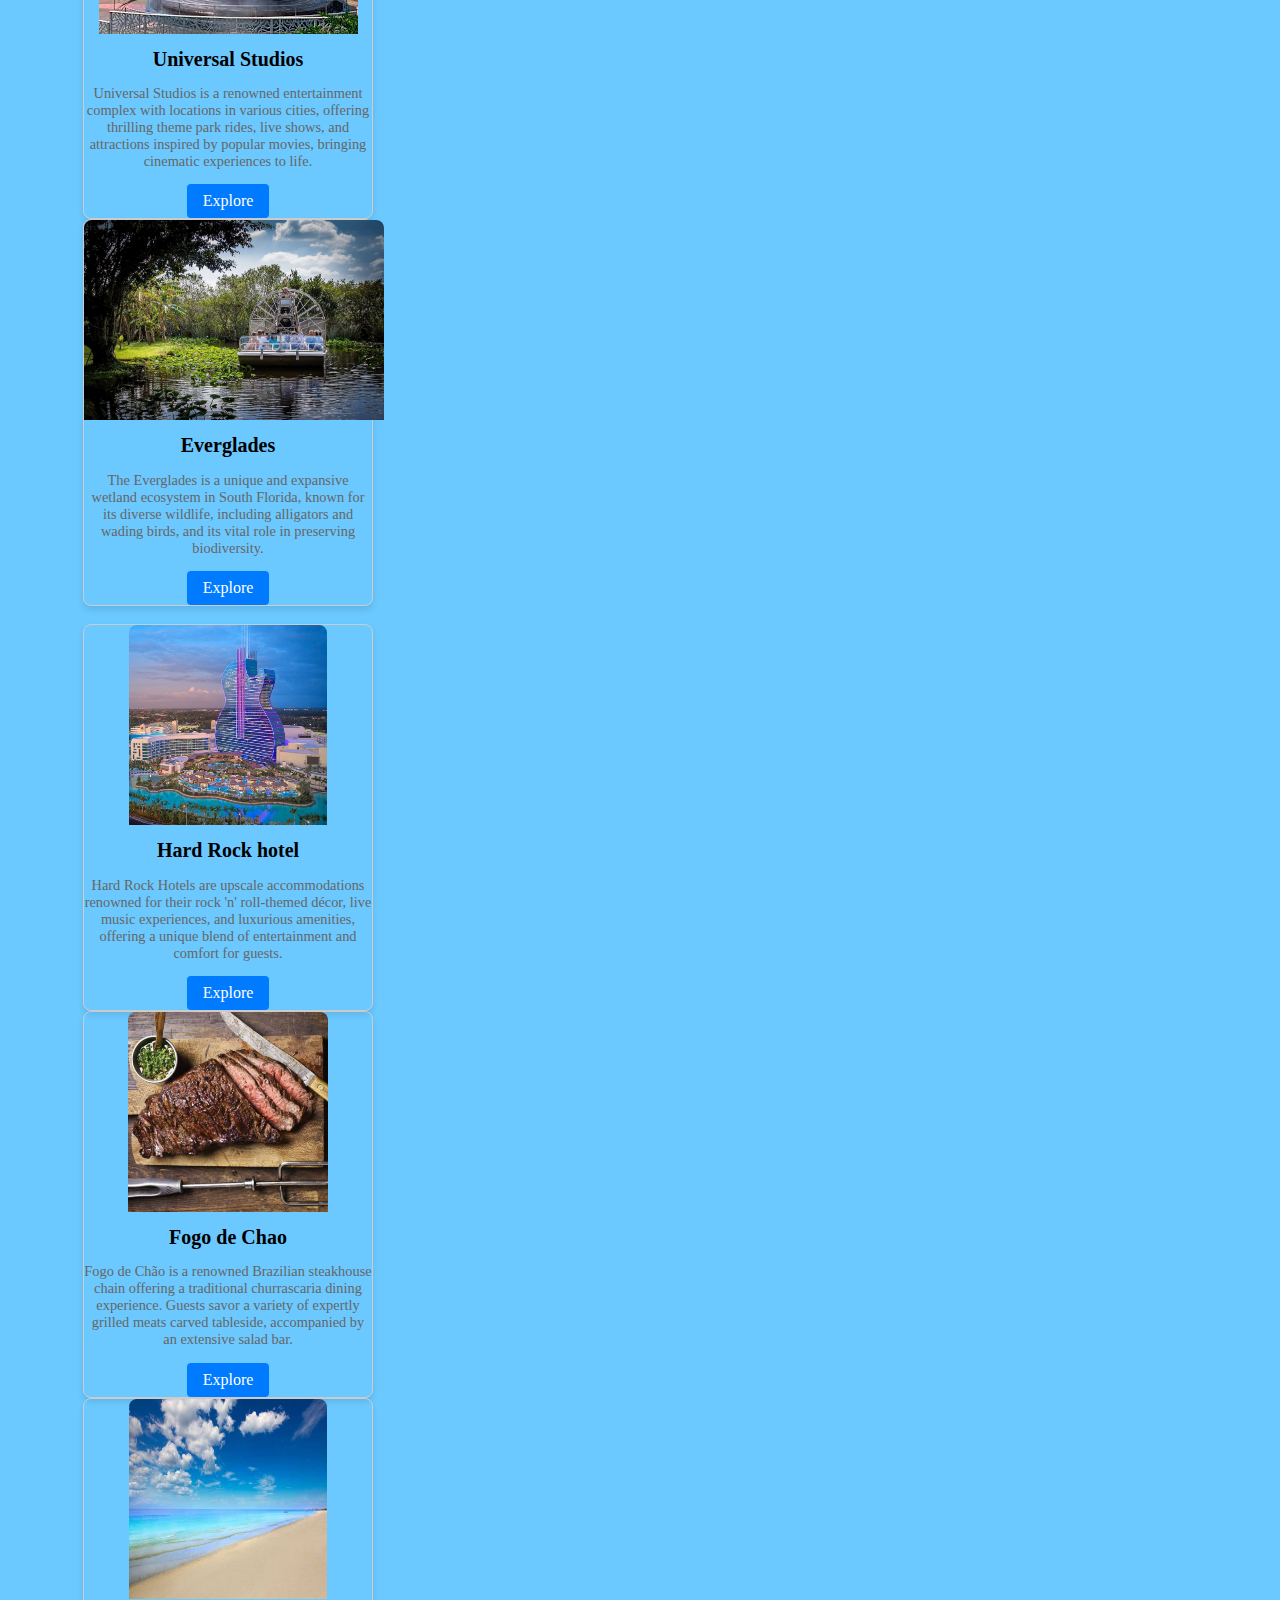
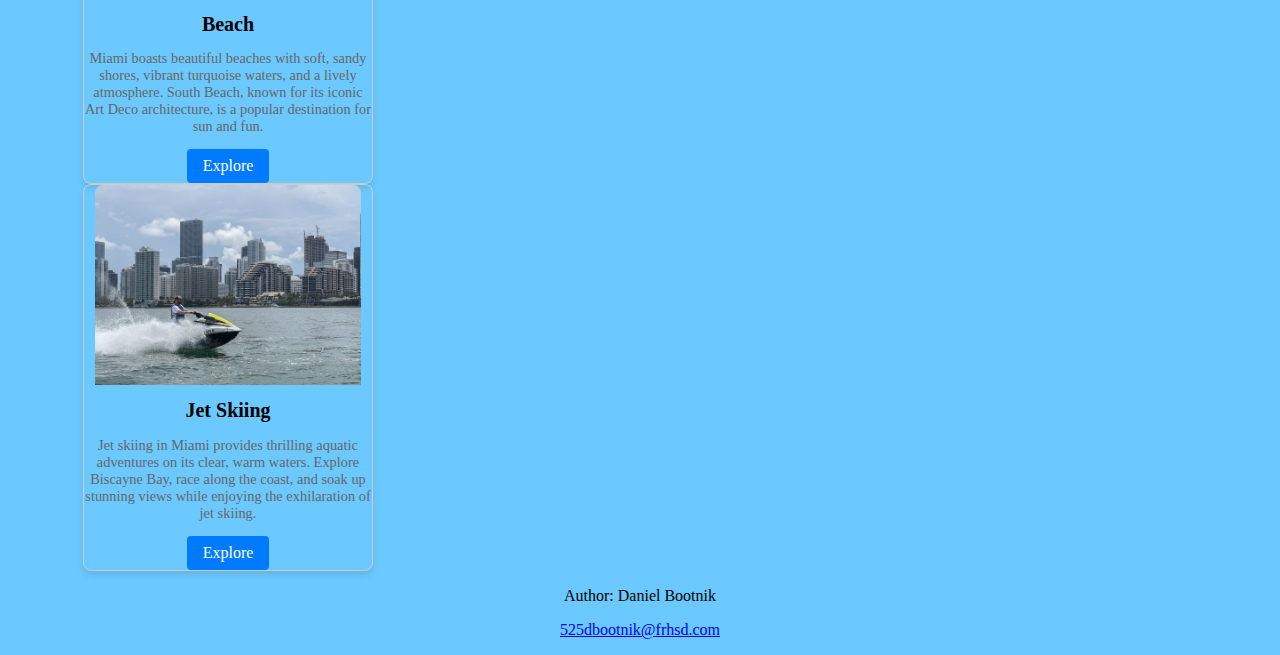
==== commit 422c8f7d: "FinaLsave" ====
--- a/index.html
+++ b/index.html
@@ -56,7 +56,7 @@
 </div>
   <!--img-->
 
-  <h1 style="color: rgb(0, 0, 0);"><b>Places i went</b></h1>
+  <h1 style="color: rgb(0, 0, 0);"><b>Places I went</b></h1>
     <!--cards-->
     <div class="container-center">
     <div class="row" id="Miami">
